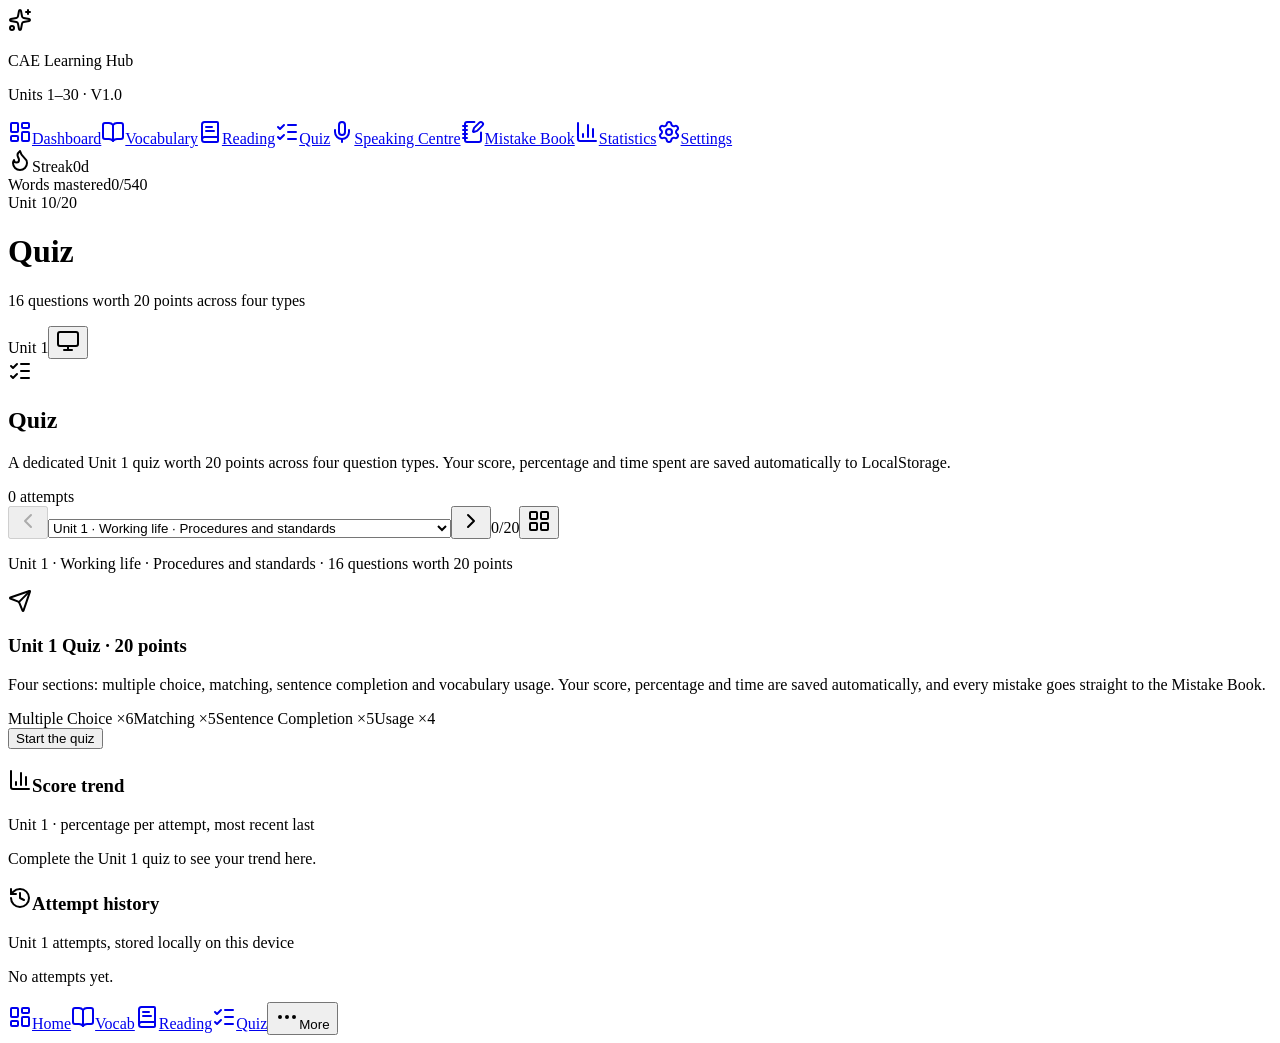
==== index.html @ 8a06d64d "Add files via upload" ====
<!DOCTYPE html><html lang="en"><head><meta charSet="utf-8"/><meta name="viewport" content="width=device-width, initial-scale=1, maximum-scale=5"/><link rel="stylesheet" href="/_next/static/css/app/layout.css?v=1790058029984" data-precedence="next_static/css/app/layout.css"/><link rel="preload" as="script" fetchPriority="low" href="/_next/static/chunks/webpack.js?v=1790058029984"/><script src="/_next/static/chunks/main-app.js?v=1790058029984" async=""></script><script src="/_next/static/chunks/app-pages-internals.js" async=""></script><script src="/_next/static/chunks/app/layout.js" async=""></script><script src="/_next/static/chunks/app/quiz/page.js" async=""></script><meta name="theme-color" media="(prefers-color-scheme: light)" content="#faf9f6"/><meta name="theme-color" media="(prefers-color-scheme: dark)" content="#14161c"/><title>CAE Learning Hub · Units 1–30</title><meta name="description" content="A CAE learning workspace for 4000 Essential English Words Book 4 — all 30 units, 540 distinct words. Vocabulary, reading, quiz, speaking and spaced repetition."/><meta name="application-name" content="CAE Learning Hub"/><link rel="icon" href="/favicon.ico" type="image/x-icon" sizes="16x16"/><script>(function(){try{
var raw=localStorage.getItem("cae-learning-hub:v1");
var s=raw?JSON.parse(raw).settings||{}:{};
var t=s.theme||"system";
var dark=t==="dark"||(t==="system"&&window.matchMedia("(prefers-color-scheme: dark)").matches);
var r=document.documentElement;
r.classList.toggle("dark",dark);
r.style.colorScheme=dark?"dark":"light";
if(s.fontScale)r.style.setProperty("--app-font-scale",String(s.fontScale));
if(s.readingWidth)r.style.setProperty("--reading-width",s.readingWidth+"px");
}catch(e){}})();</script><script src="/_next/static/chunks/polyfills.js" noModule=""></script></head><body class="antialiased"><div hidden=""><!--$--><!--/$--></div><div class="lg:grid lg:grid-cols-[264px_minmax(0,1fr)] xl:grid-cols-[280px_minmax(0,1fr)]"><aside class="sticky top-0 hidden h-dvh shrink-0 flex-col border-r border-border bg-surface lg:flex"><div class="flex items-center gap-2.5 px-5 py-5"><span class="grid size-9 place-items-center rounded-lg bg-primary text-primary-foreground shadow-sm"><svg xmlns="http://www.w3.org/2000/svg" width="24" height="24" viewBox="0 0 24 24" fill="none" stroke="currentColor" stroke-width="2" stroke-linecap="round" stroke-linejoin="round" class="lucide lucide-sparkles lucide-stars size-[18px]" aria-hidden="true"><path d="M11.017 2.814a1 1 0 0 1 1.966 0l1.051 5.558a2 2 0 0 0 1.594 1.594l5.558 1.051a1 1 0 0 1 0 1.966l-5.558 1.051a2 2 0 0 0-1.594 1.594l-1.051 5.558a1 1 0 0 1-1.966 0l-1.051-5.558a2 2 0 0 0-1.594-1.594l-5.558-1.051a1 1 0 0 1 0-1.966l5.558-1.051a2 2 0 0 0 1.594-1.594z"></path><path d="M20 2v4"></path><path d="M22 4h-4"></path><circle cx="4" cy="20" r="2"></circle></svg></span><div class="min-w-0"><p class="truncate text-sm font-semibold tracking-tight">CAE Learning Hub</p><p class="text-[11px] text-muted-foreground">Units 1–30 · V1.0</p></div></div><nav class="flex-1 space-y-0.5 overflow-y-auto px-3 pb-4"><a class="group flex items-center gap-3 rounded-lg px-3 py-2.5 text-[13.5px] font-medium transition-colors text-muted-foreground hover:bg-card/70 hover:text-foreground" href="/"><svg xmlns="http://www.w3.org/2000/svg" width="24" height="24" viewBox="0 0 24 24" fill="none" stroke="currentColor" stroke-width="2" stroke-linecap="round" stroke-linejoin="round" class="lucide lucide-layout-dashboard size-[17px] shrink-0" aria-hidden="true"><rect width="7" height="9" x="3" y="3" rx="1"></rect><rect width="7" height="5" x="14" y="3" rx="1"></rect><rect width="7" height="9" x="14" y="12" rx="1"></rect><rect width="7" height="5" x="3" y="16" rx="1"></rect></svg><span class="flex-1 truncate">Dashboard</span></a><a class="group flex items-center gap-3 rounded-lg px-3 py-2.5 text-[13.5px] font-medium transition-colors text-muted-foreground hover:bg-card/70 hover:text-foreground" href="/vocabulary"><svg xmlns="http://www.w3.org/2000/svg" width="24" height="24" viewBox="0 0 24 24" fill="none" stroke="currentColor" stroke-width="2" stroke-linecap="round" stroke-linejoin="round" class="lucide lucide-book-open size-[17px] shrink-0" aria-hidden="true"><path d="M12 5v16"></path><path d="M20.001 19A2 2 0 0022 17V5a2 2 0 00-1.999-2L16 3.002A5 5 0 0012 5a5 5 0 00-4-2H4a2 2 0 00-2 2v12a2 2 0 001.999 2H8a5 5 0 014 2 5 5 0 014-2z"></path></svg><span class="flex-1 truncate">Vocabulary</span></a><a class="group flex items-center gap-3 rounded-lg px-3 py-2.5 text-[13.5px] font-medium transition-colors text-muted-foreground hover:bg-card/70 hover:text-foreground" href="/reading"><svg xmlns="http://www.w3.org/2000/svg" width="24" height="24" viewBox="0 0 24 24" fill="none" stroke="currentColor" stroke-width="2" stroke-linecap="round" stroke-linejoin="round" class="lucide lucide-book-text size-[17px] shrink-0" aria-hidden="true"><path d="M4 19.5v-15A2.5 2.5 0 0 1 6.5 2H19a1 1 0 0 1 1 1v18a1 1 0 0 1-1 1H6.5a1 1 0 0 1 0-5H20"></path><path d="M8 11h8"></path><path d="M8 7h6"></path></svg><span class="flex-1 truncate">Reading</span></a><a class="group flex items-center gap-3 rounded-lg px-3 py-2.5 text-[13.5px] font-medium transition-colors bg-card text-foreground shadow-sm ring-1 ring-border" href="/quiz"><svg xmlns="http://www.w3.org/2000/svg" width="24" height="24" viewBox="0 0 24 24" fill="none" stroke="currentColor" stroke-width="2" stroke-linecap="round" stroke-linejoin="round" class="lucide lucide-list-checks size-[17px] shrink-0 text-primary" aria-hidden="true"><path d="M13 5h8"></path><path d="M13 12h8"></path><path d="M13 19h8"></path><path d="m3 17 2 2 4-4"></path><path d="m3 7 2 2 4-4"></path></svg><span class="flex-1 truncate">Quiz</span></a><a class="group flex items-center gap-3 rounded-lg px-3 py-2.5 text-[13.5px] font-medium transition-colors text-muted-foreground hover:bg-card/70 hover:text-foreground" href="/speaking"><svg xmlns="http://www.w3.org/2000/svg" width="24" height="24" viewBox="0 0 24 24" fill="none" stroke="currentColor" stroke-width="2" stroke-linecap="round" stroke-linejoin="round" class="lucide lucide-mic size-[17px] shrink-0" aria-hidden="true"><path d="M12 19v3"></path><path d="M19 10v2a7 7 0 0 1-14 0v-2"></path><rect x="9" y="2" width="6" height="13" rx="3"></rect></svg><span class="flex-1 truncate">Speaking Centre</span></a><a class="group flex items-center gap-3 rounded-lg px-3 py-2.5 text-[13.5px] font-medium transition-colors text-muted-foreground hover:bg-card/70 hover:text-foreground" href="/mistakes"><svg xmlns="http://www.w3.org/2000/svg" width="24" height="24" viewBox="0 0 24 24" fill="none" stroke="currentColor" stroke-width="2" stroke-linecap="round" stroke-linejoin="round" class="lucide lucide-notebook-pen size-[17px] shrink-0" aria-hidden="true"><path d="M13.4 2H6a2 2 0 0 0-2 2v16a2 2 0 0 0 2 2h12a2 2 0 0 0 2-2v-7.4"></path><path d="M2 6h4"></path><path d="M2 10h4"></path><path d="M2 14h4"></path><path d="M2 18h4"></path><path d="M21.378 5.626a1 1 0 1 0-3.004-3.004l-5.01 5.012a2 2 0 0 0-.506.854l-.837 2.87a.5.5 0 0 0 .62.62l2.87-.837a2 2 0 0 0 .854-.506z"></path></svg><span class="flex-1 truncate">Mistake Book</span></a><a class="group flex items-center gap-3 rounded-lg px-3 py-2.5 text-[13.5px] font-medium transition-colors text-muted-foreground hover:bg-card/70 hover:text-foreground" href="/statistics"><svg xmlns="http://www.w3.org/2000/svg" width="24" height="24" viewBox="0 0 24 24" fill="none" stroke="currentColor" stroke-width="2" stroke-linecap="round" stroke-linejoin="round" class="lucide lucide-chart-column lucide-bar-chart-3 size-[17px] shrink-0" aria-hidden="true"><path d="M3 3v16a2 2 0 0 0 2 2h16"></path><path d="M18 17V9"></path><path d="M13 17V5"></path><path d="M8 17v-3"></path></svg><span class="flex-1 truncate">Statistics</span></a><a class="group flex items-center gap-3 rounded-lg px-3 py-2.5 text-[13.5px] font-medium transition-colors text-muted-foreground hover:bg-card/70 hover:text-foreground" href="/settings"><svg xmlns="http://www.w3.org/2000/svg" width="24" height="24" viewBox="0 0 24 24" fill="none" stroke="currentColor" stroke-width="2" stroke-linecap="round" stroke-linejoin="round" class="lucide lucide-settings size-[17px] shrink-0" aria-hidden="true"><path d="M9.671 4.136a2.34 2.34 0 0 1 4.659 0 2.34 2.34 0 0 0 3.319 1.915 2.34 2.34 0 0 1 2.33 4.033 2.34 2.34 0 0 0 0 3.831 2.34 2.34 0 0 1-2.33 4.033 2.34 2.34 0 0 0-3.319 1.915 2.34 2.34 0 0 1-4.659 0 2.34 2.34 0 0 0-3.32-1.915 2.34 2.34 0 0 1-2.33-4.033 2.34 2.34 0 0 0 0-3.831A2.34 2.34 0 0 1 6.35 6.051a2.34 2.34 0 0 0 3.319-1.915"></path><circle cx="12" cy="12" r="3"></circle></svg><span class="flex-1 truncate">Settings</span></a></nav><div class="space-y-3 border-t border-border p-4"><div class="flex items-center justify-between text-[12px]"><span class="inline-flex items-center gap-1.5 font-medium text-muted-foreground"><svg xmlns="http://www.w3.org/2000/svg" width="24" height="24" viewBox="0 0 24 24" fill="none" stroke="currentColor" stroke-width="2" stroke-linecap="round" stroke-linejoin="round" class="lucide lucide-flame size-4 text-muted-foreground/60" aria-hidden="true"><path d="M12 3q1 4 4 6.5t3 5.5a1 1 0 0 1-14 0 5 5 0 0 1 1-3 1 1 0 0 0 5 0c0-2-1.5-3-1.5-5q0-2 2.5-4"></path></svg>Streak</span><span class="tabnum font-semibold">0<!-- -->d</span></div><div><div class="flex items-center justify-between text-[12px]"><span class="font-medium text-muted-foreground">Words mastered</span><span class="tabnum font-semibold">0<!-- -->/<!-- -->540</span></div><div class="mt-1.5 h-1.5 w-full overflow-hidden rounded-full bg-muted"><div class="h-full rounded-full bg-primary transition-[width] duration-500" style="width:0%"></div></div></div><div><div class="flex items-center justify-between text-[12px]"><span class="font-medium text-muted-foreground">Unit <!-- -->1</span><span class="tabnum font-semibold">0<!-- -->/<!-- -->20</span></div><div class="mt-1.5 h-1.5 w-full overflow-hidden rounded-full bg-muted"><div class="h-full rounded-full bg-accent transition-[width] duration-500" style="width:0%"></div></div></div></div></aside><div class="flex min-h-dvh flex-col"><header class="sticky top-0 z-30 border-b border-border bg-background/85 backdrop-blur-md"><div class="flex h-14 items-center gap-3 px-4 sm:px-6 lg:px-8"><div class="min-w-0 flex-1"><h1 class="truncate text-[15px] font-semibold tracking-tight lg:text-base">Quiz</h1><p class="hidden truncate text-[12px] text-muted-foreground sm:block">16 questions worth 20 points across four types</p></div><span class="items-center gap-1 rounded-full border px-2 py-0.5 text-[11px] font-medium leading-5 whitespace-nowrap [&amp;_svg]:size-3 border-transparent bg-accent/15 text-accent hidden md:inline-flex">Unit <!-- -->1</span><button class="inline-flex items-center justify-center gap-2 whitespace-nowrap rounded-lg text-sm font-medium transition-[background-color,color,box-shadow,transform] duration-150 disabled:pointer-events-none disabled:opacity-45 active:translate-y-px [&amp;_svg]:pointer-events-none [&amp;_svg]:shrink-0 text-foreground hover:bg-muted/70 size-10 [&amp;_svg]:size-4" title="Theme: system" aria-label="Switch theme"><svg xmlns="http://www.w3.org/2000/svg" width="24" height="24" viewBox="0 0 24 24" fill="none" stroke="currentColor" stroke-width="2" stroke-linecap="round" stroke-linejoin="round" class="lucide lucide-monitor" aria-hidden="true"><rect width="20" height="14" x="2" y="3" rx="2"></rect><line x1="8" x2="16" y1="21" y2="21"></line><line x1="12" x2="12" y1="17" y2="21"></line></svg></button></div></header><main class="flex-1 px-4 pb-28 pt-5 sm:px-6 lg:px-8 lg:pb-12"><div class="mx-auto w-full max-w-[1180px]"><div class="space-y-5"><div class="mb-5 flex flex-wrap items-start justify-between gap-3"><div class="min-w-0"><div class="flex items-center gap-2"><svg xmlns="http://www.w3.org/2000/svg" width="24" height="24" viewBox="0 0 24 24" fill="none" stroke="currentColor" stroke-width="2" stroke-linecap="round" stroke-linejoin="round" class="lucide lucide-list-checks size-[18px] text-primary" aria-hidden="true"><path d="M13 5h8"></path><path d="M13 12h8"></path><path d="M13 19h8"></path><path d="m3 17 2 2 4-4"></path><path d="m3 7 2 2 4-4"></path></svg><h2 class="text-xl font-semibold tracking-tight sm:text-[22px]">Quiz</h2></div><p class="mt-1 max-w-2xl text-[13px] leading-relaxed text-muted-foreground">A dedicated Unit 1 quiz worth 20 points across four question types. Your score, percentage and time spent are saved automatically to LocalStorage.</p></div><div class="flex flex-wrap items-center gap-2"><span class="inline-flex items-center gap-1 rounded-full border px-2 py-0.5 text-[11px] font-medium leading-5 whitespace-nowrap [&amp;_svg]:size-3 border-border bg-muted text-muted-foreground">0<!-- --> attempt<!-- -->s</span></div></div><div class="flex items-center gap-1.5"><button class="inline-flex items-center justify-center gap-2 whitespace-nowrap rounded-lg text-sm font-medium transition-[background-color,color,box-shadow,transform] duration-150 disabled:pointer-events-none disabled:opacity-45 active:translate-y-px [&amp;_svg]:pointer-events-none [&amp;_svg]:shrink-0 border border-border bg-card text-foreground hover:bg-muted/60 size-8 [&amp;_svg]:size-3.5" disabled="" aria-label="Previous unit"><svg xmlns="http://www.w3.org/2000/svg" width="24" height="24" viewBox="0 0 24 24" fill="none" stroke="currentColor" stroke-width="2" stroke-linecap="round" stroke-linejoin="round" class="lucide lucide-chevron-left" aria-hidden="true"><path d="m15 18-6-6 6-6"></path></svg></button><select class="w-full rounded-lg border border-input px-3 text-foreground placeholder:text-muted-foreground/70 transition-colors focus-visible:border-ring focus-visible:outline-none focus-visible:ring-[3px] focus-visible:ring-ring/25 disabled:cursor-not-allowed disabled:opacity-50 h-10 cursor-pointer appearance-none bg-[length:16px] bg-no-repeat pr-9 bg-[url(&#x27;data:image/svg+xml;utf8,&lt;svg xmlns=%22http://www.w3.org/2000/svg%22 viewBox=%220 0 24 24%22 fill=%22none%22 stroke=%22%2371717a%22 stroke-linecap=%22round%22&gt;&lt;path d=%22m6 9 6 6 6-6%22/&gt;&lt;/svg&gt;&#x27;)] min-w-0 flex-1 text-[13px] sm:min-w-[15rem]" aria-label="Select unit"><option value="1" selected="">Unit <!-- -->1<!-- --> · <!-- -->Working life · Procedures and standards</option><option value="2">Unit <!-- -->2<!-- --> · <!-- -->Business · Assessing plans and proposals</option><option value="3">Unit <!-- -->3<!-- --> · <!-- -->Law · Making and amending agreements</option><option value="4">Unit <!-- -->4<!-- --> · <!-- -->Public life · Elections and collective decisions</option><option value="5">Unit <!-- -->5<!-- --> · <!-- -->Environment · Abundance and decay in the natural world</option><option value="6">Unit <!-- -->6<!-- --> · <!-- -->Science · Research, evidence and discovery</option><option value="7">Unit <!-- -->7<!-- --> · <!-- -->Society · Shifting opinions and reform</option><option value="8">Unit <!-- -->8<!-- --> · <!-- -->Technology · Devices and daily habits</option><option value="9">Unit <!-- -->9<!-- --> · <!-- -->Community life · Modern lifestyles</option><option value="10">Unit <!-- -->10<!-- --> · <!-- -->Science · Classification and systems</option><option value="11">Unit <!-- -->11<!-- --> · <!-- -->Culture · Ceremony and public life</option><option value="12">Unit <!-- -->12<!-- --> · <!-- -->Geography · Journeys and hard landscapes</option><option value="13">Unit <!-- -->13<!-- --> · <!-- -->Health · Habits, the body and daily routine</option><option value="14">Unit <!-- -->14<!-- --> · <!-- -->Craft · Making things by hand</option><option value="15">Unit <!-- -->15<!-- --> · <!-- -->Belief · Ritual, faith and community</option><option value="16">Unit <!-- -->16<!-- --> · <!-- -->Landscape · A fertile valley through the seasons</option><option value="17">Unit <!-- -->17<!-- --> · <!-- -->Weather · A storm over wild country</option><option value="18">Unit <!-- -->18<!-- --> · <!-- -->Art · Materials and making</option><option value="19">Unit <!-- -->19<!-- --> · <!-- -->Law · Courts, trials and authority</option><option value="20">Unit <!-- -->20<!-- --> · <!-- -->Politics · Government and the people</option><option value="21">Unit <!-- -->21<!-- --> · <!-- -->History · How stories and beliefs spread</option><option value="22">Unit <!-- -->22<!-- --> · <!-- -->Economy · Trade, charity and power</option><option value="23">Unit <!-- -->23<!-- --> · <!-- -->Biology · Genetics and the living world</option><option value="24">Unit <!-- -->24<!-- --> · <!-- -->Nature · Instinct, balance and survival</option><option value="25">Unit <!-- -->25<!-- --> · <!-- -->Conservation · Species, habitats and ethics</option><option value="26">Unit <!-- -->26<!-- --> · <!-- -->Medicine · Outbreak and response</option><option value="27">Unit <!-- -->27<!-- --> · <!-- -->Working life · A crew under pressure</option><option value="28">Unit <!-- -->28<!-- --> · <!-- -->Disaster · Fire, collapse and recovery</option><option value="29">Unit <!-- -->29<!-- --> · <!-- -->Perception · What we notice and what we miss</option><option value="30">Unit <!-- -->30<!-- --> · <!-- -->Thought · Reasoning and good judgement</option></select><button class="inline-flex items-center justify-center gap-2 whitespace-nowrap rounded-lg text-sm font-medium transition-[background-color,color,box-shadow,transform] duration-150 disabled:pointer-events-none disabled:opacity-45 active:translate-y-px [&amp;_svg]:pointer-events-none [&amp;_svg]:shrink-0 border border-border bg-card text-foreground hover:bg-muted/60 size-8 [&amp;_svg]:size-3.5" aria-label="Next unit"><svg xmlns="http://www.w3.org/2000/svg" width="24" height="24" viewBox="0 0 24 24" fill="none" stroke="currentColor" stroke-width="2" stroke-linecap="round" stroke-linejoin="round" class="lucide lucide-chevron-right" aria-hidden="true"><path d="m9 18 6-6-6-6"></path></svg></button><span class="items-center gap-1 rounded-full border px-2 py-0.5 text-[11px] font-medium leading-5 whitespace-nowrap [&amp;_svg]:size-3 border-border bg-muted text-muted-foreground hidden tabular-nums sm:inline-flex" title="0 of 20 words mastered in Unit 1">0<!-- -->/<!-- -->20</span><button class="inline-flex items-center justify-center gap-2 whitespace-nowrap rounded-lg text-sm font-medium transition-[background-color,color,box-shadow,transform] duration-150 disabled:pointer-events-none disabled:opacity-45 active:translate-y-px [&amp;_svg]:pointer-events-none [&amp;_svg]:shrink-0 border border-border bg-card text-foreground hover:bg-muted/60 size-8 [&amp;_svg]:size-3.5" aria-label="Show all units" title="All units"><svg xmlns="http://www.w3.org/2000/svg" width="24" height="24" viewBox="0 0 24 24" fill="none" stroke="currentColor" stroke-width="2" stroke-linecap="round" stroke-linejoin="round" class="lucide lucide-layout-grid" aria-hidden="true"><rect width="7" height="7" x="3" y="3" rx="1"></rect><rect width="7" height="7" x="14" y="3" rx="1"></rect><rect width="7" height="7" x="14" y="14" rx="1"></rect><rect width="7" height="7" x="3" y="14" rx="1"></rect></svg></button></div><p class="text-[12.5px] text-muted-foreground">Unit <!-- -->1<!-- --> · <!-- -->Working life · Procedures and standards<!-- --> · <!-- -->16<!-- --> questions worth <!-- -->20<!-- --> points</p><div class="grid gap-5 xl:grid-cols-[minmax(0,1fr)_320px]"><div class="rounded-xl border border-border bg-card text-card-foreground shadow-[0_1px_2px_rgba(16,18,32,0.04)] space-y-5 p-6 text-center sm:p-8"><span class="mx-auto grid size-12 place-items-center rounded-full bg-primary/12 text-primary"><svg xmlns="http://www.w3.org/2000/svg" width="24" height="24" viewBox="0 0 24 24" fill="none" stroke="currentColor" stroke-width="2" stroke-linecap="round" stroke-linejoin="round" class="lucide lucide-send size-6" aria-hidden="true"><path d="M14.536 21.686a.5.5 0 0 0 .937-.024l6.5-19a.496.496 0 0 0-.635-.635l-19 6.5a.5.5 0 0 0-.024.937l7.93 3.18a2 2 0 0 1 1.112 1.11z"></path><path d="m21.854 2.147-10.94 10.939"></path></svg></span><div class="space-y-1.5"><h3 class="text-lg font-semibold tracking-tight">Unit <!-- -->1<!-- --> Quiz · <!-- -->20<!-- --> points</h3><p class="mx-auto max-w-md text-[13.5px] leading-relaxed text-muted-foreground">Four sections: multiple choice, matching, sentence completion and vocabulary usage. Your score, percentage and time are saved automatically, and every mistake goes straight to the Mistake Book.</p></div><div class="flex flex-wrap justify-center gap-2"><span class="inline-flex items-center gap-1 rounded-full border px-2 py-0.5 text-[11px] font-medium leading-5 whitespace-nowrap [&amp;_svg]:size-3 border-border bg-muted text-muted-foreground">Multiple Choice ×6</span><span class="inline-flex items-center gap-1 rounded-full border px-2 py-0.5 text-[11px] font-medium leading-5 whitespace-nowrap [&amp;_svg]:size-3 border-border bg-muted text-muted-foreground">Matching ×5</span><span class="inline-flex items-center gap-1 rounded-full border px-2 py-0.5 text-[11px] font-medium leading-5 whitespace-nowrap [&amp;_svg]:size-3 border-border bg-muted text-muted-foreground">Sentence Completion ×5</span><span class="inline-flex items-center gap-1 rounded-full border px-2 py-0.5 text-[11px] font-medium leading-5 whitespace-nowrap [&amp;_svg]:size-3 border-border bg-muted text-muted-foreground">Usage ×4</span></div><button class="inline-flex items-center justify-center gap-2 whitespace-nowrap rounded-lg font-medium transition-[background-color,color,box-shadow,transform] duration-150 disabled:pointer-events-none disabled:opacity-45 active:translate-y-px [&amp;_svg]:pointer-events-none [&amp;_svg]:shrink-0 bg-primary text-primary-foreground shadow-sm hover:bg-primary/90 hover:shadow h-12 px-6 text-base [&amp;_svg]:size-[18px]">Start the quiz</button></div><div class="space-y-5"><div class="rounded-xl border border-border bg-card text-card-foreground shadow-[0_1px_2px_rgba(16,18,32,0.04)]"><div class="flex flex-col gap-1 p-5 pb-3"><h3 class="text-[15px] font-semibold tracking-tight flex items-center gap-2"><svg xmlns="http://www.w3.org/2000/svg" width="24" height="24" viewBox="0 0 24 24" fill="none" stroke="currentColor" stroke-width="2" stroke-linecap="round" stroke-linejoin="round" class="lucide lucide-chart-column lucide-bar-chart-3 size-4 text-primary" aria-hidden="true"><path d="M3 3v16a2 2 0 0 0 2 2h16"></path><path d="M18 17V9"></path><path d="M13 17V5"></path><path d="M8 17v-3"></path></svg>Score trend</h3><p class="text-[13px] leading-relaxed text-muted-foreground">Unit <!-- -->1<!-- --> · percentage per attempt, most recent last</p></div><div class="p-5 pt-0"><p class="rounded-lg bg-muted/50 p-4 text-[12.5px] text-muted-foreground">Complete the Unit <!-- -->1<!-- --> quiz to see your trend here.</p></div></div><div class="rounded-xl border border-border bg-card text-card-foreground shadow-[0_1px_2px_rgba(16,18,32,0.04)]"><div class="flex flex-col gap-1 p-5 pb-3"><h3 class="text-[15px] font-semibold tracking-tight flex items-center gap-2"><svg xmlns="http://www.w3.org/2000/svg" width="24" height="24" viewBox="0 0 24 24" fill="none" stroke="currentColor" stroke-width="2" stroke-linecap="round" stroke-linejoin="round" class="lucide lucide-rotate-ccw-clock lucide-history size-4 text-primary" aria-hidden="true"><path d="M3 12a9 9 0 1 0 9-9 9.75 9.75 0 0 0-6.74 2.74L3 8"></path><path d="M3 3v5h5"></path><path d="M12 7v5l4 2"></path></svg>Attempt history</h3><p class="text-[13px] leading-relaxed text-muted-foreground">Unit <!-- -->1<!-- --> attempts, stored locally on this device</p></div><div class="p-5 pt-0 space-y-2"><p class="rounded-lg bg-muted/50 p-4 text-[12.5px] text-muted-foreground">No attempts yet.</p></div></div></div></div></div><!--$--><!--/$--></div></main></div><nav class="pb-safe fixed inset-x-0 bottom-0 z-40 border-t border-border bg-card/95 backdrop-blur-md lg:hidden"><div class="grid grid-cols-5"><a class="flex flex-col items-center gap-1 py-2.5 text-[10.5px] font-medium transition-colors text-muted-foreground" href="/"><svg xmlns="http://www.w3.org/2000/svg" width="24" height="24" viewBox="0 0 24 24" fill="none" stroke="currentColor" stroke-width="2" stroke-linecap="round" stroke-linejoin="round" class="lucide lucide-layout-dashboard size-5" aria-hidden="true"><rect width="7" height="9" x="3" y="3" rx="1"></rect><rect width="7" height="5" x="14" y="3" rx="1"></rect><rect width="7" height="9" x="14" y="12" rx="1"></rect><rect width="7" height="5" x="3" y="16" rx="1"></rect></svg>Home</a><a class="flex flex-col items-center gap-1 py-2.5 text-[10.5px] font-medium transition-colors text-muted-foreground" href="/vocabulary"><svg xmlns="http://www.w3.org/2000/svg" width="24" height="24" viewBox="0 0 24 24" fill="none" stroke="currentColor" stroke-width="2" stroke-linecap="round" stroke-linejoin="round" class="lucide lucide-book-open size-5" aria-hidden="true"><path d="M12 5v16"></path><path d="M20.001 19A2 2 0 0022 17V5a2 2 0 00-1.999-2L16 3.002A5 5 0 0012 5a5 5 0 00-4-2H4a2 2 0 00-2 2v12a2 2 0 001.999 2H8a5 5 0 014 2 5 5 0 014-2z"></path></svg>Vocab</a><a class="flex flex-col items-center gap-1 py-2.5 text-[10.5px] font-medium transition-colors text-muted-foreground" href="/reading"><svg xmlns="http://www.w3.org/2000/svg" width="24" height="24" viewBox="0 0 24 24" fill="none" stroke="currentColor" stroke-width="2" stroke-linecap="round" stroke-linejoin="round" class="lucide lucide-book-text size-5" aria-hidden="true"><path d="M4 19.5v-15A2.5 2.5 0 0 1 6.5 2H19a1 1 0 0 1 1 1v18a1 1 0 0 1-1 1H6.5a1 1 0 0 1 0-5H20"></path><path d="M8 11h8"></path><path d="M8 7h6"></path></svg>Reading</a><a class="flex flex-col items-center gap-1 py-2.5 text-[10.5px] font-medium transition-colors text-primary" href="/quiz"><svg xmlns="http://www.w3.org/2000/svg" width="24" height="24" viewBox="0 0 24 24" fill="none" stroke="currentColor" stroke-width="2" stroke-linecap="round" stroke-linejoin="round" class="lucide lucide-list-checks size-5" aria-hidden="true"><path d="M13 5h8"></path><path d="M13 12h8"></path><path d="M13 19h8"></path><path d="m3 17 2 2 4-4"></path><path d="m3 7 2 2 4-4"></path></svg>Quiz</a><button class="relative flex flex-col items-center gap-1 py-2.5 text-[10.5px] font-medium text-muted-foreground" aria-label="More sections" type="button" aria-haspopup="dialog" aria-expanded="false" data-state="closed"><svg xmlns="http://www.w3.org/2000/svg" width="24" height="24" viewBox="0 0 24 24" fill="none" stroke="currentColor" stroke-width="2" stroke-linecap="round" stroke-linejoin="round" class="lucide lucide-ellipsis lucide-more-horizontal size-5" aria-hidden="true"><circle cx="12" cy="12" r="1"></circle><circle cx="19" cy="12" r="1"></circle><circle cx="5" cy="12" r="1"></circle></svg>More</button></div></nav></div><script src="/_next/static/chunks/webpack.js?v=1790058029984" id="_R_" async=""></script><script>(self.__next_f=self.__next_f||[]).push([0])</script><script>self.__next_f.push([1,"5:I[\"(app-pages-browser)/./node_modules/next/dist/next-devtools/userspace/app/segment-explorer-node.js\",[\"app-pages-internals\",\"static/chunks/app-pages-internals.js\"],\"SegmentViewNode\"]\n7:\"$Sreact.fragment\"\n16:I[\"(app-pages-browser)/./components/layout/theme-provider.tsx\",[\"app/layout\",\"static/chunks/app/layout.js\"],\"THEME_BOOTSTRAP_SCRIPT\"]\n19:I[\"(app-pages-browser)/./lib/store.tsx\",[\"app/layout\",\"static/chunks/app/layout.js\"],\"StoreProvider\"]\n1b:I[\"(app-pages-browser)/./components/layout/theme-provider.tsx\",[\"app/layout\",\"static/chunks/app/layout.js\"],\"ThemeSync\"]\n1d:I[\"(app-pages-browser)/./components/layout/app-shell.tsx\",[\"app/layout\",\"static/chunks/app/layout.js\"],\"AppShell\"]\n1f:I[\"(app-pages-browser)/./node_modules/next/dist/client/components/layout-router.js\",[\"app-pages-internals\",\"static/chunks/app-pages-internals.js\"],\"\"]\n21:I[\"(app-pages-browser)/./node_modules/next/dist/client/components/render-from-template-context.js\",[\"app-pages-internals\",\"static/chunks/app-pages-internals.js\"],\"\"]\n35:I[\"(app-pages-browser)/./node_modules/next/dist/client/components/client-page.js\",[\"app-pages-internals\",\"static/chunks/app-pages-internals.js\"],\"ClientPageRoot\"]\n36:I[\"(app-pages-browser)/./app/quiz/page.tsx\",[\"app/quiz/page\",\"static/chunks/app/quiz/page.js\"],\"default\"]\n38:I[\"(app-pages-browser)/./node_modules/next/dist/lib/framework/boundary-components.js\",[\"app-pages-internals\",\"static/chunks/app-pages-internals.js\"],\"OutletBoundary\"]\n3f:I[\"(app-pages-browser)/./node_modules/next/dist/client/components/metadata/async-metadata.js\",[\"app-pages-internals\",\"static/chunks/app-pages-internals.js\"],\"AsyncMetadataOutlet\"]\n47:I[\"(app-pages-browser)/./node_modules/next/dist/lib/framework/boundary-components.js\",[\"app-pages-internals\",\"static/chunks/app-pages-internals.js\"],\"ViewportBoundary\"]\n4d:I[\"(app-pages-browser)/./node_modules/next/dist/lib/framework/boundary-components.js\",[\"app-pages-internals\",\"static/chunks/app-pages-internals.js\"],\"MetadataBoundary\"]\n52:\"$Sreact.suspense\"\n56:I[\"(app-pages-browser)/./node_modules"])</script><script>self.__next_f.push([1,"/next/dist/client/components/builtin/global-error.js\",[\"app-pages-internals\",\"static/chunks/app-pages-internals.js\"],\"\"]\n61:I[\"(app-pages-browser)/./node_modules/next/dist/lib/metadata/generate/icon-mark.js\",[\"app-pages-internals\",\"static/chunks/app-pages-internals.js\"],\"IconMark\"]\n:HL[\"/_next/static/css/app/layout.css?v=1790058029984\",\"style\"]\n:N1790058030011.605\n3:\"$EObject.defineProperty(()=\u003e{ctx.componentMod.preloadStyle(fullHref,ctx.renderOpts.crossOrigin,ctx.nonce)},\\\"name\\\",{value:\\\"\\\"})\"\n2:{\"name\":\"Preloads\",\"key\":null,\"env\":\"Server\",\"stack\":[],\"props\":{\"preloadCallbacks\":[\"$3\"]}}\n4:[]\n6:[]\n8:[[\"Array.map\",\"\",0,0,0,0,false]]\nb:I[\"(app-pages-browser)/./node_modules/next/dist/client/components/layout-router.js\",[\"app-pages-internals\",\"static/chunks/app-pages-internals.js\"],\"\"]\ne:I[\"(app-pages-browser)/./node_modules/next/dist/client/components/render-from-template-context.js\",[\"app-pages-internals\",\"static/chunks/app-pages-internals.js\"],\"\"]\nf:{}\n10:[[\"Function.all\",\"\",0,0,0,0,true]]\nd:{\"children\":[\"$\",\"$Le\",null,\"$f\",null,\"$10\",1]}\n11:[[\"Function.all\",\"\",0,0,0,0,true]]\nc:{\"parallelRouterKey\":\"children\",\"error\":\"$undefined\",\"errorStyles\":\"$undefined\",\"errorScripts\":\"$undefined\",\"template\":[\"$\",\"$7\",null,\"$d\",null,\"$11\",0],\"templateStyles\":\"$undefined\",\"templateScripts\":\"$undefined\",\"notFound\":\"$Y\",\"forbidden\":\"$undefined\",\"unauthorized\":\"$undefined\",\"segmentViewBoundaries\":\"$Y\"}\n12:[[\"Function.all\",\"\",0,0,0,0,true]]\na:{\"name\":\"RootLayout\",\"key\":null,\"env\":\"Server\",\"stack\":[],\"props\":{\"children\":[\"$\",\"$Lb\",null,\"$c\",null,\"$12\",1],\"params\":\"$Y\"}}\n13:[[\"RootLayout\",\"webpack-internal:///(rsc)/./app/layout.tsx\",39,87,38,1,false]]\n14:[[\"RootLayout\",\"webpack-internal:///(rsc)/./app/layout.tsx\",43,88,38,1,false]]\n15:[[\"RootLayout\",\"webpack-internal:///(rsc)/./app/layout.tsx\",44,102,38,1,false]]\n17:[[\"RootLayout\",\"webpack-internal:///(rsc)/./app/layout.tsx\",58,88,38,1,false]]\n18:[[\"RootLayout\",\"webpack-internal:///(rsc)/./app/layout.tsx\",60,102,38,1,false]]\n1a:[[\"RootLayout\",\"webpack-internal:///(rsc)/./app/layout.t"])</script><script>self.__next_f.push([1,"sx\",62,100,38,1,false]]\n1c:[[\"RootLayout\",\"webpack-internal:///(rsc)/./app/layout.tsx\",67,100,38,1,false]]\n1e:[[\"Function.all\",\"\",0,0,0,0,true]]\n20:[[\"Function.all\",\"\",0,0,0,0,true]]\n22:[]\n24:{\"name\":\"NotFound\",\"key\":null,\"env\":\"Server\",\"stack\":[],\"props\":{}}\n25:{\"name\":\"HTTPAccessErrorFallback\",\"key\":null,\"env\":\"Server\",\"owner\":\"$24\",\"stack\":[],\"props\":{\"status\":404,\"message\":\"This page could not be found.\"}}\n26:[]\n27:[]\n28:[]\n29:[]\n2a:[]\n2b:[]\n2c:[]\n2d:[[\"Function.all\",\"\",0,0,0,0,true]]\n2e:[[\"Function.all\",\"\",0,0,0,0,true]]\n2f:[[\"Function.all\",\"\",0,0,0,0,true]]\n30:[[\"Function.all\",\"\",0,0,0,0,true],[\"Function.all\",\"\",0,0,0,0,true]]\n31:[[\"Function.all\",\"\",0,0,0,0,true],[\"Function.all\",\"\",0,0,0,0,true]]\n32:[[\"Function.all\",\"\",0,0,0,0,true],[\"Function.all\",\"\",0,0,0,0,true]]\n33:[[\"Function.all\",\"\",0,0,0,0,true],[\"Function.all\",\"\",0,0,0,0,true]]\n34:[[\"Function.all\",\"\",0,0,0,0,true],[\"Function.all\",\"\",0,0,0,0,true]]\n37:[[\"Function.all\",\"\",0,0,0,0,true],[\"Function.all\",\"\",0,0,0,0,true]]\n3b:\"$EObject.defineProperty(async function getViewportReady() {\\n        await viewport();\\n        return undefined;\\n    },\\\"name\\\",{value:\\\"getViewportReady\\\"})\"\n3a:{\"name\":\"__next_outlet_boundary__\",\"key\":null,\"env\":\"Server\",\"stack\":[[\"Function.all\",\"\",0,0,0,0,true],[\"Function.all\",\"\",0,0,0,0,true]],\"props\":{\"ready\":\"$3b\"}}\n3d:{\"name\":\"StreamingMetadataOutletImpl\",\"key\":null,\"env\":\"Server\",\"stack\":[[\"Function.all\",\"\",0,0,0,0,true],[\"Function.all\",\"\",0,0,0,0,true]],\"props\":{}}\n3e:[]\n41:[]\n43:{\"name\":\"NonIndex\",\"key\":null,\"env\":\"Server\",\"stack\":[],\"props\":{\"pagePath\":\"/quiz\",\"statusCode\":200,\"isPossibleServerAction\":false}}\n45:{\"name\":\"ViewportTree\",\"key\":null,\"env\":\"Server\",\"stack\":[],\"props\":{}}\n46:[]\n49:{\"name\":\"__next_viewport_boundary__\",\"key\":null,\"env\":\"Server\",\"owner\":\"$45\",\"stack\":[],\"props\":{}}\n4b:{\"name\":\"MetadataTree\",\"key\":null,\"env\":\"Server\",\"stack\":[],\"props\":{}}\n4c:[]\n4f:{\"name\":\"__next_metadata_boundary__\",\"key\":null,\"env\":\"Server\",\"owner\":\"$4b\",\"stack\":[],\"props\":{}}\n50:[]\n51:[]\n54:{\"name\":\"MetadataResolver\",\"key\":nu"])</script><script>self.__next_f.push([1,"ll,\"env\":\"Server\",\"owner\":\"$4f\",\"stack\":[],\"props\":{}}\n57:[]\n58:[]\n59:[]\n5a:[[\"Array.map\",\"\",0,0,0,0,false]]\n5b:[[\"Array.map\",\"\",0,0,0,0,false]]\n5c:[]\n5d:[]\n5e:[]\n5f:[[\"Array.map\",\"\",0,0,0,0,false]]\n60:[]\n1:D\"$2\"\n1:null\n9:D\"$a\"\n23:D\"$24\"\n23:D\"$25\"\n"])</script><script>self.__next_f.push([1,"23:[[\"$\",\"title\",null,{\"children\":\"404: This page could not be found.\"},\"$25\",\"$26\",1],[\"$\",\"div\",null,{\"style\":{\"fontFamily\":\"system-ui,\\\"Segoe UI\\\",Roboto,Helvetica,Arial,sans-serif,\\\"Apple Color Emoji\\\",\\\"Segoe UI Emoji\\\"\",\"height\":\"100vh\",\"textAlign\":\"center\",\"display\":\"flex\",\"flexDirection\":\"column\",\"alignItems\":\"center\",\"justifyContent\":\"center\"},\"children\":[\"$\",\"div\",null,{\"children\":[[\"$\",\"style\",null,{\"dangerouslySetInnerHTML\":{\"__html\":\"body{color:#000;background:#fff;margin:0}.next-error-h1{border-right:1px solid rgba(0,0,0,.3)}@media (prefers-color-scheme:dark){body{color:#fff;background:#000}.next-error-h1{border-right:1px solid rgba(255,255,255,.3)}}\"}},\"$25\",\"$29\",1],[\"$\",\"h1\",null,{\"className\":\"next-error-h1\",\"style\":{\"display\":\"inline-block\",\"margin\":\"0 20px 0 0\",\"padding\":\"0 23px 0 0\",\"fontSize\":24,\"fontWeight\":500,\"verticalAlign\":\"top\",\"lineHeight\":\"49px\"},\"children\":404},\"$25\",\"$2a\",1],[\"$\",\"div\",null,{\"style\":{\"display\":\"inline-block\"},\"children\":[\"$\",\"h2\",null,{\"style\":{\"fontSize\":14,\"fontWeight\":400,\"lineHeight\":\"49px\",\"margin\":0},\"children\":\"This page could not be found.\"},\"$25\",\"$2c\",1]},\"$25\",\"$2b\",1]]},\"$25\",\"$28\",1]},\"$25\",\"$27\",1]]\n"])</script><script>self.__next_f.push([1,"9:[\"$\",\"html\",null,{\"lang\":\"en\",\"suppressHydrationWarning\":true,\"children\":[[\"$\",\"head\",null,{\"children\":[\"$\",\"script\",null,{\"dangerouslySetInnerHTML\":{\"__html\":\"$16\"}},\"$a\",\"$15\",1]},\"$a\",\"$14\",1],[\"$\",\"body\",null,{\"className\":\"antialiased\",\"children\":[\"$\",\"$L19\",null,{\"children\":[[\"$\",\"$L1b\",null,{},\"$a\",\"$1a\",1],[\"$\",\"$L1d\",null,{\"children\":[\"$\",\"$L1f\",null,{\"parallelRouterKey\":\"children\",\"error\":\"$undefined\",\"errorStyles\":\"$undefined\",\"errorScripts\":\"$undefined\",\"template\":[\"$\",\"$L21\",null,{},null,\"$20\",1],\"templateStyles\":\"$undefined\",\"templateScripts\":\"$undefined\",\"notFound\":[\"$\",\"$L5\",\"c-not-found\",{\"type\":\"not-found\",\"pagePath\":\"__next_builtin__not-found.js\",\"children\":[\"$23\",[]]},null,\"$22\",0],\"forbidden\":\"$undefined\",\"unauthorized\":\"$undefined\",\"segmentViewBoundaries\":[[\"$\",\"$L5\",null,{\"type\":\"boundary:not-found\",\"pagePath\":\"__next_builtin__not-found.js@boundary\"},null,\"$2d\",1],\"$undefined\",\"$undefined\",[\"$\",\"$L5\",null,{\"type\":\"boundary:global-error\",\"pagePath\":\"__next_builtin__global-error.js\"},null,\"$2e\",1]]},null,\"$1e\",1]},\"$a\",\"$1c\",1]]},\"$a\",\"$18\",1]},\"$a\",\"$17\",1]]},\"$a\",\"$13\",1]\n"])</script><script>self.__next_f.push([1,"39:D\"$3a\"\n3c:D\"$3d\"\n3c:[\"$\",\"$L3f\",null,{\"promise\":\"$@40\"},\"$3d\",\"$3e\",1]\n42:D\"$43\"\n42:null\n44:D\"$45\"\n48:D\"$49\"\n44:[[\"$\",\"$L47\",null,{\"children\":\"$L48\"},\"$45\",\"$46\",1],null]\n4a:D\"$4b\"\n4e:D\"$4f\"\n53:D\"$54\"\n4e:[\"$\",\"div\",null,{\"hidden\":true,\"children\":[\"$\",\"$52\",null,{\"fallback\":null,\"children\":\"$L53\"},\"$4f\",\"$51\",1]},\"$4f\",\"$50\",1]\n4a:[\"$\",\"$L4d\",null,{\"children\":\"$4e\"},\"$4b\",\"$4c\",1]\n55:[]\n"])</script><script>self.__next_f.push([1,"0:{\"P\":\"$1\",\"b\":\"development\",\"p\":\"\",\"c\":[\"\",\"quiz\"],\"i\":false,\"f\":[[[\"\",{\"children\":[\"quiz\",{\"children\":[\"__PAGE__\",{}]}]},\"$undefined\",\"$undefined\",true],[\"\",[\"$\",\"$L5\",\"layout\",{\"type\":\"layout\",\"pagePath\":\"layout.tsx\",\"children\":[\"$\",\"$7\",\"c\",{\"children\":[[[\"$\",\"link\",\"0\",{\"rel\":\"stylesheet\",\"href\":\"/_next/static/css/app/layout.css?v=1790058029984\",\"precedence\":\"next_static/css/app/layout.css\",\"crossOrigin\":\"$undefined\",\"nonce\":\"$undefined\"},null,\"$8\",0]],\"$9\"]},null,\"$6\",1]},null,\"$4\",0],{\"children\":[\"quiz\",[\"$\",\"$7\",\"c\",{\"children\":[null,[\"$\",\"$L1f\",null,{\"parallelRouterKey\":\"children\",\"error\":\"$undefined\",\"errorStyles\":\"$undefined\",\"errorScripts\":\"$undefined\",\"template\":[\"$\",\"$L21\",null,{},null,\"$31\",1],\"templateStyles\":\"$undefined\",\"templateScripts\":\"$undefined\",\"notFound\":\"$undefined\",\"forbidden\":\"$undefined\",\"unauthorized\":\"$undefined\",\"segmentViewBoundaries\":[\"$undefined\",\"$undefined\",\"$undefined\",\"$undefined\"]},null,\"$30\",1]]},null,\"$2f\",0],{\"children\":[\"__PAGE__\",[\"$\",\"$7\",\"c\",{\"children\":[[\"$\",\"$L5\",\"c-page\",{\"type\":\"page\",\"pagePath\":\"quiz/page.tsx\",\"children\":[\"$\",\"$L35\",null,{\"Component\":\"$36\",\"searchParams\":{},\"params\":{}},null,\"$34\",1]},null,\"$33\",1],null,[\"$\",\"$L38\",null,{\"children\":[\"$L39\",\"$3c\"]},null,\"$37\",1]]},null,\"$32\",0],{},null,false]},null,false]},null,false],[\"$\",\"$7\",\"h\",{\"children\":[\"$42\",\"$44\",\"$4a\"]},null,\"$41\",0],false]],\"m\":\"$W55\",\"G\":[\"$56\",[\"$\",\"$L5\",\"ge-svn\",{\"type\":\"global-error\",\"pagePath\":\"__next_builtin__global-error.js\",\"children\":[]},null,\"$57\",0]],\"s\":false,\"S\":false}\n"])</script><script>self.__next_f.push([1,"48:[[\"$\",\"meta\",\"0\",{\"charSet\":\"utf-8\"},\"$3a\",\"$58\",0],[\"$\",\"meta\",\"1\",{\"name\":\"viewport\",\"content\":\"width=device-width, initial-scale=1, maximum-scale=5\"},\"$3a\",\"$59\",0],[\"$\",\"meta\",\"2\",{\"name\":\"theme-color\",\"media\":\"(prefers-color-scheme: light)\",\"content\":\"#faf9f6\"},\"$3a\",\"$5a\",0],[\"$\",\"meta\",\"3\",{\"name\":\"theme-color\",\"media\":\"(prefers-color-scheme: dark)\",\"content\":\"#14161c\"},\"$3a\",\"$5b\",0]]\n39:null\n40:{\"metadata\":[[\"$\",\"title\",\"0\",{\"children\":\"CAE Learning Hub · Units 1–30\"},\"$3d\",\"$5c\",0],[\"$\",\"meta\",\"1\",{\"name\":\"description\",\"content\":\"A CAE learning workspace for 4000 Essential English Words Book 4 — all 30 units, 540 distinct words. Vocabulary, reading, quiz, speaking and spaced repetition.\"},\"$3d\",\"$5d\",0],[\"$\",\"meta\",\"2\",{\"name\":\"application-name\",\"content\":\"CAE Learning Hub\"},\"$3d\",\"$5e\",0],[\"$\",\"link\",\"3\",{\"rel\":\"icon\",\"href\":\"/favicon.ico\",\"type\":\"image/x-icon\",\"sizes\":\"16x16\"},\"$3d\",\"$5f\",0],[\"$\",\"$L61\",\"4\",{},\"$3d\",\"$60\",0]],\"error\":null,\"digest\":\"$undefined\"}\n53:\"$40:metadata\"\n"])</script></body></html>
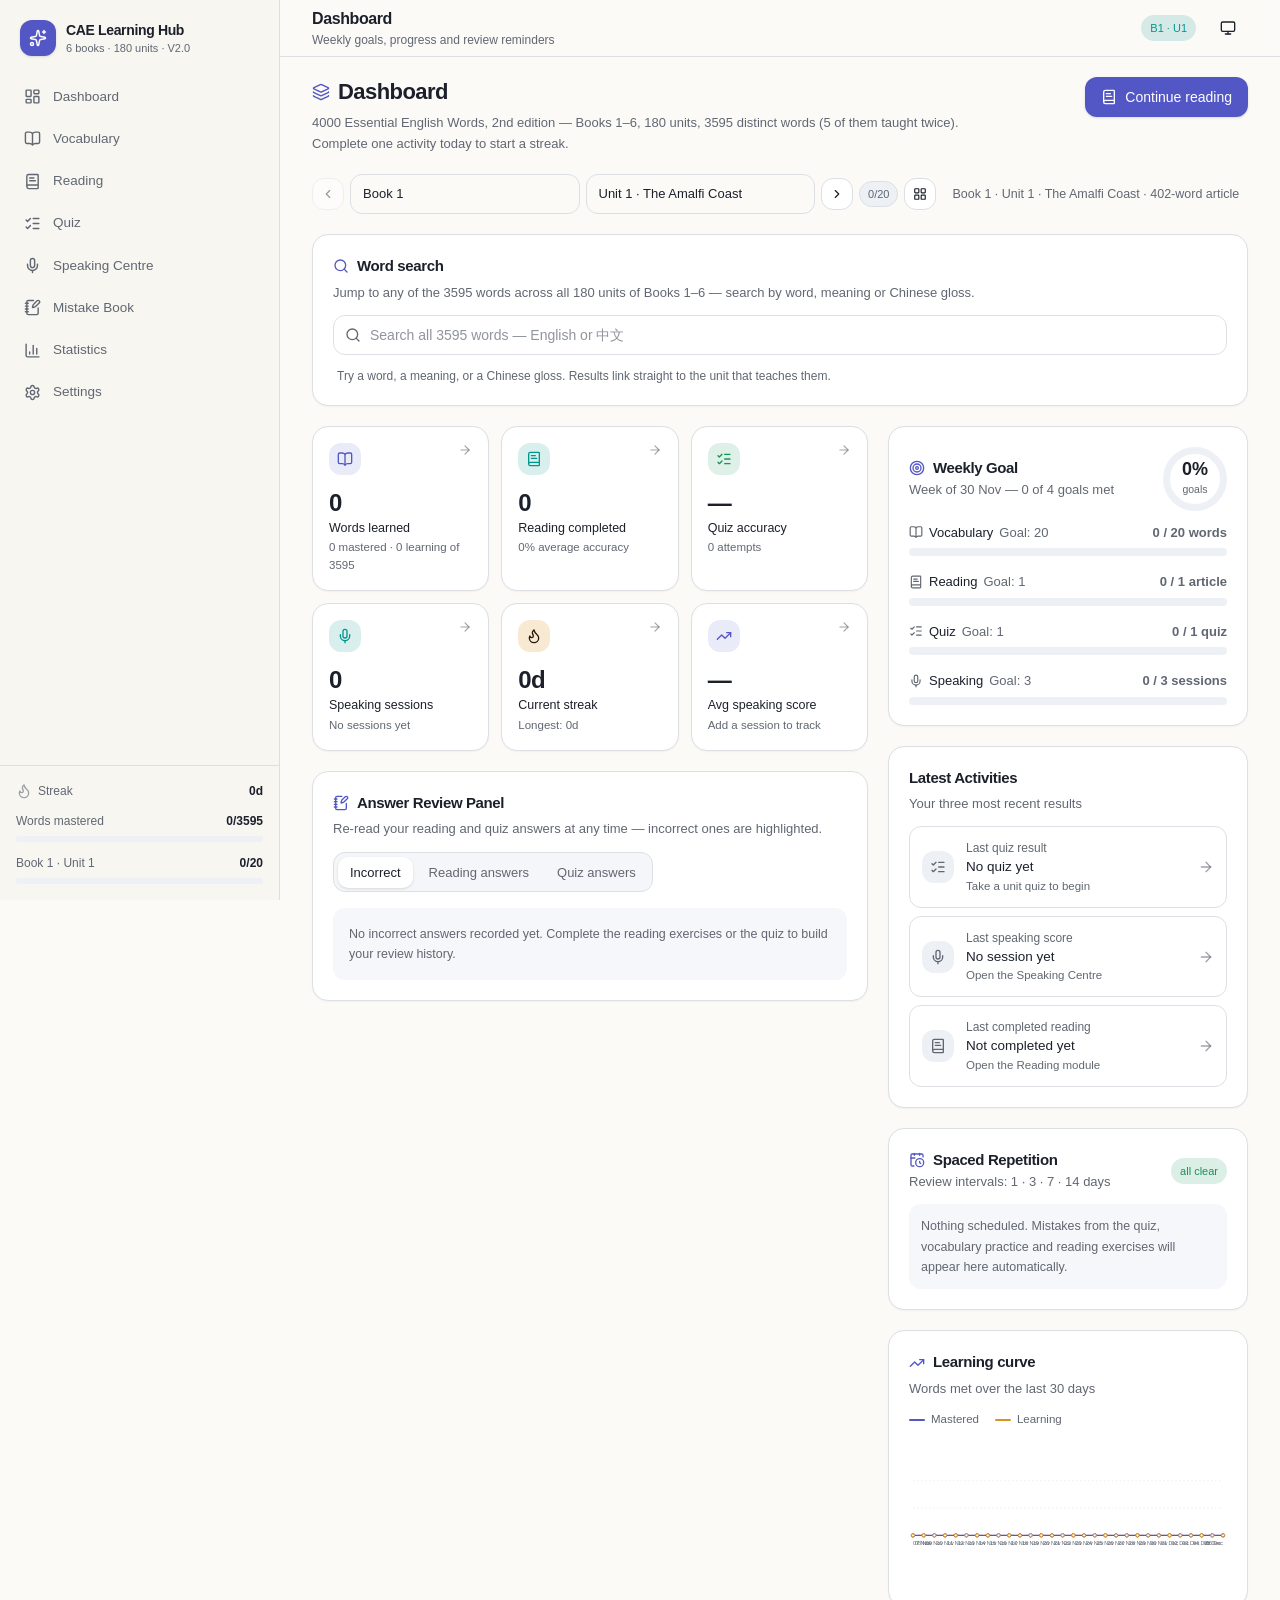
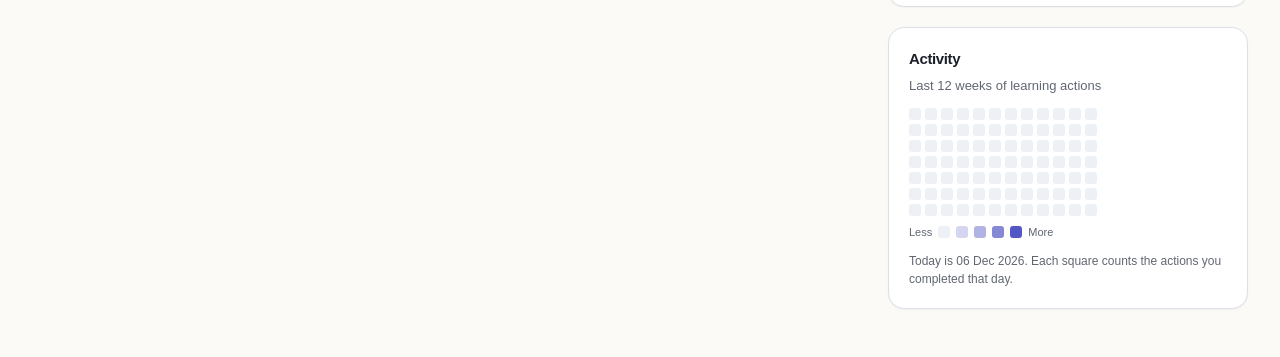
==== commit a60d972a: "Add files via upload" ====
--- a/index.html
+++ b/index.html
@@ -1,4 +1,4 @@
-<!DOCTYPE html><html lang="en"><head><meta charSet="utf-8"/><meta name="viewport" content="width=device-width, initial-scale=1, maximum-scale=5"/><link rel="stylesheet" href="/_next/static/css/app/layout.css?v=1790058029984" data-precedence="next_static/css/app/layout.css"/><link rel="preload" as="script" fetchPriority="low" href="/_next/static/chunks/webpack.js?v=1790058029984"/><script src="/_next/static/chunks/main-app.js?v=1790058029984" async=""></script><script src="/_next/static/chunks/app-pages-internals.js" async=""></script><script src="/_next/static/chunks/app/layout.js" async=""></script><script src="/_next/static/chunks/app/quiz/page.js" async=""></script><meta name="theme-color" media="(prefers-color-scheme: light)" content="#faf9f6"/><meta name="theme-color" media="(prefers-color-scheme: dark)" content="#14161c"/><title>CAE Learning Hub · Units 1–30</title><meta name="description" content="A CAE learning workspace for 4000 Essential English Words Book 4 — all 30 units, 540 distinct words. Vocabulary, reading, quiz, speaking and spaced repetition."/><meta name="application-name" content="CAE Learning Hub"/><link rel="icon" href="/favicon.ico" type="image/x-icon" sizes="16x16"/><script>(function(){try{
+<!DOCTYPE html><!--sQaXGURDKh_XeQmK6YHEV--><html lang="en"><head><meta charSet="utf-8"/><meta name="viewport" content="width=device-width, initial-scale=1, maximum-scale=5, viewport-fit=cover"/><link rel="stylesheet" href="/_next/static/css/7c0bb10b21bc2a31.css" data-precedence="next"/><link rel="preload" as="script" fetchPriority="low" href="/_next/static/chunks/webpack-50bae058dd59f114.js"/><script src="/_next/static/chunks/4bd1b696-c023c6e3521b1417.js" async=""></script><script src="/_next/static/chunks/255-a85cef9cc3a04b12.js" async=""></script><script src="/_next/static/chunks/main-app-2f59a5706e53aa98.js" async=""></script><script src="/_next/static/chunks/350-a9400051d61d6597.js" async=""></script><script src="/_next/static/chunks/845-b3952e5370cbb8ce.js" async=""></script><script src="/_next/static/chunks/app/layout-67ecf5b2a24dfc43.js" async=""></script><script src="/_next/static/chunks/127-c5cc78974f41c179.js" async=""></script><script src="/_next/static/chunks/646-c09df6d490c7efd1.js" async=""></script><script src="/_next/static/chunks/9-a732ff20a2d84f7f.js" async=""></script><script src="/_next/static/chunks/app/page-8d77e418eff724b3.js" async=""></script><meta name="apple-mobile-web-app-capable" content="yes"/><meta name="theme-color" media="(prefers-color-scheme: light)" content="#faf9f6"/><meta name="theme-color" media="(prefers-color-scheme: dark)" content="#14161c"/><title>CAE Learning Hub · 4000 Essential English Words 1–6</title><meta name="description" content="A CAE learning workspace for 4000 Essential English Words, 2nd edition, Books 1–6 — 180 units, 3595 distinct words. Vocabulary, reading, quiz, speaking and spaced repetition."/><meta name="application-name" content="CAE Learning Hub"/><link rel="manifest" href="/manifest.webmanifest"/><meta name="format-detection" content="telephone=no"/><meta name="mobile-web-app-capable" content="yes"/><meta name="apple-mobile-web-app-title" content="CAE Hub"/><meta name="apple-mobile-web-app-status-bar-style" content="default"/><link rel="icon" href="/favicon.ico" type="image/x-icon" sizes="16x16"/><link rel="icon" href="/icons/favicon-64.png" sizes="64x64" type="image/png"/><link rel="icon" href="/icons/icon-192.png" sizes="192x192" type="image/png"/><link rel="icon" href="/icons/icon-512.png" sizes="512x512" type="image/png"/><link rel="apple-touch-icon" href="/icons/apple-touch-icon.png" sizes="180x180"/><script>(function(){try{
 var raw=localStorage.getItem("cae-learning-hub:v1");
 var s=raw?JSON.parse(raw).settings||{}:{};
 var t=s.theme||"system";
@@ -8,4 +8,4 @@
 r.style.colorScheme=dark?"dark":"light";
 if(s.fontScale)r.style.setProperty("--app-font-scale",String(s.fontScale));
 if(s.readingWidth)r.style.setProperty("--reading-width",s.readingWidth+"px");
-}catch(e){}})();</script><script src="/_next/static/chunks/polyfills.js" noModule=""></script></head><body class="antialiased"><div hidden=""><!--$--><!--/$--></div><div class="lg:grid lg:grid-cols-[264px_minmax(0,1fr)] xl:grid-cols-[280px_minmax(0,1fr)]"><aside class="sticky top-0 hidden h-dvh shrink-0 flex-col border-r border-border bg-surface lg:flex"><div class="flex items-center gap-2.5 px-5 py-5"><span class="grid size-9 place-items-center rounded-lg bg-primary text-primary-foreground shadow-sm"><svg xmlns="http://www.w3.org/2000/svg" width="24" height="24" viewBox="0 0 24 24" fill="none" stroke="currentColor" stroke-width="2" stroke-linecap="round" stroke-linejoin="round" class="lucide lucide-sparkles lucide-stars size-[18px]" aria-hidden="true"><path d="M11.017 2.814a1 1 0 0 1 1.966 0l1.051 5.558a2 2 0 0 0 1.594 1.594l5.558 1.051a1 1 0 0 1 0 1.966l-5.558 1.051a2 2 0 0 0-1.594 1.594l-1.051 5.558a1 1 0 0 1-1.966 0l-1.051-5.558a2 2 0 0 0-1.594-1.594l-5.558-1.051a1 1 0 0 1 0-1.966l5.558-1.051a2 2 0 0 0 1.594-1.594z"></path><path d="M20 2v4"></path><path d="M22 4h-4"></path><circle cx="4" cy="20" r="2"></circle></svg></span><div class="min-w-0"><p class="truncate text-sm font-semibold tracking-tight">CAE Learning Hub</p><p class="text-[11px] text-muted-foreground">Units 1–30 · V1.0</p></div></div><nav class="flex-1 space-y-0.5 overflow-y-auto px-3 pb-4"><a class="group flex items-center gap-3 rounded-lg px-3 py-2.5 text-[13.5px] font-medium transition-colors text-muted-foreground hover:bg-card/70 hover:text-foreground" href="/"><svg xmlns="http://www.w3.org/2000/svg" width="24" height="24" viewBox="0 0 24 24" fill="none" stroke="currentColor" stroke-width="2" stroke-linecap="round" stroke-linejoin="round" class="lucide lucide-layout-dashboard size-[17px] shrink-0" aria-hidden="true"><rect width="7" height="9" x="3" y="3" rx="1"></rect><rect width="7" height="5" x="14" y="3" rx="1"></rect><rect width="7" height="9" x="14" y="12" rx="1"></rect><rect width="7" height="5" x="3" y="16" rx="1"></rect></svg><span class="flex-1 truncate">Dashboard</span></a><a class="group flex items-center gap-3 rounded-lg px-3 py-2.5 text-[13.5px] font-medium transition-colors text-muted-foreground hover:bg-card/70 hover:text-foreground" href="/vocabulary"><svg xmlns="http://www.w3.org/2000/svg" width="24" height="24" viewBox="0 0 24 24" fill="none" stroke="currentColor" stroke-width="2" stroke-linecap="round" stroke-linejoin="round" class="lucide lucide-book-open size-[17px] shrink-0" aria-hidden="true"><path d="M12 5v16"></path><path d="M20.001 19A2 2 0 0022 17V5a2 2 0 00-1.999-2L16 3.002A5 5 0 0012 5a5 5 0 00-4-2H4a2 2 0 00-2 2v12a2 2 0 001.999 2H8a5 5 0 014 2 5 5 0 014-2z"></path></svg><span class="flex-1 truncate">Vocabulary</span></a><a class="group flex items-center gap-3 rounded-lg px-3 py-2.5 text-[13.5px] font-medium transition-colors text-muted-foreground hover:bg-card/70 hover:text-foreground" href="/reading"><svg xmlns="http://www.w3.org/2000/svg" width="24" height="24" viewBox="0 0 24 24" fill="none" stroke="currentColor" stroke-width="2" stroke-linecap="round" stroke-linejoin="round" class="lucide lucide-book-text size-[17px] shrink-0" aria-hidden="true"><path d="M4 19.5v-15A2.5 2.5 0 0 1 6.5 2H19a1 1 0 0 1 1 1v18a1 1 0 0 1-1 1H6.5a1 1 0 0 1 0-5H20"></path><path d="M8 11h8"></path><path d="M8 7h6"></path></svg><span class="flex-1 truncate">Reading</span></a><a class="group flex items-center gap-3 rounded-lg px-3 py-2.5 text-[13.5px] font-medium transition-colors bg-card text-foreground shadow-sm ring-1 ring-border" href="/quiz"><svg xmlns="http://www.w3.org/2000/svg" width="24" height="24" viewBox="0 0 24 24" fill="none" stroke="currentColor" stroke-width="2" stroke-linecap="round" stroke-linejoin="round" class="lucide lucide-list-checks size-[17px] shrink-0 text-primary" aria-hidden="true"><path d="M13 5h8"></path><path d="M13 12h8"></path><path d="M13 19h8"></path><path d="m3 17 2 2 4-4"></path><path d="m3 7 2 2 4-4"></path></svg><span class="flex-1 truncate">Quiz</span></a><a class="group flex items-center gap-3 rounded-lg px-3 py-2.5 text-[13.5px] font-medium transition-colors text-muted-foreground hover:bg-card/70 hover:text-foreground" href="/speaking"><svg xmlns="http://www.w3.org/2000/svg" width="24" height="24" viewBox="0 0 24 24" fill="none" stroke="currentColor" stroke-width="2" stroke-linecap="round" stroke-linejoin="round" class="lucide lucide-mic size-[17px] shrink-0" aria-hidden="true"><path d="M12 19v3"></path><path d="M19 10v2a7 7 0 0 1-14 0v-2"></path><rect x="9" y="2" width="6" height="13" rx="3"></rect></svg><span class="flex-1 truncate">Speaking Centre</span></a><a class="group flex items-center gap-3 rounded-lg px-3 py-2.5 text-[13.5px] font-medium transition-colors text-muted-foreground hover:bg-card/70 hover:text-foreground" href="/mistakes"><svg xmlns="http://www.w3.org/2000/svg" width="24" height="24" viewBox="0 0 24 24" fill="none" stroke="currentColor" stroke-width="2" stroke-linecap="round" stroke-linejoin="round" class="lucide lucide-notebook-pen size-[17px] shrink-0" aria-hidden="true"><path d="M13.4 2H6a2 2 0 0 0-2 2v16a2 2 0 0 0 2 2h12a2 2 0 0 0 2-2v-7.4"></path><path d="M2 6h4"></path><path d="M2 10h4"></path><path d="M2 14h4"></path><path d="M2 18h4"></path><path d="M21.378 5.626a1 1 0 1 0-3.004-3.004l-5.01 5.012a2 2 0 0 0-.506.854l-.837 2.87a.5.5 0 0 0 .62.62l2.87-.837a2 2 0 0 0 .854-.506z"></path></svg><span class="flex-1 truncate">Mistake Book</span></a><a class="group flex items-center gap-3 rounded-lg px-3 py-2.5 text-[13.5px] font-medium transition-colors text-muted-foreground hover:bg-card/70 hover:text-foreground" href="/statistics"><svg xmlns="http://www.w3.org/2000/svg" width="24" height="24" viewBox="0 0 24 24" fill="none" stroke="currentColor" stroke-width="2" stroke-linecap="round" stroke-linejoin="round" class="lucide lucide-chart-column lucide-bar-chart-3 size-[17px] shrink-0" aria-hidden="true"><path d="M3 3v16a2 2 0 0 0 2 2h16"></path><path d="M18 17V9"></path><path d="M13 17V5"></path><path d="M8 17v-3"></path></svg><span class="flex-1 truncate">Statistics</span></a><a class="group flex items-center gap-3 rounded-lg px-3 py-2.5 text-[13.5px] font-medium transition-colors text-muted-foreground hover:bg-card/70 hover:text-foreground" href="/settings"><svg xmlns="http://www.w3.org/2000/svg" width="24" height="24" viewBox="0 0 24 24" fill="none" stroke="currentColor" stroke-width="2" stroke-linecap="round" stroke-linejoin="round" class="lucide lucide-settings size-[17px] shrink-0" aria-hidden="true"><path d="M9.671 4.136a2.34 2.34 0 0 1 4.659 0 2.34 2.34 0 0 0 3.319 1.915 2.34 2.34 0 0 1 2.33 4.033 2.34 2.34 0 0 0 0 3.831 2.34 2.34 0 0 1-2.33 4.033 2.34 2.34 0 0 0-3.319 1.915 2.34 2.34 0 0 1-4.659 0 2.34 2.34 0 0 0-3.32-1.915 2.34 2.34 0 0 1-2.33-4.033 2.34 2.34 0 0 0 0-3.831A2.34 2.34 0 0 1 6.35 6.051a2.34 2.34 0 0 0 3.319-1.915"></path><circle cx="12" cy="12" r="3"></circle></svg><span class="flex-1 truncate">Settings</span></a></nav><div class="space-y-3 border-t border-border p-4"><div class="flex items-center justify-between text-[12px]"><span class="inline-flex items-center gap-1.5 font-medium text-muted-foreground"><svg xmlns="http://www.w3.org/2000/svg" width="24" height="24" viewBox="0 0 24 24" fill="none" stroke="currentColor" stroke-width="2" stroke-linecap="round" stroke-linejoin="round" class="lucide lucide-flame size-4 text-muted-foreground/60" aria-hidden="true"><path d="M12 3q1 4 4 6.5t3 5.5a1 1 0 0 1-14 0 5 5 0 0 1 1-3 1 1 0 0 0 5 0c0-2-1.5-3-1.5-5q0-2 2.5-4"></path></svg>Streak</span><span class="tabnum font-semibold">0<!-- -->d</span></div><div><div class="flex items-center justify-between text-[12px]"><span class="font-medium text-muted-foreground">Words mastered</span><span class="tabnum font-semibold">0<!-- -->/<!-- -->540</span></div><div class="mt-1.5 h-1.5 w-full overflow-hidden rounded-full bg-muted"><div class="h-full rounded-full bg-primary transition-[width] duration-500" style="width:0%"></div></div></div><div><div class="flex items-center justify-between text-[12px]"><span class="font-medium text-muted-foreground">Unit <!-- -->1</span><span class="tabnum font-semibold">0<!-- -->/<!-- -->20</span></div><div class="mt-1.5 h-1.5 w-full overflow-hidden rounded-full bg-muted"><div class="h-full rounded-full bg-accent transition-[width] duration-500" style="width:0%"></div></div></div></div></aside><div class="flex min-h-dvh flex-col"><header class="sticky top-0 z-30 border-b border-border bg-background/85 backdrop-blur-md"><div class="flex h-14 items-center gap-3 px-4 sm:px-6 lg:px-8"><div class="min-w-0 flex-1"><h1 class="truncate text-[15px] font-semibold tracking-tight lg:text-base">Quiz</h1><p class="hidden truncate text-[12px] text-muted-foreground sm:block">16 questions worth 20 points across four types</p></div><span class="items-center gap-1 rounded-full border px-2 py-0.5 text-[11px] font-medium leading-5 whitespace-nowrap [&amp;_svg]:size-3 border-transparent bg-accent/15 text-accent hidden md:inline-flex">Unit <!-- -->1</span><button class="inline-flex items-center justify-center gap-2 whitespace-nowrap rounded-lg text-sm font-medium transition-[background-color,color,box-shadow,transform] duration-150 disabled:pointer-events-none disabled:opacity-45 active:translate-y-px [&amp;_svg]:pointer-events-none [&amp;_svg]:shrink-0 text-foreground hover:bg-muted/70 size-10 [&amp;_svg]:size-4" title="Theme: system" aria-label="Switch theme"><svg xmlns="http://www.w3.org/2000/svg" width="24" height="24" viewBox="0 0 24 24" fill="none" stroke="currentColor" stroke-width="2" stroke-linecap="round" stroke-linejoin="round" class="lucide lucide-monitor" aria-hidden="true"><rect width="20" height="14" x="2" y="3" rx="2"></rect><line x1="8" x2="16" y1="21" y2="21"></line><line x1="12" x2="12" y1="17" y2="21"></line></svg></button></div></header><main class="flex-1 px-4 pb-28 pt-5 sm:px-6 lg:px-8 lg:pb-12"><div class="mx-auto w-full max-w-[1180px]"><div class="space-y-5"><div class="mb-5 flex flex-wrap items-start justify-between gap-3"><div class="min-w-0"><div class="flex items-center gap-2"><svg xmlns="http://www.w3.org/2000/svg" width="24" height="24" viewBox="0 0 24 24" fill="none" stroke="currentColor" stroke-width="2" stroke-linecap="round" stroke-linejoin="round" class="lucide lucide-list-checks size-[18px] text-primary" aria-hidden="true"><path d="M13 5h8"></path><path d="M13 12h8"></path><path d="M13 19h8"></path><path d="m3 17 2 2 4-4"></path><path d="m3 7 2 2 4-4"></path></svg><h2 class="text-xl font-semibold tracking-tight sm:text-[22px]">Quiz</h2></div><p class="mt-1 max-w-2xl text-[13px] leading-relaxed text-muted-foreground">A dedicated Unit 1 quiz worth 20 points across four question types. Your score, percentage and time spent are saved automatically to LocalStorage.</p></div><div class="flex flex-wrap items-center gap-2"><span class="inline-flex items-center gap-1 rounded-full border px-2 py-0.5 text-[11px] font-medium leading-5 whitespace-nowrap [&amp;_svg]:size-3 border-border bg-muted text-muted-foreground">0<!-- --> attempt<!-- -->s</span></div></div><div class="flex items-center gap-1.5"><button class="inline-flex items-center justify-center gap-2 whitespace-nowrap rounded-lg text-sm font-medium transition-[background-color,color,box-shadow,transform] duration-150 disabled:pointer-events-none disabled:opacity-45 active:translate-y-px [&amp;_svg]:pointer-events-none [&amp;_svg]:shrink-0 border border-border bg-card text-foreground hover:bg-muted/60 size-8 [&amp;_svg]:size-3.5" disabled="" aria-label="Previous unit"><svg xmlns="http://www.w3.org/2000/svg" width="24" height="24" viewBox="0 0 24 24" fill="none" stroke="currentColor" stroke-width="2" stroke-linecap="round" stroke-linejoin="round" class="lucide lucide-chevron-left" aria-hidden="true"><path d="m15 18-6-6 6-6"></path></svg></button><select class="w-full rounded-lg border border-input px-3 text-foreground placeholder:text-muted-foreground/70 transition-colors focus-visible:border-ring focus-visible:outline-none focus-visible:ring-[3px] focus-visible:ring-ring/25 disabled:cursor-not-allowed disabled:opacity-50 h-10 cursor-pointer appearance-none bg-[length:16px] bg-no-repeat pr-9 bg-[url(&#x27;data:image/svg+xml;utf8,&lt;svg xmlns=%22http://www.w3.org/2000/svg%22 viewBox=%220 0 24 24%22 fill=%22none%22 stroke=%22%2371717a%22 stroke-linecap=%22round%22&gt;&lt;path d=%22m6 9 6 6 6-6%22/&gt;&lt;/svg&gt;&#x27;)] min-w-0 flex-1 text-[13px] sm:min-w-[15rem]" aria-label="Select unit"><option value="1" selected="">Unit <!-- -->1<!-- --> · <!-- -->Working life · Procedures and standards</option><option value="2">Unit <!-- -->2<!-- --> · <!-- -->Business · Assessing plans and proposals</option><option value="3">Unit <!-- -->3<!-- --> · <!-- -->Law · Making and amending agreements</option><option value="4">Unit <!-- -->4<!-- --> · <!-- -->Public life · Elections and collective decisions</option><option value="5">Unit <!-- -->5<!-- --> · <!-- -->Environment · Abundance and decay in the natural world</option><option value="6">Unit <!-- -->6<!-- --> · <!-- -->Science · Research, evidence and discovery</option><option value="7">Unit <!-- -->7<!-- --> · <!-- -->Society · Shifting opinions and reform</option><option value="8">Unit <!-- -->8<!-- --> · <!-- -->Technology · Devices and daily habits</option><option value="9">Unit <!-- -->9<!-- --> · <!-- -->Community life · Modern lifestyles</option><option value="10">Unit <!-- -->10<!-- --> · <!-- -->Science · Classification and systems</option><option value="11">Unit <!-- -->11<!-- --> · <!-- -->Culture · Ceremony and public life</option><option value="12">Unit <!-- -->12<!-- --> · <!-- -->Geography · Journeys and hard landscapes</option><option value="13">Unit <!-- -->13<!-- --> · <!-- -->Health · Habits, the body and daily routine</option><option value="14">Unit <!-- -->14<!-- --> · <!-- -->Craft · Making things by hand</option><option value="15">Unit <!-- -->15<!-- --> · <!-- -->Belief · Ritual, faith and community</option><option value="16">Unit <!-- -->16<!-- --> · <!-- -->Landscape · A fertile valley through the seasons</option><option value="17">Unit <!-- -->17<!-- --> · <!-- -->Weather · A storm over wild country</option><option value="18">Unit <!-- -->18<!-- --> · <!-- -->Art · Materials and making</option><option value="19">Unit <!-- -->19<!-- --> · <!-- -->Law · Courts, trials and authority</option><option value="20">Unit <!-- -->20<!-- --> · <!-- -->Politics · Government and the people</option><option value="21">Unit <!-- -->21<!-- --> · <!-- -->History · How stories and beliefs spread</option><option value="22">Unit <!-- -->22<!-- --> · <!-- -->Economy · Trade, charity and power</option><option value="23">Unit <!-- -->23<!-- --> · <!-- -->Biology · Genetics and the living world</option><option value="24">Unit <!-- -->24<!-- --> · <!-- -->Nature · Instinct, balance and survival</option><option value="25">Unit <!-- -->25<!-- --> · <!-- -->Conservation · Species, habitats and ethics</option><option value="26">Unit <!-- -->26<!-- --> · <!-- -->Medicine · Outbreak and response</option><option value="27">Unit <!-- -->27<!-- --> · <!-- -->Working life · A crew under pressure</option><option value="28">Unit <!-- -->28<!-- --> · <!-- -->Disaster · Fire, collapse and recovery</option><option value="29">Unit <!-- -->29<!-- --> · <!-- -->Perception · What we notice and what we miss</option><option value="30">Unit <!-- -->30<!-- --> · <!-- -->Thought · Reasoning and good judgement</option></select><button class="inline-flex items-center justify-center gap-2 whitespace-nowrap rounded-lg text-sm font-medium transition-[background-color,color,box-shadow,transform] duration-150 disabled:pointer-events-none disabled:opacity-45 active:translate-y-px [&amp;_svg]:pointer-events-none [&amp;_svg]:shrink-0 border border-border bg-card text-foreground hover:bg-muted/60 size-8 [&amp;_svg]:size-3.5" aria-label="Next unit"><svg xmlns="http://www.w3.org/2000/svg" width="24" height="24" viewBox="0 0 24 24" fill="none" stroke="currentColor" stroke-width="2" stroke-linecap="round" stroke-linejoin="round" class="lucide lucide-chevron-right" aria-hidden="true"><path d="m9 18 6-6-6-6"></path></svg></button><span class="items-center gap-1 rounded-full border px-2 py-0.5 text-[11px] font-medium leading-5 whitespace-nowrap [&amp;_svg]:size-3 border-border bg-muted text-muted-foreground hidden tabular-nums sm:inline-flex" title="0 of 20 words mastered in Unit 1">0<!-- -->/<!-- -->20</span><button class="inline-flex items-center justify-center gap-2 whitespace-nowrap rounded-lg text-sm font-medium transition-[background-color,color,box-shadow,transform] duration-150 disabled:pointer-events-none disabled:opacity-45 active:translate-y-px [&amp;_svg]:pointer-events-none [&amp;_svg]:shrink-0 border border-border bg-card text-foreground hover:bg-muted/60 size-8 [&amp;_svg]:size-3.5" aria-label="Show all units" title="All units"><svg xmlns="http://www.w3.org/2000/svg" width="24" height="24" viewBox="0 0 24 24" fill="none" stroke="currentColor" stroke-width="2" stroke-linecap="round" stroke-linejoin="round" class="lucide lucide-layout-grid" aria-hidden="true"><rect width="7" height="7" x="3" y="3" rx="1"></rect><rect width="7" height="7" x="14" y="3" rx="1"></rect><rect width="7" height="7" x="14" y="14" rx="1"></rect><rect width="7" height="7" x="3" y="14" rx="1"></rect></svg></button></div><p class="text-[12.5px] text-muted-foreground">Unit <!-- -->1<!-- --> · <!-- -->Working life · Procedures and standards<!-- --> · <!-- -->16<!-- --> questions worth <!-- -->20<!-- --> points</p><div class="grid gap-5 xl:grid-cols-[minmax(0,1fr)_320px]"><div class="rounded-xl border border-border bg-card text-card-foreground shadow-[0_1px_2px_rgba(16,18,32,0.04)] space-y-5 p-6 text-center sm:p-8"><span class="mx-auto grid size-12 place-items-center rounded-full bg-primary/12 text-primary"><svg xmlns="http://www.w3.org/2000/svg" width="24" height="24" viewBox="0 0 24 24" fill="none" stroke="currentColor" stroke-width="2" stroke-linecap="round" stroke-linejoin="round" class="lucide lucide-send size-6" aria-hidden="true"><path d="M14.536 21.686a.5.5 0 0 0 .937-.024l6.5-19a.496.496 0 0 0-.635-.635l-19 6.5a.5.5 0 0 0-.024.937l7.93 3.18a2 2 0 0 1 1.112 1.11z"></path><path d="m21.854 2.147-10.94 10.939"></path></svg></span><div class="space-y-1.5"><h3 class="text-lg font-semibold tracking-tight">Unit <!-- -->1<!-- --> Quiz · <!-- -->20<!-- --> points</h3><p class="mx-auto max-w-md text-[13.5px] leading-relaxed text-muted-foreground">Four sections: multiple choice, matching, sentence completion and vocabulary usage. Your score, percentage and time are saved automatically, and every mistake goes straight to the Mistake Book.</p></div><div class="flex flex-wrap justify-center gap-2"><span class="inline-flex items-center gap-1 rounded-full border px-2 py-0.5 text-[11px] font-medium leading-5 whitespace-nowrap [&amp;_svg]:size-3 border-border bg-muted text-muted-foreground">Multiple Choice ×6</span><span class="inline-flex items-center gap-1 rounded-full border px-2 py-0.5 text-[11px] font-medium leading-5 whitespace-nowrap [&amp;_svg]:size-3 border-border bg-muted text-muted-foreground">Matching ×5</span><span class="inline-flex items-center gap-1 rounded-full border px-2 py-0.5 text-[11px] font-medium leading-5 whitespace-nowrap [&amp;_svg]:size-3 border-border bg-muted text-muted-foreground">Sentence Completion ×5</span><span class="inline-flex items-center gap-1 rounded-full border px-2 py-0.5 text-[11px] font-medium leading-5 whitespace-nowrap [&amp;_svg]:size-3 border-border bg-muted text-muted-foreground">Usage ×4</span></div><button class="inline-flex items-center justify-center gap-2 whitespace-nowrap rounded-lg font-medium transition-[background-color,color,box-shadow,transform] duration-150 disabled:pointer-events-none disabled:opacity-45 active:translate-y-px [&amp;_svg]:pointer-events-none [&amp;_svg]:shrink-0 bg-primary text-primary-foreground shadow-sm hover:bg-primary/90 hover:shadow h-12 px-6 text-base [&amp;_svg]:size-[18px]">Start the quiz</button></div><div class="space-y-5"><div class="rounded-xl border border-border bg-card text-card-foreground shadow-[0_1px_2px_rgba(16,18,32,0.04)]"><div class="flex flex-col gap-1 p-5 pb-3"><h3 class="text-[15px] font-semibold tracking-tight flex items-center gap-2"><svg xmlns="http://www.w3.org/2000/svg" width="24" height="24" viewBox="0 0 24 24" fill="none" stroke="currentColor" stroke-width="2" stroke-linecap="round" stroke-linejoin="round" class="lucide lucide-chart-column lucide-bar-chart-3 size-4 text-primary" aria-hidden="true"><path d="M3 3v16a2 2 0 0 0 2 2h16"></path><path d="M18 17V9"></path><path d="M13 17V5"></path><path d="M8 17v-3"></path></svg>Score trend</h3><p class="text-[13px] leading-relaxed text-muted-foreground">Unit <!-- -->1<!-- --> · percentage per attempt, most recent last</p></div><div class="p-5 pt-0"><p class="rounded-lg bg-muted/50 p-4 text-[12.5px] text-muted-foreground">Complete the Unit <!-- -->1<!-- --> quiz to see your trend here.</p></div></div><div class="rounded-xl border border-border bg-card text-card-foreground shadow-[0_1px_2px_rgba(16,18,32,0.04)]"><div class="flex flex-col gap-1 p-5 pb-3"><h3 class="text-[15px] font-semibold tracking-tight flex items-center gap-2"><svg xmlns="http://www.w3.org/2000/svg" width="24" height="24" viewBox="0 0 24 24" fill="none" stroke="currentColor" stroke-width="2" stroke-linecap="round" stroke-linejoin="round" class="lucide lucide-rotate-ccw-clock lucide-history size-4 text-primary" aria-hidden="true"><path d="M3 12a9 9 0 1 0 9-9 9.75 9.75 0 0 0-6.74 2.74L3 8"></path><path d="M3 3v5h5"></path><path d="M12 7v5l4 2"></path></svg>Attempt history</h3><p class="text-[13px] leading-relaxed text-muted-foreground">Unit <!-- -->1<!-- --> attempts, stored locally on this device</p></div><div class="p-5 pt-0 space-y-2"><p class="rounded-lg bg-muted/50 p-4 text-[12.5px] text-muted-foreground">No attempts yet.</p></div></div></div></div></div><!--$--><!--/$--></div></main></div><nav class="pb-safe fixed inset-x-0 bottom-0 z-40 border-t border-border bg-card/95 backdrop-blur-md lg:hidden"><div class="grid grid-cols-5"><a class="flex flex-col items-center gap-1 py-2.5 text-[10.5px] font-medium transition-colors text-muted-foreground" href="/"><svg xmlns="http://www.w3.org/2000/svg" width="24" height="24" viewBox="0 0 24 24" fill="none" stroke="currentColor" stroke-width="2" stroke-linecap="round" stroke-linejoin="round" class="lucide lucide-layout-dashboard size-5" aria-hidden="true"><rect width="7" height="9" x="3" y="3" rx="1"></rect><rect width="7" height="5" x="14" y="3" rx="1"></rect><rect width="7" height="9" x="14" y="12" rx="1"></rect><rect width="7" height="5" x="3" y="16" rx="1"></rect></svg>Home</a><a class="flex flex-col items-center gap-1 py-2.5 text-[10.5px] font-medium transition-colors text-muted-foreground" href="/vocabulary"><svg xmlns="http://www.w3.org/2000/svg" width="24" height="24" viewBox="0 0 24 24" fill="none" stroke="currentColor" stroke-width="2" stroke-linecap="round" stroke-linejoin="round" class="lucide lucide-book-open size-5" aria-hidden="true"><path d="M12 5v16"></path><path d="M20.001 19A2 2 0 0022 17V5a2 2 0 00-1.999-2L16 3.002A5 5 0 0012 5a5 5 0 00-4-2H4a2 2 0 00-2 2v12a2 2 0 001.999 2H8a5 5 0 014 2 5 5 0 014-2z"></path></svg>Vocab</a><a class="flex flex-col items-center gap-1 py-2.5 text-[10.5px] font-medium transition-colors text-muted-foreground" href="/reading"><svg xmlns="http://www.w3.org/2000/svg" width="24" height="24" viewBox="0 0 24 24" fill="none" stroke="currentColor" stroke-width="2" stroke-linecap="round" stroke-linejoin="round" class="lucide lucide-book-text size-5" aria-hidden="true"><path d="M4 19.5v-15A2.5 2.5 0 0 1 6.5 2H19a1 1 0 0 1 1 1v18a1 1 0 0 1-1 1H6.5a1 1 0 0 1 0-5H20"></path><path d="M8 11h8"></path><path d="M8 7h6"></path></svg>Reading</a><a class="flex flex-col items-center gap-1 py-2.5 text-[10.5px] font-medium transition-colors text-primary" href="/quiz"><svg xmlns="http://www.w3.org/2000/svg" width="24" height="24" viewBox="0 0 24 24" fill="none" stroke="currentColor" stroke-width="2" stroke-linecap="round" stroke-linejoin="round" class="lucide lucide-list-checks size-5" aria-hidden="true"><path d="M13 5h8"></path><path d="M13 12h8"></path><path d="M13 19h8"></path><path d="m3 17 2 2 4-4"></path><path d="m3 7 2 2 4-4"></path></svg>Quiz</a><button class="relative flex flex-col items-center gap-1 py-2.5 text-[10.5px] font-medium text-muted-foreground" aria-label="More sections" type="button" aria-haspopup="dialog" aria-expanded="false" data-state="closed"><svg xmlns="http://www.w3.org/2000/svg" width="24" height="24" viewBox="0 0 24 24" fill="none" stroke="currentColor" stroke-width="2" stroke-linecap="round" stroke-linejoin="round" class="lucide lucide-ellipsis lucide-more-horizontal size-5" aria-hidden="true"><circle cx="12" cy="12" r="1"></circle><circle cx="19" cy="12" r="1"></circle><circle cx="5" cy="12" r="1"></circle></svg>More</button></div></nav></div><script src="/_next/static/chunks/webpack.js?v=1790058029984" id="_R_" async=""></script><script>(self.__next_f=self.__next_f||[]).push([0])</script><script>self.__next_f.push([1,"5:I[\"(app-pages-browser)/./node_modules/next/dist/next-devtools/userspace/app/segment-explorer-node.js\",[\"app-pages-internals\",\"static/chunks/app-pages-internals.js\"],\"SegmentViewNode\"]\n7:\"$Sreact.fragment\"\n16:I[\"(app-pages-browser)/./components/layout/theme-provider.tsx\",[\"app/layout\",\"static/chunks/app/layout.js\"],\"THEME_BOOTSTRAP_SCRIPT\"]\n19:I[\"(app-pages-browser)/./lib/store.tsx\",[\"app/layout\",\"static/chunks/app/layout.js\"],\"StoreProvider\"]\n1b:I[\"(app-pages-browser)/./components/layout/theme-provider.tsx\",[\"app/layout\",\"static/chunks/app/layout.js\"],\"ThemeSync\"]\n1d:I[\"(app-pages-browser)/./components/layout/app-shell.tsx\",[\"app/layout\",\"static/chunks/app/layout.js\"],\"AppShell\"]\n1f:I[\"(app-pages-browser)/./node_modules/next/dist/client/components/layout-router.js\",[\"app-pages-internals\",\"static/chunks/app-pages-internals.js\"],\"\"]\n21:I[\"(app-pages-browser)/./node_modules/next/dist/client/components/render-from-template-context.js\",[\"app-pages-internals\",\"static/chunks/app-pages-internals.js\"],\"\"]\n35:I[\"(app-pages-browser)/./node_modules/next/dist/client/components/client-page.js\",[\"app-pages-internals\",\"static/chunks/app-pages-internals.js\"],\"ClientPageRoot\"]\n36:I[\"(app-pages-browser)/./app/quiz/page.tsx\",[\"app/quiz/page\",\"static/chunks/app/quiz/page.js\"],\"default\"]\n38:I[\"(app-pages-browser)/./node_modules/next/dist/lib/framework/boundary-components.js\",[\"app-pages-internals\",\"static/chunks/app-pages-internals.js\"],\"OutletBoundary\"]\n3f:I[\"(app-pages-browser)/./node_modules/next/dist/client/components/metadata/async-metadata.js\",[\"app-pages-internals\",\"static/chunks/app-pages-internals.js\"],\"AsyncMetadataOutlet\"]\n47:I[\"(app-pages-browser)/./node_modules/next/dist/lib/framework/boundary-components.js\",[\"app-pages-internals\",\"static/chunks/app-pages-internals.js\"],\"ViewportBoundary\"]\n4d:I[\"(app-pages-browser)/./node_modules/next/dist/lib/framework/boundary-components.js\",[\"app-pages-internals\",\"static/chunks/app-pages-internals.js\"],\"MetadataBoundary\"]\n52:\"$Sreact.suspense\"\n56:I[\"(app-pages-browser)/./node_modules"])</script><script>self.__next_f.push([1,"/next/dist/client/components/builtin/global-error.js\",[\"app-pages-internals\",\"static/chunks/app-pages-internals.js\"],\"\"]\n61:I[\"(app-pages-browser)/./node_modules/next/dist/lib/metadata/generate/icon-mark.js\",[\"app-pages-internals\",\"static/chunks/app-pages-internals.js\"],\"IconMark\"]\n:HL[\"/_next/static/css/app/layout.css?v=1790058029984\",\"style\"]\n:N1790058030011.605\n3:\"$EObject.defineProperty(()=\u003e{ctx.componentMod.preloadStyle(fullHref,ctx.renderOpts.crossOrigin,ctx.nonce)},\\\"name\\\",{value:\\\"\\\"})\"\n2:{\"name\":\"Preloads\",\"key\":null,\"env\":\"Server\",\"stack\":[],\"props\":{\"preloadCallbacks\":[\"$3\"]}}\n4:[]\n6:[]\n8:[[\"Array.map\",\"\",0,0,0,0,false]]\nb:I[\"(app-pages-browser)/./node_modules/next/dist/client/components/layout-router.js\",[\"app-pages-internals\",\"static/chunks/app-pages-internals.js\"],\"\"]\ne:I[\"(app-pages-browser)/./node_modules/next/dist/client/components/render-from-template-context.js\",[\"app-pages-internals\",\"static/chunks/app-pages-internals.js\"],\"\"]\nf:{}\n10:[[\"Function.all\",\"\",0,0,0,0,true]]\nd:{\"children\":[\"$\",\"$Le\",null,\"$f\",null,\"$10\",1]}\n11:[[\"Function.all\",\"\",0,0,0,0,true]]\nc:{\"parallelRouterKey\":\"children\",\"error\":\"$undefined\",\"errorStyles\":\"$undefined\",\"errorScripts\":\"$undefined\",\"template\":[\"$\",\"$7\",null,\"$d\",null,\"$11\",0],\"templateStyles\":\"$undefined\",\"templateScripts\":\"$undefined\",\"notFound\":\"$Y\",\"forbidden\":\"$undefined\",\"unauthorized\":\"$undefined\",\"segmentViewBoundaries\":\"$Y\"}\n12:[[\"Function.all\",\"\",0,0,0,0,true]]\na:{\"name\":\"RootLayout\",\"key\":null,\"env\":\"Server\",\"stack\":[],\"props\":{\"children\":[\"$\",\"$Lb\",null,\"$c\",null,\"$12\",1],\"params\":\"$Y\"}}\n13:[[\"RootLayout\",\"webpack-internal:///(rsc)/./app/layout.tsx\",39,87,38,1,false]]\n14:[[\"RootLayout\",\"webpack-internal:///(rsc)/./app/layout.tsx\",43,88,38,1,false]]\n15:[[\"RootLayout\",\"webpack-internal:///(rsc)/./app/layout.tsx\",44,102,38,1,false]]\n17:[[\"RootLayout\",\"webpack-internal:///(rsc)/./app/layout.tsx\",58,88,38,1,false]]\n18:[[\"RootLayout\",\"webpack-internal:///(rsc)/./app/layout.tsx\",60,102,38,1,false]]\n1a:[[\"RootLayout\",\"webpack-internal:///(rsc)/./app/layout.t"])</script><script>self.__next_f.push([1,"sx\",62,100,38,1,false]]\n1c:[[\"RootLayout\",\"webpack-internal:///(rsc)/./app/layout.tsx\",67,100,38,1,false]]\n1e:[[\"Function.all\",\"\",0,0,0,0,true]]\n20:[[\"Function.all\",\"\",0,0,0,0,true]]\n22:[]\n24:{\"name\":\"NotFound\",\"key\":null,\"env\":\"Server\",\"stack\":[],\"props\":{}}\n25:{\"name\":\"HTTPAccessErrorFallback\",\"key\":null,\"env\":\"Server\",\"owner\":\"$24\",\"stack\":[],\"props\":{\"status\":404,\"message\":\"This page could not be found.\"}}\n26:[]\n27:[]\n28:[]\n29:[]\n2a:[]\n2b:[]\n2c:[]\n2d:[[\"Function.all\",\"\",0,0,0,0,true]]\n2e:[[\"Function.all\",\"\",0,0,0,0,true]]\n2f:[[\"Function.all\",\"\",0,0,0,0,true]]\n30:[[\"Function.all\",\"\",0,0,0,0,true],[\"Function.all\",\"\",0,0,0,0,true]]\n31:[[\"Function.all\",\"\",0,0,0,0,true],[\"Function.all\",\"\",0,0,0,0,true]]\n32:[[\"Function.all\",\"\",0,0,0,0,true],[\"Function.all\",\"\",0,0,0,0,true]]\n33:[[\"Function.all\",\"\",0,0,0,0,true],[\"Function.all\",\"\",0,0,0,0,true]]\n34:[[\"Function.all\",\"\",0,0,0,0,true],[\"Function.all\",\"\",0,0,0,0,true]]\n37:[[\"Function.all\",\"\",0,0,0,0,true],[\"Function.all\",\"\",0,0,0,0,true]]\n3b:\"$EObject.defineProperty(async function getViewportReady() {\\n        await viewport();\\n        return undefined;\\n    },\\\"name\\\",{value:\\\"getViewportReady\\\"})\"\n3a:{\"name\":\"__next_outlet_boundary__\",\"key\":null,\"env\":\"Server\",\"stack\":[[\"Function.all\",\"\",0,0,0,0,true],[\"Function.all\",\"\",0,0,0,0,true]],\"props\":{\"ready\":\"$3b\"}}\n3d:{\"name\":\"StreamingMetadataOutletImpl\",\"key\":null,\"env\":\"Server\",\"stack\":[[\"Function.all\",\"\",0,0,0,0,true],[\"Function.all\",\"\",0,0,0,0,true]],\"props\":{}}\n3e:[]\n41:[]\n43:{\"name\":\"NonIndex\",\"key\":null,\"env\":\"Server\",\"stack\":[],\"props\":{\"pagePath\":\"/quiz\",\"statusCode\":200,\"isPossibleServerAction\":false}}\n45:{\"name\":\"ViewportTree\",\"key\":null,\"env\":\"Server\",\"stack\":[],\"props\":{}}\n46:[]\n49:{\"name\":\"__next_viewport_boundary__\",\"key\":null,\"env\":\"Server\",\"owner\":\"$45\",\"stack\":[],\"props\":{}}\n4b:{\"name\":\"MetadataTree\",\"key\":null,\"env\":\"Server\",\"stack\":[],\"props\":{}}\n4c:[]\n4f:{\"name\":\"__next_metadata_boundary__\",\"key\":null,\"env\":\"Server\",\"owner\":\"$4b\",\"stack\":[],\"props\":{}}\n50:[]\n51:[]\n54:{\"name\":\"MetadataResolver\",\"key\":nu"])</script><script>self.__next_f.push([1,"ll,\"env\":\"Server\",\"owner\":\"$4f\",\"stack\":[],\"props\":{}}\n57:[]\n58:[]\n59:[]\n5a:[[\"Array.map\",\"\",0,0,0,0,false]]\n5b:[[\"Array.map\",\"\",0,0,0,0,false]]\n5c:[]\n5d:[]\n5e:[]\n5f:[[\"Array.map\",\"\",0,0,0,0,false]]\n60:[]\n1:D\"$2\"\n1:null\n9:D\"$a\"\n23:D\"$24\"\n23:D\"$25\"\n"])</script><script>self.__next_f.push([1,"23:[[\"$\",\"title\",null,{\"children\":\"404: This page could not be found.\"},\"$25\",\"$26\",1],[\"$\",\"div\",null,{\"style\":{\"fontFamily\":\"system-ui,\\\"Segoe UI\\\",Roboto,Helvetica,Arial,sans-serif,\\\"Apple Color Emoji\\\",\\\"Segoe UI Emoji\\\"\",\"height\":\"100vh\",\"textAlign\":\"center\",\"display\":\"flex\",\"flexDirection\":\"column\",\"alignItems\":\"center\",\"justifyContent\":\"center\"},\"children\":[\"$\",\"div\",null,{\"children\":[[\"$\",\"style\",null,{\"dangerouslySetInnerHTML\":{\"__html\":\"body{color:#000;background:#fff;margin:0}.next-error-h1{border-right:1px solid rgba(0,0,0,.3)}@media (prefers-color-scheme:dark){body{color:#fff;background:#000}.next-error-h1{border-right:1px solid rgba(255,255,255,.3)}}\"}},\"$25\",\"$29\",1],[\"$\",\"h1\",null,{\"className\":\"next-error-h1\",\"style\":{\"display\":\"inline-block\",\"margin\":\"0 20px 0 0\",\"padding\":\"0 23px 0 0\",\"fontSize\":24,\"fontWeight\":500,\"verticalAlign\":\"top\",\"lineHeight\":\"49px\"},\"children\":404},\"$25\",\"$2a\",1],[\"$\",\"div\",null,{\"style\":{\"display\":\"inline-block\"},\"children\":[\"$\",\"h2\",null,{\"style\":{\"fontSize\":14,\"fontWeight\":400,\"lineHeight\":\"49px\",\"margin\":0},\"children\":\"This page could not be found.\"},\"$25\",\"$2c\",1]},\"$25\",\"$2b\",1]]},\"$25\",\"$28\",1]},\"$25\",\"$27\",1]]\n"])</script><script>self.__next_f.push([1,"9:[\"$\",\"html\",null,{\"lang\":\"en\",\"suppressHydrationWarning\":true,\"children\":[[\"$\",\"head\",null,{\"children\":[\"$\",\"script\",null,{\"dangerouslySetInnerHTML\":{\"__html\":\"$16\"}},\"$a\",\"$15\",1]},\"$a\",\"$14\",1],[\"$\",\"body\",null,{\"className\":\"antialiased\",\"children\":[\"$\",\"$L19\",null,{\"children\":[[\"$\",\"$L1b\",null,{},\"$a\",\"$1a\",1],[\"$\",\"$L1d\",null,{\"children\":[\"$\",\"$L1f\",null,{\"parallelRouterKey\":\"children\",\"error\":\"$undefined\",\"errorStyles\":\"$undefined\",\"errorScripts\":\"$undefined\",\"template\":[\"$\",\"$L21\",null,{},null,\"$20\",1],\"templateStyles\":\"$undefined\",\"templateScripts\":\"$undefined\",\"notFound\":[\"$\",\"$L5\",\"c-not-found\",{\"type\":\"not-found\",\"pagePath\":\"__next_builtin__not-found.js\",\"children\":[\"$23\",[]]},null,\"$22\",0],\"forbidden\":\"$undefined\",\"unauthorized\":\"$undefined\",\"segmentViewBoundaries\":[[\"$\",\"$L5\",null,{\"type\":\"boundary:not-found\",\"pagePath\":\"__next_builtin__not-found.js@boundary\"},null,\"$2d\",1],\"$undefined\",\"$undefined\",[\"$\",\"$L5\",null,{\"type\":\"boundary:global-error\",\"pagePath\":\"__next_builtin__global-error.js\"},null,\"$2e\",1]]},null,\"$1e\",1]},\"$a\",\"$1c\",1]]},\"$a\",\"$18\",1]},\"$a\",\"$17\",1]]},\"$a\",\"$13\",1]\n"])</script><script>self.__next_f.push([1,"39:D\"$3a\"\n3c:D\"$3d\"\n3c:[\"$\",\"$L3f\",null,{\"promise\":\"$@40\"},\"$3d\",\"$3e\",1]\n42:D\"$43\"\n42:null\n44:D\"$45\"\n48:D\"$49\"\n44:[[\"$\",\"$L47\",null,{\"children\":\"$L48\"},\"$45\",\"$46\",1],null]\n4a:D\"$4b\"\n4e:D\"$4f\"\n53:D\"$54\"\n4e:[\"$\",\"div\",null,{\"hidden\":true,\"children\":[\"$\",\"$52\",null,{\"fallback\":null,\"children\":\"$L53\"},\"$4f\",\"$51\",1]},\"$4f\",\"$50\",1]\n4a:[\"$\",\"$L4d\",null,{\"children\":\"$4e\"},\"$4b\",\"$4c\",1]\n55:[]\n"])</script><script>self.__next_f.push([1,"0:{\"P\":\"$1\",\"b\":\"development\",\"p\":\"\",\"c\":[\"\",\"quiz\"],\"i\":false,\"f\":[[[\"\",{\"children\":[\"quiz\",{\"children\":[\"__PAGE__\",{}]}]},\"$undefined\",\"$undefined\",true],[\"\",[\"$\",\"$L5\",\"layout\",{\"type\":\"layout\",\"pagePath\":\"layout.tsx\",\"children\":[\"$\",\"$7\",\"c\",{\"children\":[[[\"$\",\"link\",\"0\",{\"rel\":\"stylesheet\",\"href\":\"/_next/static/css/app/layout.css?v=1790058029984\",\"precedence\":\"next_static/css/app/layout.css\",\"crossOrigin\":\"$undefined\",\"nonce\":\"$undefined\"},null,\"$8\",0]],\"$9\"]},null,\"$6\",1]},null,\"$4\",0],{\"children\":[\"quiz\",[\"$\",\"$7\",\"c\",{\"children\":[null,[\"$\",\"$L1f\",null,{\"parallelRouterKey\":\"children\",\"error\":\"$undefined\",\"errorStyles\":\"$undefined\",\"errorScripts\":\"$undefined\",\"template\":[\"$\",\"$L21\",null,{},null,\"$31\",1],\"templateStyles\":\"$undefined\",\"templateScripts\":\"$undefined\",\"notFound\":\"$undefined\",\"forbidden\":\"$undefined\",\"unauthorized\":\"$undefined\",\"segmentViewBoundaries\":[\"$undefined\",\"$undefined\",\"$undefined\",\"$undefined\"]},null,\"$30\",1]]},null,\"$2f\",0],{\"children\":[\"__PAGE__\",[\"$\",\"$7\",\"c\",{\"children\":[[\"$\",\"$L5\",\"c-page\",{\"type\":\"page\",\"pagePath\":\"quiz/page.tsx\",\"children\":[\"$\",\"$L35\",null,{\"Component\":\"$36\",\"searchParams\":{},\"params\":{}},null,\"$34\",1]},null,\"$33\",1],null,[\"$\",\"$L38\",null,{\"children\":[\"$L39\",\"$3c\"]},null,\"$37\",1]]},null,\"$32\",0],{},null,false]},null,false]},null,false],[\"$\",\"$7\",\"h\",{\"children\":[\"$42\",\"$44\",\"$4a\"]},null,\"$41\",0],false]],\"m\":\"$W55\",\"G\":[\"$56\",[\"$\",\"$L5\",\"ge-svn\",{\"type\":\"global-error\",\"pagePath\":\"__next_builtin__global-error.js\",\"children\":[]},null,\"$57\",0]],\"s\":false,\"S\":false}\n"])</script><script>self.__next_f.push([1,"48:[[\"$\",\"meta\",\"0\",{\"charSet\":\"utf-8\"},\"$3a\",\"$58\",0],[\"$\",\"meta\",\"1\",{\"name\":\"viewport\",\"content\":\"width=device-width, initial-scale=1, maximum-scale=5\"},\"$3a\",\"$59\",0],[\"$\",\"meta\",\"2\",{\"name\":\"theme-color\",\"media\":\"(prefers-color-scheme: light)\",\"content\":\"#faf9f6\"},\"$3a\",\"$5a\",0],[\"$\",\"meta\",\"3\",{\"name\":\"theme-color\",\"media\":\"(prefers-color-scheme: dark)\",\"content\":\"#14161c\"},\"$3a\",\"$5b\",0]]\n39:null\n40:{\"metadata\":[[\"$\",\"title\",\"0\",{\"children\":\"CAE Learning Hub · Units 1–30\"},\"$3d\",\"$5c\",0],[\"$\",\"meta\",\"1\",{\"name\":\"description\",\"content\":\"A CAE learning workspace for 4000 Essential English Words Book 4 — all 30 units, 540 distinct words. Vocabulary, reading, quiz, speaking and spaced repetition.\"},\"$3d\",\"$5d\",0],[\"$\",\"meta\",\"2\",{\"name\":\"application-name\",\"content\":\"CAE Learning Hub\"},\"$3d\",\"$5e\",0],[\"$\",\"link\",\"3\",{\"rel\":\"icon\",\"href\":\"/favicon.ico\",\"type\":\"image/x-icon\",\"sizes\":\"16x16\"},\"$3d\",\"$5f\",0],[\"$\",\"$L61\",\"4\",{},\"$3d\",\"$60\",0]],\"error\":null,\"digest\":\"$undefined\"}\n53:\"$40:metadata\"\n"])</script></body></html>+}catch(e){}})();</script><script src="/_next/static/chunks/polyfills-42372ed130431b0a.js" noModule=""></script></head><body class="antialiased"><div hidden=""><!--$--><!--/$--></div><div class="px-safe lg:grid lg:grid-cols-[264px_minmax(0,1fr)] xl:grid-cols-[280px_minmax(0,1fr)]"><aside class="pt-safe sticky top-0 hidden h-dvh shrink-0 flex-col border-r border-border bg-surface lg:flex"><div class="flex items-center gap-2.5 px-5 py-5"><span class="grid size-9 place-items-center rounded-lg bg-primary text-primary-foreground shadow-sm"><svg xmlns="http://www.w3.org/2000/svg" width="24" height="24" viewBox="0 0 24 24" fill="none" stroke="currentColor" stroke-width="2" stroke-linecap="round" stroke-linejoin="round" class="lucide lucide-sparkles lucide-stars size-[18px]" aria-hidden="true"><path d="M11.017 2.814a1 1 0 0 1 1.966 0l1.051 5.558a2 2 0 0 0 1.594 1.594l5.558 1.051a1 1 0 0 1 0 1.966l-5.558 1.051a2 2 0 0 0-1.594 1.594l-1.051 5.558a1 1 0 0 1-1.966 0l-1.051-5.558a2 2 0 0 0-1.594-1.594l-5.558-1.051a1 1 0 0 1 0-1.966l5.558-1.051a2 2 0 0 0 1.594-1.594z"></path><path d="M20 2v4"></path><path d="M22 4h-4"></path><circle cx="4" cy="20" r="2"></circle></svg></span><div class="min-w-0"><p class="truncate text-sm font-semibold tracking-tight">CAE Learning Hub</p><p class="text-[11px] text-muted-foreground">6<!-- --> books · <!-- -->180<!-- --> units · V2.0</p></div></div><nav class="flex-1 space-y-0.5 overflow-y-auto px-3 pb-4"><a class="group flex items-center gap-3 rounded-lg px-3 py-2.5 text-[13.5px] font-medium transition-colors bg-card text-foreground shadow-sm ring-1 ring-border" href="/"><svg xmlns="http://www.w3.org/2000/svg" width="24" height="24" viewBox="0 0 24 24" fill="none" stroke="currentColor" stroke-width="2" stroke-linecap="round" stroke-linejoin="round" class="lucide lucide-layout-dashboard size-[17px] shrink-0 text-primary" aria-hidden="true"><rect width="7" height="9" x="3" y="3" rx="1"></rect><rect width="7" height="5" x="14" y="3" rx="1"></rect><rect width="7" height="9" x="14" y="12" rx="1"></rect><rect width="7" height="5" x="3" y="16" rx="1"></rect></svg><span class="flex-1 truncate">Dashboard</span></a><a class="group flex items-center gap-3 rounded-lg px-3 py-2.5 text-[13.5px] font-medium transition-colors text-muted-foreground hover:bg-card/70 hover:text-foreground" href="/vocabulary/"><svg xmlns="http://www.w3.org/2000/svg" width="24" height="24" viewBox="0 0 24 24" fill="none" stroke="currentColor" stroke-width="2" stroke-linecap="round" stroke-linejoin="round" class="lucide lucide-book-open size-[17px] shrink-0" aria-hidden="true"><path d="M12 5v16"></path><path d="M20.001 19A2 2 0 0022 17V5a2 2 0 00-1.999-2L16 3.002A5 5 0 0012 5a5 5 0 00-4-2H4a2 2 0 00-2 2v12a2 2 0 001.999 2H8a5 5 0 014 2 5 5 0 014-2z"></path></svg><span class="flex-1 truncate">Vocabulary</span></a><a class="group flex items-center gap-3 rounded-lg px-3 py-2.5 text-[13.5px] font-medium transition-colors text-muted-foreground hover:bg-card/70 hover:text-foreground" href="/reading/"><svg xmlns="http://www.w3.org/2000/svg" width="24" height="24" viewBox="0 0 24 24" fill="none" stroke="currentColor" stroke-width="2" stroke-linecap="round" stroke-linejoin="round" class="lucide lucide-book-text size-[17px] shrink-0" aria-hidden="true"><path d="M4 19.5v-15A2.5 2.5 0 0 1 6.5 2H19a1 1 0 0 1 1 1v18a1 1 0 0 1-1 1H6.5a1 1 0 0 1 0-5H20"></path><path d="M8 11h8"></path><path d="M8 7h6"></path></svg><span class="flex-1 truncate">Reading</span></a><a class="group flex items-center gap-3 rounded-lg px-3 py-2.5 text-[13.5px] font-medium transition-colors text-muted-foreground hover:bg-card/70 hover:text-foreground" href="/quiz/"><svg xmlns="http://www.w3.org/2000/svg" width="24" height="24" viewBox="0 0 24 24" fill="none" stroke="currentColor" stroke-width="2" stroke-linecap="round" stroke-linejoin="round" class="lucide lucide-list-checks size-[17px] shrink-0" aria-hidden="true"><path d="M13 5h8"></path><path d="M13 12h8"></path><path d="M13 19h8"></path><path d="m3 17 2 2 4-4"></path><path d="m3 7 2 2 4-4"></path></svg><span class="flex-1 truncate">Quiz</span></a><a class="group flex items-center gap-3 rounded-lg px-3 py-2.5 text-[13.5px] font-medium transition-colors text-muted-foreground hover:bg-card/70 hover:text-foreground" href="/speaking/"><svg xmlns="http://www.w3.org/2000/svg" width="24" height="24" viewBox="0 0 24 24" fill="none" stroke="currentColor" stroke-width="2" stroke-linecap="round" stroke-linejoin="round" class="lucide lucide-mic size-[17px] shrink-0" aria-hidden="true"><path d="M12 19v3"></path><path d="M19 10v2a7 7 0 0 1-14 0v-2"></path><rect x="9" y="2" width="6" height="13" rx="3"></rect></svg><span class="flex-1 truncate">Speaking Centre</span></a><a class="group flex items-center gap-3 rounded-lg px-3 py-2.5 text-[13.5px] font-medium transition-colors text-muted-foreground hover:bg-card/70 hover:text-foreground" href="/mistakes/"><svg xmlns="http://www.w3.org/2000/svg" width="24" height="24" viewBox="0 0 24 24" fill="none" stroke="currentColor" stroke-width="2" stroke-linecap="round" stroke-linejoin="round" class="lucide lucide-notebook-pen size-[17px] shrink-0" aria-hidden="true"><path d="M13.4 2H6a2 2 0 0 0-2 2v16a2 2 0 0 0 2 2h12a2 2 0 0 0 2-2v-7.4"></path><path d="M2 6h4"></path><path d="M2 10h4"></path><path d="M2 14h4"></path><path d="M2 18h4"></path><path d="M21.378 5.626a1 1 0 1 0-3.004-3.004l-5.01 5.012a2 2 0 0 0-.506.854l-.837 2.87a.5.5 0 0 0 .62.62l2.87-.837a2 2 0 0 0 .854-.506z"></path></svg><span class="flex-1 truncate">Mistake Book</span></a><a class="group flex items-center gap-3 rounded-lg px-3 py-2.5 text-[13.5px] font-medium transition-colors text-muted-foreground hover:bg-card/70 hover:text-foreground" href="/statistics/"><svg xmlns="http://www.w3.org/2000/svg" width="24" height="24" viewBox="0 0 24 24" fill="none" stroke="currentColor" stroke-width="2" stroke-linecap="round" stroke-linejoin="round" class="lucide lucide-chart-column lucide-bar-chart-3 size-[17px] shrink-0" aria-hidden="true"><path d="M3 3v16a2 2 0 0 0 2 2h16"></path><path d="M18 17V9"></path><path d="M13 17V5"></path><path d="M8 17v-3"></path></svg><span class="flex-1 truncate">Statistics</span></a><a class="group flex items-center gap-3 rounded-lg px-3 py-2.5 text-[13.5px] font-medium transition-colors text-muted-foreground hover:bg-card/70 hover:text-foreground" href="/settings/"><svg xmlns="http://www.w3.org/2000/svg" width="24" height="24" viewBox="0 0 24 24" fill="none" stroke="currentColor" stroke-width="2" stroke-linecap="round" stroke-linejoin="round" class="lucide lucide-settings size-[17px] shrink-0" aria-hidden="true"><path d="M9.671 4.136a2.34 2.34 0 0 1 4.659 0 2.34 2.34 0 0 0 3.319 1.915 2.34 2.34 0 0 1 2.33 4.033 2.34 2.34 0 0 0 0 3.831 2.34 2.34 0 0 1-2.33 4.033 2.34 2.34 0 0 0-3.319 1.915 2.34 2.34 0 0 1-4.659 0 2.34 2.34 0 0 0-3.32-1.915 2.34 2.34 0 0 1-2.33-4.033 2.34 2.34 0 0 0 0-3.831A2.34 2.34 0 0 1 6.35 6.051a2.34 2.34 0 0 0 3.319-1.915"></path><circle cx="12" cy="12" r="3"></circle></svg><span class="flex-1 truncate">Settings</span></a></nav><div class="space-y-3 border-t border-border p-4"><div class="flex items-center justify-between text-[12px]"><span class="inline-flex items-center gap-1.5 font-medium text-muted-foreground"><svg xmlns="http://www.w3.org/2000/svg" width="24" height="24" viewBox="0 0 24 24" fill="none" stroke="currentColor" stroke-width="2" stroke-linecap="round" stroke-linejoin="round" class="lucide lucide-flame size-4 text-muted-foreground/60" aria-hidden="true"><path d="M12 3q1 4 4 6.5t3 5.5a1 1 0 0 1-14 0 5 5 0 0 1 1-3 1 1 0 0 0 5 0c0-2-1.5-3-1.5-5q0-2 2.5-4"></path></svg>Streak</span><span class="tabnum font-semibold">0<!-- -->d</span></div><div><div class="flex items-center justify-between text-[12px]"><span class="font-medium text-muted-foreground">Words mastered</span><span class="tabnum font-semibold">0<!-- -->/<!-- -->3595</span></div><div class="mt-1.5 h-1.5 w-full overflow-hidden rounded-full bg-muted"><div class="h-full rounded-full bg-primary transition-[width] duration-500" style="width:0%"></div></div></div><div><div class="flex items-center justify-between text-[12px]"><span class="font-medium text-muted-foreground">Book <!-- -->1<!-- --> · Unit <!-- -->1</span><span class="tabnum font-semibold">0<!-- -->/<!-- -->20</span></div><div class="mt-1.5 h-1.5 w-full overflow-hidden rounded-full bg-muted"><div class="h-full rounded-full bg-accent transition-[width] duration-500" style="width:0%"></div></div></div></div></aside><div class="flex min-h-dvh flex-col"><header class="pt-safe sticky top-0 z-30 border-b border-border bg-background/85 backdrop-blur-md"><div class="flex h-14 items-center gap-3 px-4 sm:px-6 lg:px-8"><div class="min-w-0 flex-1"><h1 class="truncate text-[15px] font-semibold tracking-tight lg:text-base">Dashboard</h1><p class="hidden truncate text-[12px] text-muted-foreground sm:block">Weekly goals, progress and review reminders</p></div><span class="items-center gap-1 rounded-full border px-2 py-0.5 text-[11px] font-medium leading-5 whitespace-nowrap [&amp;_svg]:size-3 border-transparent bg-accent/15 text-accent hidden md:inline-flex">B<!-- -->1<!-- --> · U<!-- -->1</span><button class="inline-flex items-center justify-center gap-2 whitespace-nowrap rounded-lg text-sm font-medium transition-[background-color,color,box-shadow,transform] duration-150 disabled:pointer-events-none disabled:opacity-45 active:translate-y-px [&amp;_svg]:pointer-events-none [&amp;_svg]:shrink-0 text-foreground hover:bg-muted/70 size-10 [&amp;_svg]:size-4" title="Theme: system" aria-label="Switch theme"><svg xmlns="http://www.w3.org/2000/svg" width="24" height="24" viewBox="0 0 24 24" fill="none" stroke="currentColor" stroke-width="2" stroke-linecap="round" stroke-linejoin="round" class="lucide lucide-monitor" aria-hidden="true"><rect width="20" height="14" x="2" y="3" rx="2"></rect><line x1="8" x2="16" y1="21" y2="21"></line><line x1="12" x2="12" y1="17" y2="21"></line></svg></button></div></header><main class="flex-1 px-4 pb-28 pt-5 sm:px-6 lg:px-8 lg:pb-12"><div class="mx-auto w-full max-w-[1180px]"><div class="space-y-5"><div class="mb-5 flex flex-wrap items-start justify-between gap-3"><div class="min-w-0"><div class="flex items-center gap-2"><svg xmlns="http://www.w3.org/2000/svg" width="24" height="24" viewBox="0 0 24 24" fill="none" stroke="currentColor" stroke-width="2" stroke-linecap="round" stroke-linejoin="round" class="lucide lucide-layers lucide-layers-3 size-[18px] text-primary" aria-hidden="true"><path d="M12.83 2.18a2 2 0 0 0-1.66 0L2.6 6.08a1 1 0 0 0 0 1.83l8.58 3.91a2 2 0 0 0 1.66 0l8.58-3.9a1 1 0 0 0 0-1.83z"></path><path d="M2 12a1 1 0 0 0 .58.91l8.6 3.91a2 2 0 0 0 1.65 0l8.58-3.9A1 1 0 0 0 22 12"></path><path d="M2 17a1 1 0 0 0 .58.91l8.6 3.91a2 2 0 0 0 1.65 0l8.58-3.9A1 1 0 0 0 22 17"></path></svg><h2 class="text-xl font-semibold tracking-tight sm:text-[22px]">Dashboard</h2></div><p class="mt-1 max-w-2xl text-[13px] leading-relaxed text-muted-foreground">4000 Essential English Words, 2nd edition — Books 1–6, 180 units, 3595 distinct words (5 of them taught twice). Complete one activity today to start a streak.</p></div><div class="flex flex-wrap items-center gap-2"><a class="inline-flex items-center justify-center gap-2 whitespace-nowrap rounded-lg text-sm font-medium transition-[background-color,color,box-shadow,transform] duration-150 disabled:pointer-events-none disabled:opacity-45 active:translate-y-px [&amp;_svg]:pointer-events-none [&amp;_svg]:shrink-0 bg-primary text-primary-foreground shadow-sm hover:bg-primary/90 hover:shadow h-10 px-4 [&amp;_svg]:size-4" href="/reading/"><svg xmlns="http://www.w3.org/2000/svg" width="24" height="24" viewBox="0 0 24 24" fill="none" stroke="currentColor" stroke-width="2" stroke-linecap="round" stroke-linejoin="round" class="lucide lucide-book-text" aria-hidden="true"><path d="M4 19.5v-15A2.5 2.5 0 0 1 6.5 2H19a1 1 0 0 1 1 1v18a1 1 0 0 1-1 1H6.5a1 1 0 0 1 0-5H20"></path><path d="M8 11h8"></path><path d="M8 7h6"></path></svg>Continue reading</a></div></div><div class="flex flex-wrap items-center gap-x-4 gap-y-2"><div class="flex items-center gap-1.5"><button class="inline-flex items-center justify-center gap-2 whitespace-nowrap rounded-lg text-sm font-medium transition-[background-color,color,box-shadow,transform] duration-150 disabled:pointer-events-none disabled:opacity-45 active:translate-y-px [&amp;_svg]:pointer-events-none [&amp;_svg]:shrink-0 border border-border bg-card text-foreground hover:bg-muted/60 size-8 [&amp;_svg]:size-3.5" disabled="" aria-label="Previous unit"><svg xmlns="http://www.w3.org/2000/svg" width="24" height="24" viewBox="0 0 24 24" fill="none" stroke="currentColor" stroke-width="2" stroke-linecap="round" stroke-linejoin="round" class="lucide lucide-chevron-left" aria-hidden="true"><path d="m15 18-6-6 6-6"></path></svg></button><select class="w-full rounded-lg border border-input px-3 text-foreground placeholder:text-muted-foreground/70 transition-colors focus-visible:border-ring focus-visible:outline-none focus-visible:ring-[3px] focus-visible:ring-ring/25 disabled:cursor-not-allowed disabled:opacity-50 h-10 cursor-pointer appearance-none bg-[length:16px] bg-no-repeat pr-9 bg-[url(&#x27;data:image/svg+xml;utf8,&lt;svg xmlns=%22http://www.w3.org/2000/svg%22 viewBox=%220 0 24 24%22 fill=%22none%22 stroke=%22%2371717a%22 stroke-linecap=%22round%22&gt;&lt;path d=%22m6 9 6 6 6-6%22/&gt;&lt;/svg&gt;&#x27;)] min-w-0 flex-1 text-[13px] sm:min-w-[8.5rem]" aria-label="Select book"><option value="1" selected="">Book <!-- -->1</option><option value="2">Book <!-- -->2</option><option value="3">Book <!-- -->3</option><option value="4">Book <!-- -->4</option><option value="5">Book <!-- -->5</option><option value="6">Book <!-- -->6</option></select><select class="w-full rounded-lg border border-input px-3 text-foreground placeholder:text-muted-foreground/70 transition-colors focus-visible:border-ring focus-visible:outline-none focus-visible:ring-[3px] focus-visible:ring-ring/25 disabled:cursor-not-allowed disabled:opacity-50 h-10 cursor-pointer appearance-none bg-[length:16px] bg-no-repeat pr-9 bg-[url(&#x27;data:image/svg+xml;utf8,&lt;svg xmlns=%22http://www.w3.org/2000/svg%22 viewBox=%220 0 24 24%22 fill=%22none%22 stroke=%22%2371717a%22 stroke-linecap=%22round%22&gt;&lt;path d=%22m6 9 6 6 6-6%22/&gt;&lt;/svg&gt;&#x27;)] min-w-0 flex-1 text-[13px] sm:min-w-[13rem]" aria-label="Select unit"><option value="1" selected="">Unit <!-- -->1<!-- --> · <!-- -->The Amalfi Coast</option><option value="2">Unit <!-- -->2<!-- --> · <!-- -->The Laboratory</option><option value="3">Unit <!-- -->3<!-- --> · <!-- -->The Report</option><option value="4">Unit <!-- -->4<!-- --> · <!-- -->The Dog’s Bell</option><option value="5">Unit <!-- -->5<!-- --> · <!-- -->Ironman Races</option><option value="6">Unit <!-- -->6<!-- --> · <!-- -->The Twins</option><option value="7">Unit <!-- -->7<!-- --> · <!-- -->The Best Prince</option><option value="8">Unit <!-- -->8<!-- --> · <!-- -->How the Sun and the Moon Were Made</option><option value="9">Unit <!-- -->9<!-- --> · <!-- -->Service Animals</option><option value="10">Unit <!-- -->10<!-- --> · <!-- -->The First Peacook</option><option value="11">Unit <!-- -->11<!-- --> · <!-- -->Keeping Our Earth Clean</option><option value="12">Unit <!-- -->12<!-- --> · <!-- -->The Crazy Artist</option><option value="13">Unit <!-- -->13<!-- --> · <!-- -->The Taxi Driver</option><option value="14">Unit <!-- -->14<!-- --> · <!-- -->A Magical Book</option><option value="15">Unit <!-- -->15<!-- --> · <!-- -->The Big Race</option><option value="16">Unit <!-- -->16<!-- --> · <!-- -->Kwanzaa</option><option value="17">Unit <!-- -->17<!-- --> · <!-- -->The Race for Water</option><option value="18">Unit <!-- -->18<!-- --> · <!-- -->Eat Healthy!</option><option value="19">Unit <!-- -->19<!-- --> · <!-- -->Shipwrecked</option><option value="20">Unit <!-- -->20<!-- --> · <!-- -->The Seven Cities of Gold</option><option value="21">Unit <!-- -->21<!-- --> · <!-- -->Katy</option><option value="22">Unit <!-- -->22<!-- --> · <!-- -->A Better Reward</option><option value="23">Unit <!-- -->23<!-- --> · <!-- -->The Camp</option><option value="24">Unit <!-- -->24<!-- --> · <!-- -->A Strong Friendship</option><option value="25">Unit <!-- -->25<!-- --> · <!-- -->Joe&#x27;s Pond</option><option value="26">Unit <!-- -->26<!-- --> · <!-- -->Archie and His Donkey</option><option value="27">Unit <!-- -->27<!-- --> · <!-- -->The Spider and The Bird</option><option value="28">Unit <!-- -->28<!-- --> · <!-- -->The Party</option><option value="29">Unit <!-- -->29<!-- --> · <!-- -->The Demon&#x27;s Bridge</option><option value="30">Unit <!-- -->30<!-- --> · <!-- -->Cats and Secrets</option></select><button class="inline-flex items-center justify-center gap-2 whitespace-nowrap rounded-lg text-sm font-medium transition-[background-color,color,box-shadow,transform] duration-150 disabled:pointer-events-none disabled:opacity-45 active:translate-y-px [&amp;_svg]:pointer-events-none [&amp;_svg]:shrink-0 border border-border bg-card text-foreground hover:bg-muted/60 size-8 [&amp;_svg]:size-3.5" aria-label="Next unit"><svg xmlns="http://www.w3.org/2000/svg" width="24" height="24" viewBox="0 0 24 24" fill="none" stroke="currentColor" stroke-width="2" stroke-linecap="round" stroke-linejoin="round" class="lucide lucide-chevron-right" aria-hidden="true"><path d="m9 18 6-6-6-6"></path></svg></button><span class="items-center gap-1 rounded-full border px-2 py-0.5 text-[11px] font-medium leading-5 whitespace-nowrap [&amp;_svg]:size-3 border-border bg-muted text-muted-foreground hidden tabular-nums sm:inline-flex" title="0 of 20 words mastered in Book 1 Unit 1">0<!-- -->/<!-- -->20</span><button class="inline-flex items-center justify-center gap-2 whitespace-nowrap rounded-lg text-sm font-medium transition-[background-color,color,box-shadow,transform] duration-150 disabled:pointer-events-none disabled:opacity-45 active:translate-y-px [&amp;_svg]:pointer-events-none [&amp;_svg]:shrink-0 border border-border bg-card text-foreground hover:bg-muted/60 size-8 [&amp;_svg]:size-3.5" aria-label="Show all units" title="All units"><svg xmlns="http://www.w3.org/2000/svg" width="24" height="24" viewBox="0 0 24 24" fill="none" stroke="currentColor" stroke-width="2" stroke-linecap="round" stroke-linejoin="round" class="lucide lucide-layout-grid" aria-hidden="true"><rect width="7" height="7" x="3" y="3" rx="1"></rect><rect width="7" height="7" x="14" y="3" rx="1"></rect><rect width="7" height="7" x="14" y="14" rx="1"></rect><rect width="7" height="7" x="3" y="14" rx="1"></rect></svg></button></div><p class="text-[12.5px] text-muted-foreground">Book <!-- -->1<!-- --> · Unit <!-- -->1<!-- --> · <!-- -->The Amalfi Coast<!-- --> · article coming soon</p></div><div class="rounded-xl border border-border bg-card text-card-foreground shadow-[0_1px_2px_rgba(16,18,32,0.04)]"><div class="flex flex-col gap-1 p-5 pb-3"><h3 class="text-[15px] font-semibold tracking-tight flex items-center gap-2"><svg xmlns="http://www.w3.org/2000/svg" width="24" height="24" viewBox="0 0 24 24" fill="none" stroke="currentColor" stroke-width="2" stroke-linecap="round" stroke-linejoin="round" class="lucide lucide-search size-4 text-primary" aria-hidden="true"><path d="m21 21-4.34-4.34"></path><circle cx="11" cy="11" r="8"></circle></svg>Word search</h3><p class="text-[13px] leading-relaxed text-muted-foreground">Jump to any of the <!-- -->3595<!-- --> words across all <!-- -->180<!-- --> units of Books 1–<!-- -->6<!-- --> — search by word, meaning or Chinese gloss.</p></div><div class="p-5 pt-0"><div class="flex flex-col gap-3"><div class="relative"><svg xmlns="http://www.w3.org/2000/svg" width="24" height="24" viewBox="0 0 24 24" fill="none" stroke="currentColor" stroke-width="2" stroke-linecap="round" stroke-linejoin="round" class="lucide lucide-search pointer-events-none absolute left-3 top-1/2 size-4 -translate-y-1/2 text-muted-foreground" aria-hidden="true"><path d="m21 21-4.34-4.34"></path><circle cx="11" cy="11" r="8"></circle></svg><input class="w-full rounded-lg border border-input bg-card px-3 text-sm text-foreground placeholder:text-muted-foreground/70 transition-colors focus-visible:border-ring focus-visible:outline-none focus-visible:ring-[3px] focus-visible:ring-ring/25 disabled:cursor-not-allowed disabled:opacity-50 h-10 pl-9 pr-9" placeholder="Search all 3595 words — English or 中文" aria-label="Search vocabulary" value=""/></div><p class="px-1 text-[12px] text-muted-foreground">Try a word, a meaning, or a Chinese gloss. Results link straight to the unit that teaches them.</p></div></div></div><div class="grid gap-5 lg:grid-cols-[minmax(0,1fr)_360px]"><div class="space-y-5"><div class="grid grid-cols-2 gap-3 lg:grid-cols-3"><a class="block h-full" href="/vocabulary/"><div class="rounded-xl border border-border bg-card text-card-foreground shadow-[0_1px_2px_rgba(16,18,32,0.04)] h-full p-4 transition-shadow hover:shadow-md"><div class="flex items-start justify-between gap-2"><span class="grid size-8 place-items-center rounded-lg bg-primary/12 text-primary"><svg xmlns="http://www.w3.org/2000/svg" width="24" height="24" viewBox="0 0 24 24" fill="none" stroke="currentColor" stroke-width="2" stroke-linecap="round" stroke-linejoin="round" class="lucide lucide-book-open size-4" aria-hidden="true"><path d="M12 5v16"></path><path d="M20.001 19A2 2 0 0022 17V5a2 2 0 00-1.999-2L16 3.002A5 5 0 0012 5a5 5 0 00-4-2H4a2 2 0 00-2 2v12a2 2 0 001.999 2H8a5 5 0 014 2 5 5 0 014-2z"></path></svg></span><svg xmlns="http://www.w3.org/2000/svg" width="24" height="24" viewBox="0 0 24 24" fill="none" stroke="currentColor" stroke-width="2" stroke-linecap="round" stroke-linejoin="round" class="lucide lucide-arrow-right size-3.5 text-muted-foreground/60" aria-hidden="true"><path d="M5 12h14"></path><path d="m12 5 7 7-7 7"></path></svg></div><p class="mt-3 text-2xl font-semibold tracking-tight tabnum">0</p><p class="text-[12.5px] font-medium">Words learned</p><p class="mt-0.5 text-[11.5px] text-muted-foreground">0 mastered · 0 learning of 3595</p></div></a><a class="block h-full" href="/reading/"><div class="rounded-xl border border-border bg-card text-card-foreground shadow-[0_1px_2px_rgba(16,18,32,0.04)] h-full p-4 transition-shadow hover:shadow-md"><div class="flex items-start justify-between gap-2"><span class="grid size-8 place-items-center rounded-lg bg-accent/15 text-accent"><svg xmlns="http://www.w3.org/2000/svg" width="24" height="24" viewBox="0 0 24 24" fill="none" stroke="currentColor" stroke-width="2" stroke-linecap="round" stroke-linejoin="round" class="lucide lucide-book-text size-4" aria-hidden="true"><path d="M4 19.5v-15A2.5 2.5 0 0 1 6.5 2H19a1 1 0 0 1 1 1v18a1 1 0 0 1-1 1H6.5a1 1 0 0 1 0-5H20"></path><path d="M8 11h8"></path><path d="M8 7h6"></path></svg></span><svg xmlns="http://www.w3.org/2000/svg" width="24" height="24" viewBox="0 0 24 24" fill="none" stroke="currentColor" stroke-width="2" stroke-linecap="round" stroke-linejoin="round" class="lucide lucide-arrow-right size-3.5 text-muted-foreground/60" aria-hidden="true"><path d="M5 12h14"></path><path d="m12 5 7 7-7 7"></path></svg></div><p class="mt-3 text-2xl font-semibold tracking-tight tabnum">0</p><p class="text-[12.5px] font-medium">Reading completed</p><p class="mt-0.5 text-[11.5px] text-muted-foreground">0% average accuracy</p></div></a><a class="block h-full" href="/quiz/"><div class="rounded-xl border border-border bg-card text-card-foreground shadow-[0_1px_2px_rgba(16,18,32,0.04)] h-full p-4 transition-shadow hover:shadow-md"><div class="flex items-start justify-between gap-2"><span class="grid size-8 place-items-center rounded-lg bg-success/14 text-success"><svg xmlns="http://www.w3.org/2000/svg" width="24" height="24" viewBox="0 0 24 24" fill="none" stroke="currentColor" stroke-width="2" stroke-linecap="round" stroke-linejoin="round" class="lucide lucide-list-checks size-4" aria-hidden="true"><path d="M13 5h8"></path><path d="M13 12h8"></path><path d="M13 19h8"></path><path d="m3 17 2 2 4-4"></path><path d="m3 7 2 2 4-4"></path></svg></span><svg xmlns="http://www.w3.org/2000/svg" width="24" height="24" viewBox="0 0 24 24" fill="none" stroke="currentColor" stroke-width="2" stroke-linecap="round" stroke-linejoin="round" class="lucide lucide-arrow-right size-3.5 text-muted-foreground/60" aria-hidden="true"><path d="M5 12h14"></path><path d="m12 5 7 7-7 7"></path></svg></div><p class="mt-3 text-2xl font-semibold tracking-tight tabnum">—</p><p class="text-[12.5px] font-medium">Quiz accuracy</p><p class="mt-0.5 text-[11.5px] text-muted-foreground">0 attempts</p></div></a><a class="block h-full" href="/speaking/"><div class="rounded-xl border border-border bg-card text-card-foreground shadow-[0_1px_2px_rgba(16,18,32,0.04)] h-full p-4 transition-shadow hover:shadow-md"><div class="flex items-start justify-between gap-2"><span class="grid size-8 place-items-center rounded-lg bg-accent/15 text-accent"><svg xmlns="http://www.w3.org/2000/svg" width="24" height="24" viewBox="0 0 24 24" fill="none" stroke="currentColor" stroke-width="2" stroke-linecap="round" stroke-linejoin="round" class="lucide lucide-mic size-4" aria-hidden="true"><path d="M12 19v3"></path><path d="M19 10v2a7 7 0 0 1-14 0v-2"></path><rect x="9" y="2" width="6" height="13" rx="3"></rect></svg></span><svg xmlns="http://www.w3.org/2000/svg" width="24" height="24" viewBox="0 0 24 24" fill="none" stroke="currentColor" stroke-width="2" stroke-linecap="round" stroke-linejoin="round" class="lucide lucide-arrow-right size-3.5 text-muted-foreground/60" aria-hidden="true"><path d="M5 12h14"></path><path d="m12 5 7 7-7 7"></path></svg></div><p class="mt-3 text-2xl font-semibold tracking-tight tabnum">0</p><p class="text-[12.5px] font-medium">Speaking sessions</p><p class="mt-0.5 text-[11.5px] text-muted-foreground">No sessions yet</p></div></a><a class="block h-full" href="/statistics/"><div class="rounded-xl border border-border bg-card text-card-foreground shadow-[0_1px_2px_rgba(16,18,32,0.04)] h-full p-4 transition-shadow hover:shadow-md"><div class="flex items-start justify-between gap-2"><span class="grid size-8 place-items-center rounded-lg bg-warning/20 text-warning-foreground dark:text-warning"><svg xmlns="http://www.w3.org/2000/svg" width="24" height="24" viewBox="0 0 24 24" fill="none" stroke="currentColor" stroke-width="2" stroke-linecap="round" stroke-linejoin="round" class="lucide lucide-flame size-4" aria-hidden="true"><path d="M12 3q1 4 4 6.5t3 5.5a1 1 0 0 1-14 0 5 5 0 0 1 1-3 1 1 0 0 0 5 0c0-2-1.5-3-1.5-5q0-2 2.5-4"></path></svg></span><svg xmlns="http://www.w3.org/2000/svg" width="24" height="24" viewBox="0 0 24 24" fill="none" stroke="currentColor" stroke-width="2" stroke-linecap="round" stroke-linejoin="round" class="lucide lucide-arrow-right size-3.5 text-muted-foreground/60" aria-hidden="true"><path d="M5 12h14"></path><path d="m12 5 7 7-7 7"></path></svg></div><p class="mt-3 text-2xl font-semibold tracking-tight tabnum">0d</p><p class="text-[12.5px] font-medium">Current streak</p><p class="mt-0.5 text-[11.5px] text-muted-foreground">Longest: 0d</p></div></a><a class="block h-full" href="/speaking/"><div class="rounded-xl border border-border bg-card text-card-foreground shadow-[0_1px_2px_rgba(16,18,32,0.04)] h-full p-4 transition-shadow hover:shadow-md"><div class="flex items-start justify-between gap-2"><span class="grid size-8 place-items-center rounded-lg bg-primary/12 text-primary"><svg xmlns="http://www.w3.org/2000/svg" width="24" height="24" viewBox="0 0 24 24" fill="none" stroke="currentColor" stroke-width="2" stroke-linecap="round" stroke-linejoin="round" class="lucide lucide-trending-up size-4" aria-hidden="true"><path d="M16 7h6v6"></path><path d="m22 7-8.5 8.5-5-5L2 17"></path></svg></span><svg xmlns="http://www.w3.org/2000/svg" width="24" height="24" viewBox="0 0 24 24" fill="none" stroke="currentColor" stroke-width="2" stroke-linecap="round" stroke-linejoin="round" class="lucide lucide-arrow-right size-3.5 text-muted-foreground/60" aria-hidden="true"><path d="M5 12h14"></path><path d="m12 5 7 7-7 7"></path></svg></div><p class="mt-3 text-2xl font-semibold tracking-tight tabnum">—</p><p class="text-[12.5px] font-medium">Avg speaking score</p><p class="mt-0.5 text-[11.5px] text-muted-foreground">Add a session to track</p></div></a></div><div class="rounded-xl border border-border bg-card text-card-foreground shadow-[0_1px_2px_rgba(16,18,32,0.04)]"><div class="flex flex-col gap-1 p-5 pb-3"><h3 class="text-[15px] font-semibold tracking-tight flex items-center gap-2"><svg xmlns="http://www.w3.org/2000/svg" width="24" height="24" viewBox="0 0 24 24" fill="none" stroke="currentColor" stroke-width="2" stroke-linecap="round" stroke-linejoin="round" class="lucide lucide-notebook-pen size-4 text-primary" aria-hidden="true"><path d="M13.4 2H6a2 2 0 0 0-2 2v16a2 2 0 0 0 2 2h12a2 2 0 0 0 2-2v-7.4"></path><path d="M2 6h4"></path><path d="M2 10h4"></path><path d="M2 14h4"></path><path d="M2 18h4"></path><path d="M21.378 5.626a1 1 0 1 0-3.004-3.004l-5.01 5.012a2 2 0 0 0-.506.854l-.837 2.87a.5.5 0 0 0 .62.62l2.87-.837a2 2 0 0 0 .854-.506z"></path></svg>Answer Review Panel</h3><p class="text-[13px] leading-relaxed text-muted-foreground">Re-read your reading and quiz answers at any time — incorrect ones are highlighted.</p></div><div class="p-5 pt-0"><div dir="ltr" data-orientation="horizontal"><div role="tablist" aria-orientation="horizontal" class="inline-flex h-10 items-center gap-1 rounded-lg border border-border bg-muted/60 p-1 text-muted-foreground flex-wrap" tabindex="-1" data-orientation="horizontal" style="outline:none"><button type="button" role="tab" aria-selected="true" aria-controls="radix-_R_acavadb_-content-incorrect" data-state="active" id="radix-_R_acavadb_-trigger-incorrect" class="inline-flex items-center justify-center gap-1.5 whitespace-nowrap rounded-md px-3 py-1.5 text-[13px] font-medium transition-all hover:text-foreground focus-visible:outline-none disabled:pointer-events-none disabled:opacity-50 data-[state=active]:bg-card data-[state=active]:text-foreground data-[state=active]:shadow-sm" tabindex="-1" data-orientation="horizontal" data-radix-collection-item="">Incorrect </button><button type="button" role="tab" aria-selected="false" aria-controls="radix-_R_acavadb_-content-reading" data-state="inactive" id="radix-_R_acavadb_-trigger-reading" class="inline-flex items-center justify-center gap-1.5 whitespace-nowrap rounded-md px-3 py-1.5 text-[13px] font-medium transition-all hover:text-foreground focus-visible:outline-none disabled:pointer-events-none disabled:opacity-50 data-[state=active]:bg-card data-[state=active]:text-foreground data-[state=active]:shadow-sm" tabindex="-1" data-orientation="horizontal" data-radix-collection-item="">Reading answers</button><button type="button" role="tab" aria-selected="false" aria-controls="radix-_R_acavadb_-content-quiz" data-state="inactive" id="radix-_R_acavadb_-trigger-quiz" class="inline-flex items-center justify-center gap-1.5 whitespace-nowrap rounded-md px-3 py-1.5 text-[13px] font-medium transition-all hover:text-foreground focus-visible:outline-none disabled:pointer-events-none disabled:opacity-50 data-[state=active]:bg-card data-[state=active]:text-foreground data-[state=active]:shadow-sm" tabindex="-1" data-orientation="horizontal" data-radix-collection-item="">Quiz answers</button></div><div data-state="active" data-orientation="horizontal" role="tabpanel" aria-labelledby="radix-_R_acavadb_-trigger-incorrect" id="radix-_R_acavadb_-content-incorrect" tabindex="0" class="mt-4 focus-visible:outline-none" style="animation-duration:0s"><p class="rounded-lg bg-muted/50 p-4 text-[12.5px] leading-relaxed text-muted-foreground">No incorrect answers recorded yet. Complete the reading exercises or the quiz to build your review history.</p></div><div data-state="inactive" data-orientation="horizontal" role="tabpanel" aria-labelledby="radix-_R_acavadb_-trigger-reading" hidden="" id="radix-_R_acavadb_-content-reading" tabindex="0" class="mt-4 focus-visible:outline-none"></div><div data-state="inactive" data-orientation="horizontal" role="tabpanel" aria-labelledby="radix-_R_acavadb_-trigger-quiz" hidden="" id="radix-_R_acavadb_-content-quiz" tabindex="0" class="mt-4 focus-visible:outline-none"></div></div></div></div></div><div class="space-y-5"><div class="rounded-xl border border-border bg-card text-card-foreground shadow-[0_1px_2px_rgba(16,18,32,0.04)]"><div class="flex p-5 pb-3 flex-row items-center justify-between gap-3"><div><h3 class="text-[15px] font-semibold tracking-tight flex items-center gap-2"><svg xmlns="http://www.w3.org/2000/svg" width="24" height="24" viewBox="0 0 24 24" fill="none" stroke="currentColor" stroke-width="2" stroke-linecap="round" stroke-linejoin="round" class="lucide lucide-target size-4 text-primary" aria-hidden="true"><circle cx="12" cy="12" r="10"></circle><circle cx="12" cy="12" r="6"></circle><circle cx="12" cy="12" r="2"></circle></svg>Weekly Goal</h3><p class="text-[13px] leading-relaxed text-muted-foreground">Week of <!-- -->21 Sept<!-- --> — <!-- -->0<!-- --> of <!-- -->4<!-- --> goals met</p></div><div class="relative grid place-items-center" style="width:64px;height:64px"><svg width="64" height="64" class="-rotate-90"><circle cx="32" cy="32" r="28.5" fill="none" stroke="var(--muted)" stroke-width="7"></circle><circle cx="32" cy="32" r="28.5" fill="none" stroke="var(--primary)" stroke-width="7" stroke-linecap="round" stroke-dasharray="179.0707812546182" stroke-dashoffset="179.0707812546182" style="transition:stroke-dashoffset 600ms cubic-bezier(0.22,1,0.36,1)"></circle></svg><div class="absolute inset-0 grid place-content-center text-center"><span class="tabnum text-lg font-semibold leading-none">0%</span><span class="mt-1 text-[10.5px] text-muted-foreground">goals</span></div></div></div><div class="p-5 pt-0 space-y-4"><a class="group block" href="/vocabulary/"><div class="mb-1.5 flex items-center justify-between gap-2 text-[13px]"><span class="inline-flex items-center gap-1.5 font-medium"><svg xmlns="http://www.w3.org/2000/svg" width="24" height="24" viewBox="0 0 24 24" fill="none" stroke="currentColor" stroke-width="2" stroke-linecap="round" stroke-linejoin="round" class="lucide lucide-book-open size-3.5 text-muted-foreground" aria-hidden="true"><path d="M12 5v16"></path><path d="M20.001 19A2 2 0 0022 17V5a2 2 0 00-1.999-2L16 3.002A5 5 0 0012 5a5 5 0 00-4-2H4a2 2 0 00-2 2v12a2 2 0 001.999 2H8a5 5 0 014 2 5 5 0 014-2z"></path></svg>Vocabulary<span class="text-muted-foreground">Goal: <!-- -->20</span></span><span class="tabnum font-semibold text-muted-foreground">0<!-- --> / <!-- -->20<!-- --> <!-- -->words</span></div><div aria-valuemax="100" aria-valuemin="0" role="progressbar" data-state="indeterminate" data-max="100" class="relative h-2 w-full overflow-hidden rounded-full bg-muted"><div data-state="indeterminate" data-max="100" class="h-full w-full flex-1 rounded-full bg-primary transition-transform duration-500 ease-out" style="transform:translateX(-100%)"></div></div></a><a class="group block" href="/reading/"><div class="mb-1.5 flex items-center justify-between gap-2 text-[13px]"><span class="inline-flex items-center gap-1.5 font-medium"><svg xmlns="http://www.w3.org/2000/svg" width="24" height="24" viewBox="0 0 24 24" fill="none" stroke="currentColor" stroke-width="2" stroke-linecap="round" stroke-linejoin="round" class="lucide lucide-book-text size-3.5 text-muted-foreground" aria-hidden="true"><path d="M4 19.5v-15A2.5 2.5 0 0 1 6.5 2H19a1 1 0 0 1 1 1v18a1 1 0 0 1-1 1H6.5a1 1 0 0 1 0-5H20"></path><path d="M8 11h8"></path><path d="M8 7h6"></path></svg>Reading<span class="text-muted-foreground">Goal: <!-- -->1</span></span><span class="tabnum font-semibold text-muted-foreground">0<!-- --> / <!-- -->1<!-- --> <!-- -->article</span></div><div aria-valuemax="100" aria-valuemin="0" role="progressbar" data-state="indeterminate" data-max="100" class="relative h-2 w-full overflow-hidden rounded-full bg-muted"><div data-state="indeterminate" data-max="100" class="h-full w-full flex-1 rounded-full bg-primary transition-transform duration-500 ease-out" style="transform:translateX(-100%)"></div></div></a><a class="group block" href="/quiz/"><div class="mb-1.5 flex items-center justify-between gap-2 text-[13px]"><span class="inline-flex items-center gap-1.5 font-medium"><svg xmlns="http://www.w3.org/2000/svg" width="24" height="24" viewBox="0 0 24 24" fill="none" stroke="currentColor" stroke-width="2" stroke-linecap="round" stroke-linejoin="round" class="lucide lucide-list-checks size-3.5 text-muted-foreground" aria-hidden="true"><path d="M13 5h8"></path><path d="M13 12h8"></path><path d="M13 19h8"></path><path d="m3 17 2 2 4-4"></path><path d="m3 7 2 2 4-4"></path></svg>Quiz<span class="text-muted-foreground">Goal: <!-- -->1</span></span><span class="tabnum font-semibold text-muted-foreground">0<!-- --> / <!-- -->1<!-- --> <!-- -->quiz</span></div><div aria-valuemax="100" aria-valuemin="0" role="progressbar" data-state="indeterminate" data-max="100" class="relative h-2 w-full overflow-hidden rounded-full bg-muted"><div data-state="indeterminate" data-max="100" class="h-full w-full flex-1 rounded-full bg-primary transition-transform duration-500 ease-out" style="transform:translateX(-100%)"></div></div></a><a class="group block" href="/speaking/"><div class="mb-1.5 flex items-center justify-between gap-2 text-[13px]"><span class="inline-flex items-center gap-1.5 font-medium"><svg xmlns="http://www.w3.org/2000/svg" width="24" height="24" viewBox="0 0 24 24" fill="none" stroke="currentColor" stroke-width="2" stroke-linecap="round" stroke-linejoin="round" class="lucide lucide-mic size-3.5 text-muted-foreground" aria-hidden="true"><path d="M12 19v3"></path><path d="M19 10v2a7 7 0 0 1-14 0v-2"></path><rect x="9" y="2" width="6" height="13" rx="3"></rect></svg>Speaking<span class="text-muted-foreground">Goal: <!-- -->3</span></span><span class="tabnum font-semibold text-muted-foreground">0<!-- --> / <!-- -->3<!-- --> <!-- -->sessions</span></div><div aria-valuemax="100" aria-valuemin="0" role="progressbar" data-state="indeterminate" data-max="100" class="relative h-2 w-full overflow-hidden rounded-full bg-muted"><div data-state="indeterminate" data-max="100" class="h-full w-full flex-1 rounded-full bg-primary transition-transform duration-500 ease-out" style="transform:translateX(-100%)"></div></div></a></div></div><div class="rounded-xl border border-border bg-card text-card-foreground shadow-[0_1px_2px_rgba(16,18,32,0.04)]"><div class="flex flex-col gap-1 p-5 pb-3"><h3 class="text-[15px] font-semibold tracking-tight">Latest Activities</h3><p class="text-[13px] leading-relaxed text-muted-foreground">Your three most recent results</p></div><div class="p-5 pt-0 space-y-2"><a class="flex items-center gap-3 rounded-lg border border-border p-3 transition-colors hover:bg-muted/50" href="/quiz/"><span class="grid size-8 shrink-0 place-items-center rounded-lg bg-muted text-muted-foreground"><svg xmlns="http://www.w3.org/2000/svg" width="24" height="24" viewBox="0 0 24 24" fill="none" stroke="currentColor" stroke-width="2" stroke-linecap="round" stroke-linejoin="round" class="lucide lucide-list-checks size-4" aria-hidden="true"><path d="M13 5h8"></path><path d="M13 12h8"></path><path d="M13 19h8"></path><path d="m3 17 2 2 4-4"></path><path d="m3 7 2 2 4-4"></path></svg></span><span class="min-w-0 flex-1"><span class="block text-[12px] text-muted-foreground">Last quiz result</span><span class="block truncate text-[13.5px] font-medium tabnum">No quiz yet</span><span class="block truncate text-[11.5px] text-muted-foreground">Take a unit quiz to begin</span></span><svg xmlns="http://www.w3.org/2000/svg" width="24" height="24" viewBox="0 0 24 24" fill="none" stroke="currentColor" stroke-width="2" stroke-linecap="round" stroke-linejoin="round" class="lucide lucide-arrow-right size-4 shrink-0 text-muted-foreground/60" aria-hidden="true"><path d="M5 12h14"></path><path d="m12 5 7 7-7 7"></path></svg></a><a class="flex items-center gap-3 rounded-lg border border-border p-3 transition-colors hover:bg-muted/50" href="/speaking/"><span class="grid size-8 shrink-0 place-items-center rounded-lg bg-muted text-muted-foreground"><svg xmlns="http://www.w3.org/2000/svg" width="24" height="24" viewBox="0 0 24 24" fill="none" stroke="currentColor" stroke-width="2" stroke-linecap="round" stroke-linejoin="round" class="lucide lucide-mic size-4" aria-hidden="true"><path d="M12 19v3"></path><path d="M19 10v2a7 7 0 0 1-14 0v-2"></path><rect x="9" y="2" width="6" height="13" rx="3"></rect></svg></span><span class="min-w-0 flex-1"><span class="block text-[12px] text-muted-foreground">Last speaking score</span><span class="block truncate text-[13.5px] font-medium tabnum">No session yet</span><span class="block truncate text-[11.5px] text-muted-foreground">Open the Speaking Centre</span></span><svg xmlns="http://www.w3.org/2000/svg" width="24" height="24" viewBox="0 0 24 24" fill="none" stroke="currentColor" stroke-width="2" stroke-linecap="round" stroke-linejoin="round" class="lucide lucide-arrow-right size-4 shrink-0 text-muted-foreground/60" aria-hidden="true"><path d="M5 12h14"></path><path d="m12 5 7 7-7 7"></path></svg></a><a class="flex items-center gap-3 rounded-lg border border-border p-3 transition-colors hover:bg-muted/50" href="/reading/"><span class="grid size-8 shrink-0 place-items-center rounded-lg bg-muted text-muted-foreground"><svg xmlns="http://www.w3.org/2000/svg" width="24" height="24" viewBox="0 0 24 24" fill="none" stroke="currentColor" stroke-width="2" stroke-linecap="round" stroke-linejoin="round" class="lucide lucide-book-text size-4" aria-hidden="true"><path d="M4 19.5v-15A2.5 2.5 0 0 1 6.5 2H19a1 1 0 0 1 1 1v18a1 1 0 0 1-1 1H6.5a1 1 0 0 1 0-5H20"></path><path d="M8 11h8"></path><path d="M8 7h6"></path></svg></span><span class="min-w-0 flex-1"><span class="block text-[12px] text-muted-foreground">Last completed reading</span><span class="block truncate text-[13.5px] font-medium tabnum">Not completed yet</span><span class="block truncate text-[11.5px] text-muted-foreground">Open the Reading module</span></span><svg xmlns="http://www.w3.org/2000/svg" width="24" height="24" viewBox="0 0 24 24" fill="none" stroke="currentColor" stroke-width="2" stroke-linecap="round" stroke-linejoin="round" class="lucide lucide-arrow-right size-4 shrink-0 text-muted-foreground/60" aria-hidden="true"><path d="M5 12h14"></path><path d="m12 5 7 7-7 7"></path></svg></a></div></div><div class="rounded-xl border border-border bg-card text-card-foreground shadow-[0_1px_2px_rgba(16,18,32,0.04)]"><div class="flex p-5 pb-3 flex-row items-center justify-between gap-3"><div><h3 class="text-[15px] font-semibold tracking-tight flex items-center gap-2"><svg xmlns="http://www.w3.org/2000/svg" width="24" height="24" viewBox="0 0 24 24" fill="none" stroke="currentColor" stroke-width="2" stroke-linecap="round" stroke-linejoin="round" class="lucide lucide-calendar-clock size-4 text-primary" aria-hidden="true"><path d="M16 14v2.2l1.6 1"></path><path d="M16 2v3"></path><path d="M21 7.338V5a2 2 0 00-2-2H5a2 2 0 00-2 2v14a2 2 0 002 2h2.338"></path><path d="M3 9h5.859"></path><path d="M8 2v3"></path><circle cx="16" cy="16" r="6"></circle></svg>Spaced Repetition</h3><p class="text-[13px] leading-relaxed text-muted-foreground">Review intervals: 1 · 3 · 7 · 14 days</p></div><span class="inline-flex items-center gap-1 rounded-full border px-2 py-0.5 text-[11px] font-medium leading-5 whitespace-nowrap [&amp;_svg]:size-3 border-transparent bg-success/15 text-success">all clear</span></div><div class="p-5 pt-0 space-y-2"><p class="rounded-lg bg-muted/50 p-3 text-[12.5px] leading-relaxed text-muted-foreground">Nothing scheduled. Mistakes from the quiz, vocabulary practice and reading exercises will appear here automatically.</p></div></div><div class="rounded-xl border border-border bg-card text-card-foreground shadow-[0_1px_2px_rgba(16,18,32,0.04)]"><div class="flex flex-col gap-1 p-5 pb-3"><h3 class="text-[15px] font-semibold tracking-tight flex items-center gap-2"><svg xmlns="http://www.w3.org/2000/svg" width="24" height="24" viewBox="0 0 24 24" fill="none" stroke="currentColor" stroke-width="2" stroke-linecap="round" stroke-linejoin="round" class="lucide lucide-trending-up size-4 text-primary" aria-hidden="true"><path d="M16 7h6v6"></path><path d="m22 7-8.5 8.5-5-5L2 17"></path></svg>Learning curve</h3><p class="text-[13px] leading-relaxed text-muted-foreground">Words met over the last 30 days</p></div><div class="p-5 pt-0"><div class="mb-2 flex flex-wrap items-center gap-4 text-[11.5px] text-muted-foreground"><span class="inline-flex items-center gap-1.5"><span class="h-0.5 w-4 rounded-full bg-primary"></span>Mastered</span><span class="inline-flex items-center gap-1.5"><span class="h-0.5 w-4 rounded-full bg-warning"></span>Learning</span></div><div class="w-full"><svg viewBox="0 0 640 150" class="w-full" style="height:150px" role="img"><defs><linearGradient id="R2kkavadb" x1="0" y1="0" x2="0" y2="1"><stop offset="0%" stop-color="var(--primary)" stop-opacity="0.28"></stop><stop offset="100%" stop-color="var(--primary)" stop-opacity="0.02"></stop></linearGradient></defs><line x1="8" x2="632" y1="14" y2="14" stroke="var(--border)" stroke-width="1" stroke-dasharray="3 5"></line><line x1="8" x2="632" y1="69" y2="69" stroke="var(--border)" stroke-width="1" stroke-dasharray="3 5"></line><line x1="8" x2="632" y1="124" y2="124" stroke="var(--border)" stroke-width="1" stroke-dasharray="0"></line><path d="M8.0,124.0 L29.5,124.0 L51.0,124.0 L72.6,124.0 L94.1,124.0 L115.6,124.0 L137.1,124.0 L158.6,124.0 L180.1,124.0 L201.7,124.0 L223.2,124.0 L244.7,124.0 L266.2,124.0 L287.7,124.0 L309.2,124.0 L330.8,124.0 L352.3,124.0 L373.8,124.0 L395.3,124.0 L416.8,124.0 L438.3,124.0 L459.9,124.0 L481.4,124.0 L502.9,124.0 L524.4,124.0 L545.9,124.0 L567.4,124.0 L589.0,124.0 L610.5,124.0 L632.0,124.0 L632.0,124 L8,124 Z" fill="url(#R2kkavadb)"></path><path d="M8.0,124.0 L29.5,124.0 L51.0,124.0 L72.6,124.0 L94.1,124.0 L115.6,124.0 L137.1,124.0 L158.6,124.0 L180.1,124.0 L201.7,124.0 L223.2,124.0 L244.7,124.0 L266.2,124.0 L287.7,124.0 L309.2,124.0 L330.8,124.0 L352.3,124.0 L373.8,124.0 L395.3,124.0 L416.8,124.0 L438.3,124.0 L459.9,124.0 L481.4,124.0 L502.9,124.0 L524.4,124.0 L545.9,124.0 L567.4,124.0 L589.0,124.0 L610.5,124.0 L632.0,124.0" fill="none" stroke="var(--warning)" stroke-width="2" stroke-dasharray="5 4" stroke-linecap="round" stroke-linejoin="round"></path><path d="M8.0,124.0 L29.5,124.0 L51.0,124.0 L72.6,124.0 L94.1,124.0 L115.6,124.0 L137.1,124.0 L158.6,124.0 L180.1,124.0 L201.7,124.0 L223.2,124.0 L244.7,124.0 L266.2,124.0 L287.7,124.0 L309.2,124.0 L330.8,124.0 L352.3,124.0 L373.8,124.0 L395.3,124.0 L416.8,124.0 L438.3,124.0 L459.9,124.0 L481.4,124.0 L502.9,124.0 L524.4,124.0 L545.9,124.0 L567.4,124.0 L589.0,124.0 L610.5,124.0 L632.0,124.0" fill="none" stroke="var(--primary)" stroke-width="2.25" stroke-linecap="round" stroke-linejoin="round"></path><g><circle cx="8" cy="124" r="3.5" fill="var(--card)" stroke="var(--primary)" stroke-width="2"></circle><title>25 Aug: 0</title></g><g><circle cx="29.517241379310345" cy="124" r="3.5" fill="var(--card)" stroke="var(--primary)" stroke-width="2"></circle><title>26 Aug: 0</title></g><g><circle cx="51.03448275862069" cy="124" r="3.5" fill="var(--card)" stroke="var(--primary)" stroke-width="2"></circle><title>27 Aug: 0</title></g><g><circle cx="72.55172413793103" cy="124" r="3.5" fill="var(--card)" stroke="var(--primary)" stroke-width="2"></circle><title>28 Aug: 0</title></g><g><circle cx="94.06896551724138" cy="124" r="3.5" fill="var(--card)" stroke="var(--primary)" stroke-width="2"></circle><title>29 Aug: 0</title></g><g><circle cx="115.58620689655173" cy="124" r="3.5" fill="var(--card)" stroke="var(--primary)" stroke-width="2"></circle><title>30 Aug: 0</title></g><g><circle cx="137.10344827586206" cy="124" r="3.5" fill="var(--card)" stroke="var(--primary)" stroke-width="2"></circle><title>31 Aug: 0</title></g><g><circle cx="158.6206896551724" cy="124" r="3.5" fill="var(--card)" stroke="var(--primary)" stroke-width="2"></circle><title>01 Sept: 0</title></g><g><circle cx="180.13793103448276" cy="124" r="3.5" fill="var(--card)" stroke="var(--primary)" stroke-width="2"></circle><title>02 Sept: 0</title></g><g><circle cx="201.6551724137931" cy="124" r="3.5" fill="var(--card)" stroke="var(--primary)" stroke-width="2"></circle><title>03 Sept: 0</title></g><g><circle cx="223.17241379310346" cy="124" r="3.5" fill="var(--card)" stroke="var(--primary)" stroke-width="2"></circle><title>04 Sept: 0</title></g><g><circle cx="244.6896551724138" cy="124" r="3.5" fill="var(--card)" stroke="var(--primary)" stroke-width="2"></circle><title>05 Sept: 0</title></g><g><circle cx="266.2068965517241" cy="124" r="3.5" fill="var(--card)" stroke="var(--primary)" stroke-width="2"></circle><title>06 Sept: 0</title></g><g><circle cx="287.7241379310345" cy="124" r="3.5" fill="var(--card)" stroke="var(--primary)" stroke-width="2"></circle><title>07 Sept: 0</title></g><g><circle cx="309.2413793103448" cy="124" r="3.5" fill="var(--card)" stroke="var(--primary)" stroke-width="2"></circle><title>08 Sept: 0</title></g><g><circle cx="330.7586206896552" cy="124" r="3.5" fill="var(--card)" stroke="var(--primary)" stroke-width="2"></circle><title>09 Sept: 0</title></g><g><circle cx="352.2758620689655" cy="124" r="3.5" fill="var(--card)" stroke="var(--primary)" stroke-width="2"></circle><title>10 Sept: 0</title></g><g><circle cx="373.7931034482759" cy="124" r="3.5" fill="var(--card)" stroke="var(--primary)" stroke-width="2"></circle><title>11 Sept: 0</title></g><g><circle cx="395.3103448275862" cy="124" r="3.5" fill="var(--card)" stroke="var(--primary)" stroke-width="2"></circle><title>12 Sept: 0</title></g><g><circle cx="416.82758620689657" cy="124" r="3.5" fill="var(--card)" stroke="var(--primary)" stroke-width="2"></circle><title>13 Sept: 0</title></g><g><circle cx="438.3448275862069" cy="124" r="3.5" fill="var(--card)" stroke="var(--primary)" stroke-width="2"></circle><title>14 Sept: 0</title></g><g><circle cx="459.86206896551727" cy="124" r="3.5" fill="var(--card)" stroke="var(--primary)" stroke-width="2"></circle><title>15 Sept: 0</title></g><g><circle cx="481.3793103448276" cy="124" r="3.5" fill="var(--card)" stroke="var(--primary)" stroke-width="2"></circle><title>16 Sept: 0</title></g><g><circle cx="502.89655172413796" cy="124" r="3.5" fill="var(--card)" stroke="var(--primary)" stroke-width="2"></circle><title>17 Sept: 0</title></g><g><circle cx="524.4137931034483" cy="124" r="3.5" fill="var(--card)" stroke="var(--primary)" stroke-width="2"></circle><title>18 Sept: 0</title></g><g><circle cx="545.9310344827586" cy="124" r="3.5" fill="var(--card)" stroke="var(--primary)" stroke-width="2"></circle><title>19 Sept: 0</title></g><g><circle cx="567.448275862069" cy="124" r="3.5" fill="var(--card)" stroke="var(--primary)" stroke-width="2"></circle><title>20 Sept: 0</title></g><g><circle cx="588.9655172413793" cy="124" r="3.5" fill="var(--card)" stroke="var(--primary)" stroke-width="2"></circle><title>21 Sept: 0</title></g><g><circle cx="610.4827586206897" cy="124" r="3.5" fill="var(--card)" stroke="var(--primary)" stroke-width="2"></circle><title>22 Sept: 0</title></g><g><circle cx="632" cy="124" r="3.5" fill="var(--card)" stroke="var(--primary)" stroke-width="2"></circle><title>23 Sept: 0</title></g><g><circle cx="8" cy="124" r="3" fill="var(--card)" stroke="var(--warning)" stroke-width="2"></circle><title>25 Aug: 0</title></g><g><circle cx="29.517241379310345" cy="124" r="3" fill="var(--card)" stroke="var(--warning)" stroke-width="2"></circle><title>26 Aug: 0</title></g><g><circle cx="51.03448275862069" cy="124" r="3" fill="var(--card)" stroke="var(--warning)" stroke-width="2"></circle><title>27 Aug: 0</title></g><g><circle cx="72.55172413793103" cy="124" r="3" fill="var(--card)" stroke="var(--warning)" stroke-width="2"></circle><title>28 Aug: 0</title></g><g><circle cx="94.06896551724138" cy="124" r="3" fill="var(--card)" stroke="var(--warning)" stroke-width="2"></circle><title>29 Aug: 0</title></g><g><circle cx="115.58620689655173" cy="124" r="3" fill="var(--card)" stroke="var(--warning)" stroke-width="2"></circle><title>30 Aug: 0</title></g><g><circle cx="137.10344827586206" cy="124" r="3" fill="var(--card)" stroke="var(--warning)" stroke-width="2"></circle><title>31 Aug: 0</title></g><g><circle cx="158.6206896551724" cy="124" r="3" fill="var(--card)" stroke="var(--warning)" stroke-width="2"></circle><title>01 Sept: 0</title></g><g><circle cx="180.13793103448276" cy="124" r="3" fill="var(--card)" stroke="var(--warning)" stroke-width="2"></circle><title>02 Sept: 0</title></g><g><circle cx="201.6551724137931" cy="124" r="3" fill="var(--card)" stroke="var(--warning)" stroke-width="2"></circle><title>03 Sept: 0</title></g><g><circle cx="223.17241379310346" cy="124" r="3" fill="var(--card)" stroke="var(--warning)" stroke-width="2"></circle><title>04 Sept: 0</title></g><g><circle cx="244.6896551724138" cy="124" r="3" fill="var(--card)" stroke="var(--warning)" stroke-width="2"></circle><title>05 Sept: 0</title></g><g><circle cx="266.2068965517241" cy="124" r="3" fill="var(--card)" stroke="var(--warning)" stroke-width="2"></circle><title>06 Sept: 0</title></g><g><circle cx="287.7241379310345" cy="124" r="3" fill="var(--card)" stroke="var(--warning)" stroke-width="2"></circle><title>07 Sept: 0</title></g><g><circle cx="309.2413793103448" cy="124" r="3" fill="var(--card)" stroke="var(--warning)" stroke-width="2"></circle><title>08 Sept: 0</title></g><g><circle cx="330.7586206896552" cy="124" r="3" fill="var(--card)" stroke="var(--warning)" stroke-width="2"></circle><title>09 Sept: 0</title></g><g><circle cx="352.2758620689655" cy="124" r="3" fill="var(--card)" stroke="var(--warning)" stroke-width="2"></circle><title>10 Sept: 0</title></g><g><circle cx="373.7931034482759" cy="124" r="3" fill="var(--card)" stroke="var(--warning)" stroke-width="2"></circle><title>11 Sept: 0</title></g><g><circle cx="395.3103448275862" cy="124" r="3" fill="var(--card)" stroke="var(--warning)" stroke-width="2"></circle><title>12 Sept: 0</title></g><g><circle cx="416.82758620689657" cy="124" r="3" fill="var(--card)" stroke="var(--warning)" stroke-width="2"></circle><title>13 Sept: 0</title></g><g><circle cx="438.3448275862069" cy="124" r="3" fill="var(--card)" stroke="var(--warning)" stroke-width="2"></circle><title>14 Sept: 0</title></g><g><circle cx="459.86206896551727" cy="124" r="3" fill="var(--card)" stroke="var(--warning)" stroke-width="2"></circle><title>15 Sept: 0</title></g><g><circle cx="481.3793103448276" cy="124" r="3" fill="var(--card)" stroke="var(--warning)" stroke-width="2"></circle><title>16 Sept: 0</title></g><g><circle cx="502.89655172413796" cy="124" r="3" fill="var(--card)" stroke="var(--warning)" stroke-width="2"></circle><title>17 Sept: 0</title></g><g><circle cx="524.4137931034483" cy="124" r="3" fill="var(--card)" stroke="var(--warning)" stroke-width="2"></circle><title>18 Sept: 0</title></g><g><circle cx="545.9310344827586" cy="124" r="3" fill="var(--card)" stroke="var(--warning)" stroke-width="2"></circle><title>19 Sept: 0</title></g><g><circle cx="567.448275862069" cy="124" r="3" fill="var(--card)" stroke="var(--warning)" stroke-width="2"></circle><title>20 Sept: 0</title></g><g><circle cx="588.9655172413793" cy="124" r="3" fill="var(--card)" stroke="var(--warning)" stroke-width="2"></circle><title>21 Sept: 0</title></g><g><circle cx="610.4827586206897" cy="124" r="3" fill="var(--card)" stroke="var(--warning)" stroke-width="2"></circle><title>22 Sept: 0</title></g><g><circle cx="632" cy="124" r="3" fill="var(--card)" stroke="var(--warning)" stroke-width="2"></circle><title>23 Sept: 0</title></g><text x="8" y="143" text-anchor="start" font-size="11" fill="var(--muted-foreground)">25 Aug</text><text x="29.517241379310345" y="143" text-anchor="middle" font-size="11" fill="var(--muted-foreground)">26 Aug</text><text x="51.03448275862069" y="143" text-anchor="middle" font-size="11" fill="var(--muted-foreground)">27 Aug</text><text x="72.55172413793103" y="143" text-anchor="middle" font-size="11" fill="var(--muted-foreground)">28 Aug</text><text x="94.06896551724138" y="143" text-anchor="middle" font-size="11" fill="var(--muted-foreground)">29 Aug</text><text x="115.58620689655173" y="143" text-anchor="middle" font-size="11" fill="var(--muted-foreground)">30 Aug</text><text x="137.10344827586206" y="143" text-anchor="middle" font-size="11" fill="var(--muted-foreground)">31 Aug</text><text x="158.6206896551724" y="143" text-anchor="middle" font-size="11" fill="var(--muted-foreground)">01 Sept</text><text x="180.13793103448276" y="143" text-anchor="middle" font-size="11" fill="var(--muted-foreground)">02 Sept</text><text x="201.6551724137931" y="143" text-anchor="middle" font-size="11" fill="var(--muted-foreground)">03 Sept</text><text x="223.17241379310346" y="143" text-anchor="middle" font-size="11" fill="var(--muted-foreground)">04 Sept</text><text x="244.6896551724138" y="143" text-anchor="middle" font-size="11" fill="var(--muted-foreground)">05 Sept</text><text x="266.2068965517241" y="143" text-anchor="middle" font-size="11" fill="var(--muted-foreground)">06 Sept</text><text x="287.7241379310345" y="143" text-anchor="middle" font-size="11" fill="var(--muted-foreground)">07 Sept</text><text x="309.2413793103448" y="143" text-anchor="middle" font-size="11" fill="var(--muted-foreground)">08 Sept</text><text x="330.7586206896552" y="143" text-anchor="middle" font-size="11" fill="var(--muted-foreground)">09 Sept</text><text x="352.2758620689655" y="143" text-anchor="middle" font-size="11" fill="var(--muted-foreground)">10 Sept</text><text x="373.7931034482759" y="143" text-anchor="middle" font-size="11" fill="var(--muted-foreground)">11 Sept</text><text x="395.3103448275862" y="143" text-anchor="middle" font-size="11" fill="var(--muted-foreground)">12 Sept</text><text x="416.82758620689657" y="143" text-anchor="middle" font-size="11" fill="var(--muted-foreground)">13 Sept</text><text x="438.3448275862069" y="143" text-anchor="middle" font-size="11" fill="var(--muted-foreground)">14 Sept</text><text x="459.86206896551727" y="143" text-anchor="middle" font-size="11" fill="var(--muted-foreground)">15 Sept</text><text x="481.3793103448276" y="143" text-anchor="middle" font-size="11" fill="var(--muted-foreground)">16 Sept</text><text x="502.89655172413796" y="143" text-anchor="middle" font-size="11" fill="var(--muted-foreground)">17 Sept</text><text x="524.4137931034483" y="143" text-anchor="middle" font-size="11" fill="var(--muted-foreground)">18 Sept</text><text x="545.9310344827586" y="143" text-anchor="middle" font-size="11" fill="var(--muted-foreground)">19 Sept</text><text x="567.448275862069" y="143" text-anchor="middle" font-size="11" fill="var(--muted-foreground)">20 Sept</text><text x="588.9655172413793" y="143" text-anchor="middle" font-size="11" fill="var(--muted-foreground)">21 Sept</text><text x="610.4827586206897" y="143" text-anchor="middle" font-size="11" fill="var(--muted-foreground)">22 Sept</text><text x="632" y="143" text-anchor="end" font-size="11" fill="var(--muted-foreground)">23 Sept</text></svg></div></div></div><div class="rounded-xl border border-border bg-card text-card-foreground shadow-[0_1px_2px_rgba(16,18,32,0.04)]"><div class="flex flex-col gap-1 p-5 pb-3"><h3 class="text-[15px] font-semibold tracking-tight">Activity</h3><p class="text-[13px] leading-relaxed text-muted-foreground">Last 12 weeks of learning actions</p></div><div class="p-5 pt-0"><div class="w-full overflow-x-auto scroll-thin"><div class="flex gap-1" style="min-width:180px"><div class="flex flex-col gap-1"><span title="2026-07-02 · 0 actions" class="size-3 rounded-[3px] bg-muted"></span><span title="2026-07-03 · 0 actions" class="size-3 rounded-[3px] bg-muted"></span><span title="2026-07-04 · 0 actions" class="size-3 rounded-[3px] bg-muted"></span><span title="2026-07-05 · 0 actions" class="size-3 rounded-[3px] bg-muted"></span><span title="2026-07-06 · 0 actions" class="size-3 rounded-[3px] bg-muted"></span><span title="2026-07-07 · 0 actions" class="size-3 rounded-[3px] bg-muted"></span><span title="2026-07-08 · 0 actions" class="size-3 rounded-[3px] bg-muted"></span></div><div class="flex flex-col gap-1"><span title="2026-07-09 · 0 actions" class="size-3 rounded-[3px] bg-muted"></span><span title="2026-07-10 · 0 actions" class="size-3 rounded-[3px] bg-muted"></span><span title="2026-07-11 · 0 actions" class="size-3 rounded-[3px] bg-muted"></span><span title="2026-07-12 · 0 actions" class="size-3 rounded-[3px] bg-muted"></span><span title="2026-07-13 · 0 actions" class="size-3 rounded-[3px] bg-muted"></span><span title="2026-07-14 · 0 actions" class="size-3 rounded-[3px] bg-muted"></span><span title="2026-07-15 · 0 actions" class="size-3 rounded-[3px] bg-muted"></span></div><div class="flex flex-col gap-1"><span title="2026-07-16 · 0 actions" class="size-3 rounded-[3px] bg-muted"></span><span title="2026-07-17 · 0 actions" class="size-3 rounded-[3px] bg-muted"></span><span title="2026-07-18 · 0 actions" class="size-3 rounded-[3px] bg-muted"></span><span title="2026-07-19 · 0 actions" class="size-3 rounded-[3px] bg-muted"></span><span title="2026-07-20 · 0 actions" class="size-3 rounded-[3px] bg-muted"></span><span title="2026-07-21 · 0 actions" class="size-3 rounded-[3px] bg-muted"></span><span title="2026-07-22 · 0 actions" class="size-3 rounded-[3px] bg-muted"></span></div><div class="flex flex-col gap-1"><span title="2026-07-23 · 0 actions" class="size-3 rounded-[3px] bg-muted"></span><span title="2026-07-24 · 0 actions" class="size-3 rounded-[3px] bg-muted"></span><span title="2026-07-25 · 0 actions" class="size-3 rounded-[3px] bg-muted"></span><span title="2026-07-26 · 0 actions" class="size-3 rounded-[3px] bg-muted"></span><span title="2026-07-27 · 0 actions" class="size-3 rounded-[3px] bg-muted"></span><span title="2026-07-28 · 0 actions" class="size-3 rounded-[3px] bg-muted"></span><span title="2026-07-29 · 0 actions" class="size-3 rounded-[3px] bg-muted"></span></div><div class="flex flex-col gap-1"><span title="2026-07-30 · 0 actions" class="size-3 rounded-[3px] bg-muted"></span><span title="2026-07-31 · 0 actions" class="size-3 rounded-[3px] bg-muted"></span><span title="2026-08-01 · 0 actions" class="size-3 rounded-[3px] bg-muted"></span><span title="2026-08-02 · 0 actions" class="size-3 rounded-[3px] bg-muted"></span><span title="2026-08-03 · 0 actions" class="size-3 rounded-[3px] bg-muted"></span><span title="2026-08-04 · 0 actions" class="size-3 rounded-[3px] bg-muted"></span><span title="2026-08-05 · 0 actions" class="size-3 rounded-[3px] bg-muted"></span></div><div class="flex flex-col gap-1"><span title="2026-08-06 · 0 actions" class="size-3 rounded-[3px] bg-muted"></span><span title="2026-08-07 · 0 actions" class="size-3 rounded-[3px] bg-muted"></span><span title="2026-08-08 · 0 actions" class="size-3 rounded-[3px] bg-muted"></span><span title="2026-08-09 · 0 actions" class="size-3 rounded-[3px] bg-muted"></span><span title="2026-08-10 · 0 actions" class="size-3 rounded-[3px] bg-muted"></span><span title="2026-08-11 · 0 actions" class="size-3 rounded-[3px] bg-muted"></span><span title="2026-08-12 · 0 actions" class="size-3 rounded-[3px] bg-muted"></span></div><div class="flex flex-col gap-1"><span title="2026-08-13 · 0 actions" class="size-3 rounded-[3px] bg-muted"></span><span title="2026-08-14 · 0 actions" class="size-3 rounded-[3px] bg-muted"></span><span title="2026-08-15 · 0 actions" class="size-3 rounded-[3px] bg-muted"></span><span title="2026-08-16 · 0 actions" class="size-3 rounded-[3px] bg-muted"></span><span title="2026-08-17 · 0 actions" class="size-3 rounded-[3px] bg-muted"></span><span title="2026-08-18 · 0 actions" class="size-3 rounded-[3px] bg-muted"></span><span title="2026-08-19 · 0 actions" class="size-3 rounded-[3px] bg-muted"></span></div><div class="flex flex-col gap-1"><span title="2026-08-20 · 0 actions" class="size-3 rounded-[3px] bg-muted"></span><span title="2026-08-21 · 0 actions" class="size-3 rounded-[3px] bg-muted"></span><span title="2026-08-22 · 0 actions" class="size-3 rounded-[3px] bg-muted"></span><span title="2026-08-23 · 0 actions" class="size-3 rounded-[3px] bg-muted"></span><span title="2026-08-24 · 0 actions" class="size-3 rounded-[3px] bg-muted"></span><span title="2026-08-25 · 0 actions" class="size-3 rounded-[3px] bg-muted"></span><span title="2026-08-26 · 0 actions" class="size-3 rounded-[3px] bg-muted"></span></div><div class="flex flex-col gap-1"><span title="2026-08-27 · 0 actions" class="size-3 rounded-[3px] bg-muted"></span><span title="2026-08-28 · 0 actions" class="size-3 rounded-[3px] bg-muted"></span><span title="2026-08-29 · 0 actions" class="size-3 rounded-[3px] bg-muted"></span><span title="2026-08-30 · 0 actions" class="size-3 rounded-[3px] bg-muted"></span><span title="2026-08-31 · 0 actions" class="size-3 rounded-[3px] bg-muted"></span><span title="2026-09-01 · 0 actions" class="size-3 rounded-[3px] bg-muted"></span><span title="2026-09-02 · 0 actions" class="size-3 rounded-[3px] bg-muted"></span></div><div class="flex flex-col gap-1"><span title="2026-09-03 · 0 actions" class="size-3 rounded-[3px] bg-muted"></span><span title="2026-09-04 · 0 actions" class="size-3 rounded-[3px] bg-muted"></span><span title="2026-09-05 · 0 actions" class="size-3 rounded-[3px] bg-muted"></span><span title="2026-09-06 · 0 actions" class="size-3 rounded-[3px] bg-muted"></span><span title="2026-09-07 · 0 actions" class="size-3 rounded-[3px] bg-muted"></span><span title="2026-09-08 · 0 actions" class="size-3 rounded-[3px] bg-muted"></span><span title="2026-09-09 · 0 actions" class="size-3 rounded-[3px] bg-muted"></span></div><div class="flex flex-col gap-1"><span title="2026-09-10 · 0 actions" class="size-3 rounded-[3px] bg-muted"></span><span title="2026-09-11 · 0 actions" class="size-3 rounded-[3px] bg-muted"></span><span title="2026-09-12 · 0 actions" class="size-3 rounded-[3px] bg-muted"></span><span title="2026-09-13 · 0 actions" class="size-3 rounded-[3px] bg-muted"></span><span title="2026-09-14 · 0 actions" class="size-3 rounded-[3px] bg-muted"></span><span title="2026-09-15 · 0 actions" class="size-3 rounded-[3px] bg-muted"></span><span title="2026-09-16 · 0 actions" class="size-3 rounded-[3px] bg-muted"></span></div><div class="flex flex-col gap-1"><span title="2026-09-17 · 0 actions" class="size-3 rounded-[3px] bg-muted"></span><span title="2026-09-18 · 0 actions" class="size-3 rounded-[3px] bg-muted"></span><span title="2026-09-19 · 0 actions" class="size-3 rounded-[3px] bg-muted"></span><span title="2026-09-20 · 0 actions" class="size-3 rounded-[3px] bg-muted"></span><span title="2026-09-21 · 0 actions" class="size-3 rounded-[3px] bg-muted"></span><span title="2026-09-22 · 0 actions" class="size-3 rounded-[3px] bg-muted"></span><span title="2026-09-23 · 0 actions" class="size-3 rounded-[3px] bg-muted"></span></div></div><div class="mt-2 flex items-center gap-1.5 text-[11px] text-muted-foreground"><span>Less</span><span class="size-3 rounded-[3px] bg-muted"></span><span class="size-3 rounded-[3px] bg-primary/25"></span><span class="size-3 rounded-[3px] bg-primary/45"></span><span class="size-3 rounded-[3px] bg-primary/70"></span><span class="size-3 rounded-[3px] bg-primary"></span><span>More</span></div></div><p class="mt-3 text-[12px] text-muted-foreground">Today is <!-- -->23 Sept 2026<!-- -->. Each square counts the actions you completed that day.</p></div></div></div></div></div><!--$--><!--/$--></div></main></div><nav class="pb-safe px-safe fixed inset-x-0 bottom-0 z-40 border-t border-border bg-card/95 backdrop-blur-md lg:hidden"><div class="grid grid-cols-5"><a class="flex flex-col items-center gap-1 py-2.5 text-[10.5px] font-medium transition-colors text-primary" href="/"><svg xmlns="http://www.w3.org/2000/svg" width="24" height="24" viewBox="0 0 24 24" fill="none" stroke="currentColor" stroke-width="2" stroke-linecap="round" stroke-linejoin="round" class="lucide lucide-layout-dashboard size-5" aria-hidden="true"><rect width="7" height="9" x="3" y="3" rx="1"></rect><rect width="7" height="5" x="14" y="3" rx="1"></rect><rect width="7" height="9" x="14" y="12" rx="1"></rect><rect width="7" height="5" x="3" y="16" rx="1"></rect></svg>Home</a><a class="flex flex-col items-center gap-1 py-2.5 text-[10.5px] font-medium transition-colors text-muted-foreground" href="/vocabulary/"><svg xmlns="http://www.w3.org/2000/svg" width="24" height="24" viewBox="0 0 24 24" fill="none" stroke="currentColor" stroke-width="2" stroke-linecap="round" stroke-linejoin="round" class="lucide lucide-book-open size-5" aria-hidden="true"><path d="M12 5v16"></path><path d="M20.001 19A2 2 0 0022 17V5a2 2 0 00-1.999-2L16 3.002A5 5 0 0012 5a5 5 0 00-4-2H4a2 2 0 00-2 2v12a2 2 0 001.999 2H8a5 5 0 014 2 5 5 0 014-2z"></path></svg>Vocab</a><a class="flex flex-col items-center gap-1 py-2.5 text-[10.5px] font-medium transition-colors text-muted-foreground" href="/reading/"><svg xmlns="http://www.w3.org/2000/svg" width="24" height="24" viewBox="0 0 24 24" fill="none" stroke="currentColor" stroke-width="2" stroke-linecap="round" stroke-linejoin="round" class="lucide lucide-book-text size-5" aria-hidden="true"><path d="M4 19.5v-15A2.5 2.5 0 0 1 6.5 2H19a1 1 0 0 1 1 1v18a1 1 0 0 1-1 1H6.5a1 1 0 0 1 0-5H20"></path><path d="M8 11h8"></path><path d="M8 7h6"></path></svg>Reading</a><a class="flex flex-col items-center gap-1 py-2.5 text-[10.5px] font-medium transition-colors text-muted-foreground" href="/quiz/"><svg xmlns="http://www.w3.org/2000/svg" width="24" height="24" viewBox="0 0 24 24" fill="none" stroke="currentColor" stroke-width="2" stroke-linecap="round" stroke-linejoin="round" class="lucide lucide-list-checks size-5" aria-hidden="true"><path d="M13 5h8"></path><path d="M13 12h8"></path><path d="M13 19h8"></path><path d="m3 17 2 2 4-4"></path><path d="m3 7 2 2 4-4"></path></svg>Quiz</a><button class="relative flex flex-col items-center gap-1 py-2.5 text-[10.5px] font-medium text-muted-foreground" aria-label="More sections" type="button" aria-haspopup="dialog" aria-expanded="false" data-state="closed"><svg xmlns="http://www.w3.org/2000/svg" width="24" height="24" viewBox="0 0 24 24" fill="none" stroke="currentColor" stroke-width="2" stroke-linecap="round" stroke-linejoin="round" class="lucide lucide-ellipsis lucide-more-horizontal size-5" aria-hidden="true"><circle cx="12" cy="12" r="1"></circle><circle cx="19" cy="12" r="1"></circle><circle cx="5" cy="12" r="1"></circle></svg>More</button></div></nav></div><script src="/_next/static/chunks/webpack-50bae058dd59f114.js" id="_R_" async=""></script><script>(self.__next_f=self.__next_f||[]).push([0])</script><script>self.__next_f.push([1,"1:\"$Sreact.fragment\"\n2:I[2288,[\"350\",\"static/chunks/350-a9400051d61d6597.js\",\"845\",\"static/chunks/845-b3952e5370cbb8ce.js\",\"177\",\"static/chunks/app/layout-67ecf5b2a24dfc43.js\"],\"THEME_BOOTSTRAP_SCRIPT\"]\n3:I[9466,[\"350\",\"static/chunks/350-a9400051d61d6597.js\",\"845\",\"static/chunks/845-b3952e5370cbb8ce.js\",\"177\",\"static/chunks/app/layout-67ecf5b2a24dfc43.js\"],\"StoreProvider\"]\n4:I[2288,[\"350\",\"static/chunks/350-a9400051d61d6597.js\",\"845\",\"static/chunks/845-b3952e5370cbb8ce.js\",\"177\",\"static/chunks/app/layout-67ecf5b2a24dfc43.js\"],\"ThemeSync\"]\n5:I[8845,[\"350\",\"static/chunks/350-a9400051d61d6597.js\",\"845\",\"static/chunks/845-b3952e5370cbb8ce.js\",\"177\",\"static/chunks/app/layout-67ecf5b2a24dfc43.js\"],\"AppShell\"]\n6:I[9766,[],\"\"]\n7:I[8924,[],\"\"]\n8:I[6684,[\"350\",\"static/chunks/350-a9400051d61d6597.js\",\"845\",\"static/chunks/845-b3952e5370cbb8ce.js\",\"177\",\"static/chunks/app/layout-67ecf5b2a24dfc43.js\"],\"ServiceWorkerRegistrar\"]\n9:I[1959,[],\"ClientPageRoot\"]\na:I[4543,[\"350\",\"static/chunks/350-a9400051d61d6597.js\",\"127\",\"static/chunks/127-c5cc78974f41c179.js\",\"646\",\"static/chunks/646-c09df6d490c7efd1.js\",\"845\",\"static/chunks/845-b3952e5370cbb8ce.js\",\"9\",\"static/chunks/9-a732ff20a2d84f7f.js\",\"974\",\"static/chunks/app/page-8d77e418eff724b3.js\"],\"default\"]\nd:I[4431,[],\"OutletBoundary\"]\nf:I[5278,[],\"AsyncMetadataOutlet\"]\n11:I[4431,[],\"ViewportBoundary\"]\n13:I[4431,[],\"MetadataBoundary\"]\n14:\"$Sreact.suspense\"\n16:I[7150,[],\"\"]\n:HL[\"/_next/static/css/7c0bb10b21bc2a31.css\",\"style\"]\n"])</script><script>self.__next_f.push([1,"0:{\"P\":null,\"b\":\"sQaXGURDKh-XeQmK6YHEV\",\"p\":\"\",\"c\":[\"\",\"\"],\"i\":false,\"f\":[[[\"\",{\"children\":[\"__PAGE__\",{}]},\"$undefined\",\"$undefined\",true],[\"\",[\"$\",\"$1\",\"c\",{\"children\":[[[\"$\",\"link\",\"0\",{\"rel\":\"stylesheet\",\"href\":\"/_next/static/css/7c0bb10b21bc2a31.css\",\"precedence\":\"next\",\"crossOrigin\":\"$undefined\",\"nonce\":\"$undefined\"}]],[\"$\",\"html\",null,{\"lang\":\"en\",\"suppressHydrationWarning\":true,\"children\":[[\"$\",\"head\",null,{\"children\":[[\"$\",\"script\",null,{\"dangerouslySetInnerHTML\":{\"__html\":\"$2\"}}],[\"$\",\"meta\",null,{\"name\":\"apple-mobile-web-app-capable\",\"content\":\"yes\"}]]}],[\"$\",\"body\",null,{\"className\":\"antialiased\",\"children\":[[\"$\",\"$L3\",null,{\"children\":[[\"$\",\"$L4\",null,{}],[\"$\",\"$L5\",null,{\"children\":[\"$\",\"$L6\",null,{\"parallelRouterKey\":\"children\",\"error\":\"$undefined\",\"errorStyles\":\"$undefined\",\"errorScripts\":\"$undefined\",\"template\":[\"$\",\"$L7\",null,{}],\"templateStyles\":\"$undefined\",\"templateScripts\":\"$undefined\",\"notFound\":[[[\"$\",\"title\",null,{\"children\":\"404: This page could not be found.\"}],[\"$\",\"div\",null,{\"style\":{\"fontFamily\":\"system-ui,\\\"Segoe UI\\\",Roboto,Helvetica,Arial,sans-serif,\\\"Apple Color Emoji\\\",\\\"Segoe UI Emoji\\\"\",\"height\":\"100vh\",\"textAlign\":\"center\",\"display\":\"flex\",\"flexDirection\":\"column\",\"alignItems\":\"center\",\"justifyContent\":\"center\"},\"children\":[\"$\",\"div\",null,{\"children\":[[\"$\",\"style\",null,{\"dangerouslySetInnerHTML\":{\"__html\":\"body{color:#000;background:#fff;margin:0}.next-error-h1{border-right:1px solid rgba(0,0,0,.3)}@media (prefers-color-scheme:dark){body{color:#fff;background:#000}.next-error-h1{border-right:1px solid rgba(255,255,255,.3)}}\"}}],[\"$\",\"h1\",null,{\"className\":\"next-error-h1\",\"style\":{\"display\":\"inline-block\",\"margin\":\"0 20px 0 0\",\"padding\":\"0 23px 0 0\",\"fontSize\":24,\"fontWeight\":500,\"verticalAlign\":\"top\",\"lineHeight\":\"49px\"},\"children\":404}],[\"$\",\"div\",null,{\"style\":{\"display\":\"inline-block\"},\"children\":[\"$\",\"h2\",null,{\"style\":{\"fontSize\":14,\"fontWeight\":400,\"lineHeight\":\"49px\",\"margin\":0},\"children\":\"This page could not be found.\"}]}]]}]}]],[]],\"forbidden\":\"$undefined\",\"unauthorized\":\"$undefined\"}]}]]}],[\"$\",\"$L8\",null,{}]]}]]}]]}],{\"children\":[\"__PAGE__\",[\"$\",\"$1\",\"c\",{\"children\":[[\"$\",\"$L9\",null,{\"Component\":\"$a\",\"searchParams\":{},\"params\":{},\"promises\":[\"$@b\",\"$@c\"]}],null,[\"$\",\"$Ld\",null,{\"children\":[\"$Le\",[\"$\",\"$Lf\",null,{\"promise\":\"$@10\"}]]}]]}],{},null,false]},null,false],[\"$\",\"$1\",\"h\",{\"children\":[null,[[\"$\",\"$L11\",null,{\"children\":\"$L12\"}],null],[\"$\",\"$L13\",null,{\"children\":[\"$\",\"div\",null,{\"hidden\":true,\"children\":[\"$\",\"$14\",null,{\"fallback\":null,\"children\":\"$L15\"}]}]}]]}],false]],\"m\":\"$undefined\",\"G\":[\"$16\",[]],\"s\":false,\"S\":true}\n"])</script><script>self.__next_f.push([1,"b:{}\nc:\"$0:f:0:1:2:children:1:props:children:0:props:params\"\n"])</script><script>self.__next_f.push([1,"12:[[\"$\",\"meta\",\"0\",{\"charSet\":\"utf-8\"}],[\"$\",\"meta\",\"1\",{\"name\":\"viewport\",\"content\":\"width=device-width, initial-scale=1, maximum-scale=5, viewport-fit=cover\"}],[\"$\",\"meta\",\"2\",{\"name\":\"theme-color\",\"media\":\"(prefers-color-scheme: light)\",\"content\":\"#faf9f6\"}],[\"$\",\"meta\",\"3\",{\"name\":\"theme-color\",\"media\":\"(prefers-color-scheme: dark)\",\"content\":\"#14161c\"}]]\ne:null\n"])</script><script>self.__next_f.push([1,"17:I[622,[],\"IconMark\"]\n"])</script><script>self.__next_f.push([1,"10:{\"metadata\":[[\"$\",\"title\",\"0\",{\"children\":\"CAE Learning Hub · 4000 Essential English Words 1–6\"}],[\"$\",\"meta\",\"1\",{\"name\":\"description\",\"content\":\"A CAE learning workspace for 4000 Essential English Words, 2nd edition, Books 1–6 — 180 units, 3595 distinct words. Vocabulary, reading, quiz, speaking and spaced repetition.\"}],[\"$\",\"meta\",\"2\",{\"name\":\"application-name\",\"content\":\"CAE Learning Hub\"}],[\"$\",\"link\",\"3\",{\"rel\":\"manifest\",\"href\":\"/manifest.webmanifest\",\"crossOrigin\":\"$undefined\"}],[\"$\",\"meta\",\"4\",{\"name\":\"format-detection\",\"content\":\"telephone=no\"}],[\"$\",\"meta\",\"5\",{\"name\":\"mobile-web-app-capable\",\"content\":\"yes\"}],[\"$\",\"meta\",\"6\",{\"name\":\"apple-mobile-web-app-title\",\"content\":\"CAE Hub\"}],[\"$\",\"meta\",\"7\",{\"name\":\"apple-mobile-web-app-status-bar-style\",\"content\":\"default\"}],[\"$\",\"link\",\"8\",{\"rel\":\"icon\",\"href\":\"/favicon.ico\",\"type\":\"image/x-icon\",\"sizes\":\"16x16\"}],[\"$\",\"link\",\"9\",{\"rel\":\"icon\",\"href\":\"/icons/favicon-64.png\",\"sizes\":\"64x64\",\"type\":\"image/png\"}],[\"$\",\"link\",\"10\",{\"rel\":\"icon\",\"href\":\"/icons/icon-192.png\",\"sizes\":\"192x192\",\"type\":\"image/png\"}],[\"$\",\"link\",\"11\",{\"rel\":\"icon\",\"href\":\"/icons/icon-512.png\",\"sizes\":\"512x512\",\"type\":\"image/png\"}],[\"$\",\"link\",\"12\",{\"rel\":\"apple-touch-icon\",\"href\":\"/icons/apple-touch-icon.png\",\"sizes\":\"180x180\"}],[\"$\",\"$L17\",\"13\",{}]],\"error\":null,\"digest\":\"$undefined\"}\n"])</script><script>self.__next_f.push([1,"15:\"$10:metadata\"\n"])</script></body></html>
